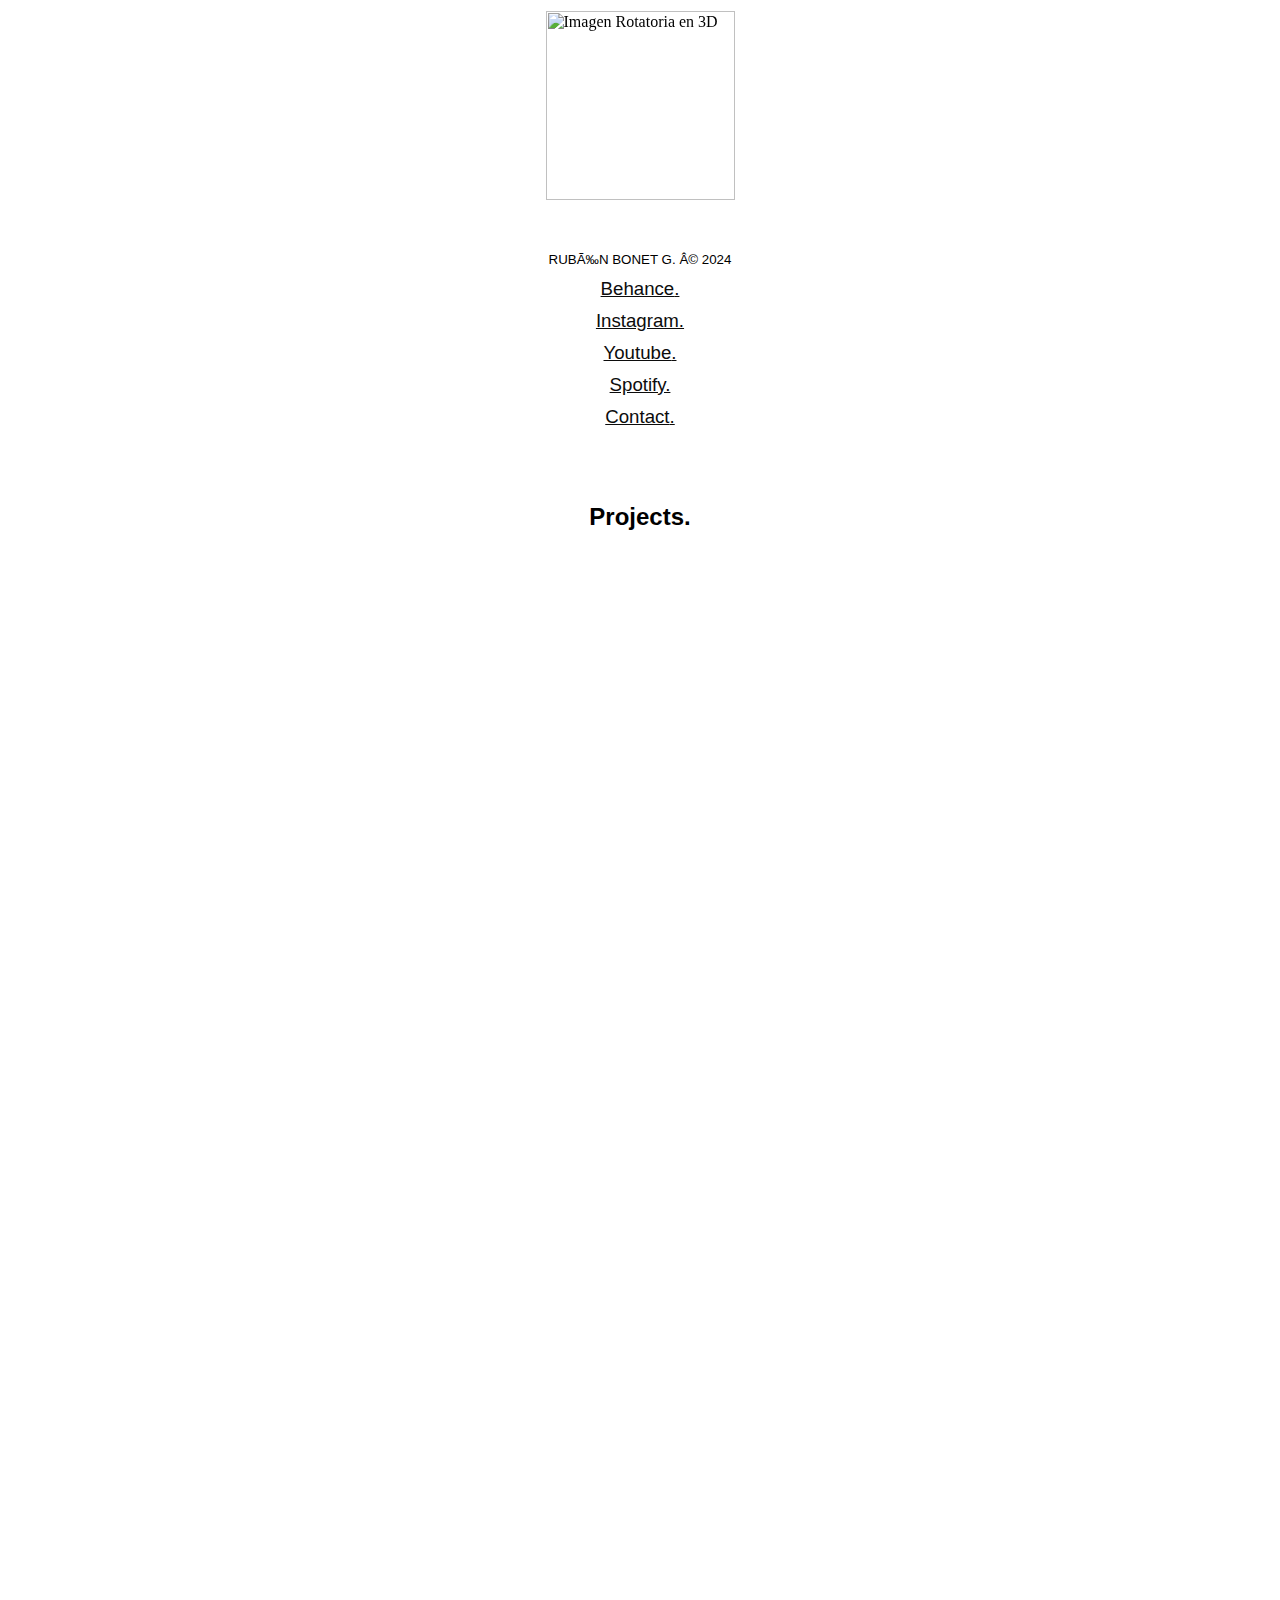
==== index.htm @ 58c03958 "Update index.htm" ====
<html xmlns:v="urn:schemas-microsoft-com:vml" xmlns:o="urn:schemas-microsoft-com:office:office" xmlns:w="urn:schemas-microsoft-com:office:word" xmlns:m="http://schemas.microsoft.com/office/2004/12/omml" xmlns="http://www.w3.org/TR/REC-html40"><head>
<link rel="icon" type="image/x-icon" href="Test%20Web_archivos\r.ico">
<meta http-equiv="Content-Type" content="text/html; charset=windows-1252">
<meta name="ProgId" content="Word.Document">
<meta name="Generator" content="Microsoft Word 15">
<meta name="Originator" content="Microsoft Word 15">
<link rel="File-List" href="Test%20Web_archivos/filelist.xml">
<link rel="Edit-Time-Data" href="Test%20Web_archivos/editdata.mso">
<!--[if !mso]>
<style>
v\:* {behavior:url(#default#VML);}
o\:* {behavior:url(#default#VML);}
w\:* {behavior:url(#default#VML);}
.shape {behavior:url(#default#VML);}
</style>
<![endif]--><!--[if gte mso 9]><xml>
 <o:DocumentProperties>
  <o:Author>Rubén Bonet</o:Author>
  <o:Template>Normal</o:Template>
  <o:LastAuthor>Rubén Bonet</o:LastAuthor>
  <o:Revision>2</o:Revision>
  <o:TotalTime>47</o:TotalTime>
  <o:Created>2024-05-15T09:45:00Z</o:Created>
  <o:LastSaved>2024-05-15T09:45:00Z</o:LastSaved>
  <o:Pages>1</o:Pages>
  <o:Words>61</o:Words>
  <o:Characters>340</o:Characters>
  <o:Lines>2</o:Lines>
  <o:Paragraphs>1</o:Paragraphs>
  <o:CharactersWithSpaces>400</o:CharactersWithSpaces>
  <o:Version>16.00</o:Version>
 </o:DocumentProperties>
 <o:OfficeDocumentSettings>
  <o:AllowPNG/>
 </o:OfficeDocumentSettings>
</xml><![endif]-->
<link rel="themeData" href="Test%20Web_archivos/themedata.thmx">
<link rel="colorSchemeMapping" href="Test%20Web_archivos/colorschememapping.xml">
<!--[if gte mso 9]><xml>
 <w:WordDocument>
  <w:SpellingState>Clean</w:SpellingState>
  <w:GrammarState>Clean</w:GrammarState>
  <w:TrackMoves>false</w:TrackMoves>
  <w:TrackFormatting/>
  <w:HyphenationZone>21</w:HyphenationZone>
  <w:PunctuationKerning/>
  <w:ValidateAgainstSchemas/>
  <w:SaveIfXMLInvalid>false</w:SaveIfXMLInvalid>
  <w:IgnoreMixedContent>false</w:IgnoreMixedContent>
  <w:AlwaysShowPlaceholderText>false</w:AlwaysShowPlaceholderText>
  <w:DoNotPromoteQF/>
  <w:LidThemeOther>ES</w:LidThemeOther>
  <w:LidThemeAsian>JA</w:LidThemeAsian>
  <w:LidThemeComplexScript>X-NONE</w:LidThemeComplexScript>
  <w:Compatibility>
   <w:BreakWrappedTables/>
   <w:SnapToGridInCell/>
   <w:WrapTextWithPunct/>
   <w:UseAsianBreakRules/>
   <w:DontGrowAutofit/>
   <w:SplitPgBreakAndParaMark/>
   <w:EnableOpenTypeKerning/>
   <w:DontFlipMirrorIndents/>
   <w:OverrideTableStyleHps/>
   <w:UseFELayout/>
  </w:Compatibility>
  <m:mathPr>
   <m:mathFont m:val="Cambria Math"/>
   <m:brkBin m:val="before"/>
   <m:brkBinSub m:val="&#45;-"/>
   <m:smallFrac m:val="off"/>
   <m:dispDef/>
   <m:lMargin m:val="0"/>
   <m:rMargin m:val="0"/>
   <m:defJc m:val="centerGroup"/>
   <m:wrapIndent m:val="1440"/>
   <m:intLim m:val="subSup"/>
   <m:naryLim m:val="undOvr"/>
  </m:mathPr></w:WordDocument>
</xml><![endif]--><!--[if gte mso 9]><xml>
 <w:LatentStyles DefLockedState="false" DefUnhideWhenUsed="false"
  DefSemiHidden="false" DefQFormat="false" DefPriority="99"
  LatentStyleCount="376">
  <w:LsdException Locked="false" Priority="0" QFormat="true" Name="Normal"/>
  <w:LsdException Locked="false" Priority="9" QFormat="true" Name="heading 1"/>
  <w:LsdException Locked="false" Priority="9" SemiHidden="true"
   UnhideWhenUsed="true" QFormat="true" Name="heading 2"/>
  <w:LsdException Locked="false" Priority="9" SemiHidden="true"
   UnhideWhenUsed="true" QFormat="true" Name="heading 3"/>
  <w:LsdException Locked="false" Priority="9" SemiHidden="true"
   UnhideWhenUsed="true" QFormat="true" Name="heading 4"/>
  <w:LsdException Locked="false" Priority="9" SemiHidden="true"
   UnhideWhenUsed="true" QFormat="true" Name="heading 5"/>
  <w:LsdException Locked="false" Priority="9" SemiHidden="true"
   UnhideWhenUsed="true" QFormat="true" Name="heading 6"/>
  <w:LsdException Locked="false" Priority="9" SemiHidden="true"
   UnhideWhenUsed="true" QFormat="true" Name="heading 7"/>
  <w:LsdException Locked="false" Priority="9" SemiHidden="true"
   UnhideWhenUsed="true" QFormat="true" Name="heading 8"/>
  <w:LsdException Locked="false" Priority="9" SemiHidden="true"
   UnhideWhenUsed="true" QFormat="true" Name="heading 9"/>
  <w:LsdException Locked="false" SemiHidden="true" UnhideWhenUsed="true"
   Name="index 1"/>
  <w:LsdException Locked="false" SemiHidden="true" UnhideWhenUsed="true"
   Name="index 2"/>
  <w:LsdException Locked="false" SemiHidden="true" UnhideWhenUsed="true"
   Name="index 3"/>
  <w:LsdException Locked="false" SemiHidden="true" UnhideWhenUsed="true"
   Name="index 4"/>
  <w:LsdException Locked="false" SemiHidden="true" UnhideWhenUsed="true"
   Name="index 5"/>
  <w:LsdException Locked="false" SemiHidden="true" UnhideWhenUsed="true"
   Name="index 6"/>
  <w:LsdException Locked="false" SemiHidden="true" UnhideWhenUsed="true"
   Name="index 7"/>
  <w:LsdException Locked="false" SemiHidden="true" UnhideWhenUsed="true"
   Name="index 8"/>
  <w:LsdException Locked="false" SemiHidden="true" UnhideWhenUsed="true"
   Name="index 9"/>
  <w:LsdException Locked="false" Priority="39" SemiHidden="true"
   UnhideWhenUsed="true" Name="toc 1"/>
  <w:LsdException Locked="false" Priority="39" SemiHidden="true"
   UnhideWhenUsed="true" Name="toc 2"/>
  <w:LsdException Locked="false" Priority="39" SemiHidden="true"
   UnhideWhenUsed="true" Name="toc 3"/>
  <w:LsdException Locked="false" Priority="39" SemiHidden="true"
   UnhideWhenUsed="true" Name="toc 4"/>
  <w:LsdException Locked="false" Priority="39" SemiHidden="true"
   UnhideWhenUsed="true" Name="toc 5"/>
  <w:LsdException Locked="false" Priority="39" SemiHidden="true"
   UnhideWhenUsed="true" Name="toc 6"/>
  <w:LsdException Locked="false" Priority="39" SemiHidden="true"
   UnhideWhenUsed="true" Name="toc 7"/>
  <w:LsdException Locked="false" Priority="39" SemiHidden="true"
   UnhideWhenUsed="true" Name="toc 8"/>
  <w:LsdException Locked="false" Priority="39" SemiHidden="true"
   UnhideWhenUsed="true" Name="toc 9"/>
  <w:LsdException Locked="false" SemiHidden="true" UnhideWhenUsed="true"
   Name="Normal Indent"/>
  <w:LsdException Locked="false" SemiHidden="true" UnhideWhenUsed="true"
   Name="footnote text"/>
  <w:LsdException Locked="false" SemiHidden="true" UnhideWhenUsed="true"
   Name="annotation text"/>
  <w:LsdException Locked="false" SemiHidden="true" UnhideWhenUsed="true"
   Name="header"/>
  <w:LsdException Locked="false" SemiHidden="true" UnhideWhenUsed="true"
   Name="footer"/>
  <w:LsdException Locked="false" SemiHidden="true" UnhideWhenUsed="true"
   Name="index heading"/>
  <w:LsdException Locked="false" Priority="35" SemiHidden="true"
   UnhideWhenUsed="true" QFormat="true" Name="caption"/>
  <w:LsdException Locked="false" SemiHidden="true" UnhideWhenUsed="true"
   Name="table of figures"/>
  <w:LsdException Locked="false" SemiHidden="true" UnhideWhenUsed="true"
   Name="envelope address"/>
  <w:LsdException Locked="false" SemiHidden="true" UnhideWhenUsed="true"
   Name="envelope return"/>
  <w:LsdException Locked="false" SemiHidden="true" UnhideWhenUsed="true"
   Name="footnote reference"/>
  <w:LsdException Locked="false" SemiHidden="true" UnhideWhenUsed="true"
   Name="annotation reference"/>
  <w:LsdException Locked="false" SemiHidden="true" UnhideWhenUsed="true"
   Name="line number"/>
  <w:LsdException Locked="false" SemiHidden="true" UnhideWhenUsed="true"
   Name="page number"/>
  <w:LsdException Locked="false" SemiHidden="true" UnhideWhenUsed="true"
   Name="endnote reference"/>
  <w:LsdException Locked="false" SemiHidden="true" UnhideWhenUsed="true"
   Name="endnote text"/>
  <w:LsdException Locked="false" SemiHidden="true" UnhideWhenUsed="true"
   Name="table of authorities"/>
  <w:LsdException Locked="false" SemiHidden="true" UnhideWhenUsed="true"
   Name="macro"/>
  <w:LsdException Locked="false" SemiHidden="true" UnhideWhenUsed="true"
   Name="toa heading"/>
  <w:LsdException Locked="false" SemiHidden="true" UnhideWhenUsed="true"
   Name="List"/>
  <w:LsdException Locked="false" SemiHidden="true" UnhideWhenUsed="true"
   Name="List Bullet"/>
  <w:LsdException Locked="false" SemiHidden="true" UnhideWhenUsed="true"
   Name="List Number"/>
  <w:LsdException Locked="false" SemiHidden="true" UnhideWhenUsed="true"
   Name="List 2"/>
  <w:LsdException Locked="false" SemiHidden="true" UnhideWhenUsed="true"
   Name="List 3"/>
  <w:LsdException Locked="false" SemiHidden="true" UnhideWhenUsed="true"
   Name="List 4"/>
  <w:LsdException Locked="false" SemiHidden="true" UnhideWhenUsed="true"
   Name="List 5"/>
  <w:LsdException Locked="false" SemiHidden="true" UnhideWhenUsed="true"
   Name="List Bullet 2"/>
  <w:LsdException Locked="false" SemiHidden="true" UnhideWhenUsed="true"
   Name="List Bullet 3"/>
  <w:LsdException Locked="false" SemiHidden="true" UnhideWhenUsed="true"
   Name="List Bullet 4"/>
  <w:LsdException Locked="false" SemiHidden="true" UnhideWhenUsed="true"
   Name="List Bullet 5"/>
  <w:LsdException Locked="false" SemiHidden="true" UnhideWhenUsed="true"
   Name="List Number 2"/>
  <w:LsdException Locked="false" SemiHidden="true" UnhideWhenUsed="true"
   Name="List Number 3"/>
  <w:LsdException Locked="false" SemiHidden="true" UnhideWhenUsed="true"
   Name="List Number 4"/>
  <w:LsdException Locked="false" SemiHidden="true" UnhideWhenUsed="true"
   Name="List Number 5"/>
  <w:LsdException Locked="false" Priority="10" QFormat="true" Name="Title"/>
  <w:LsdException Locked="false" SemiHidden="true" UnhideWhenUsed="true"
   Name="Closing"/>
  <w:LsdException Locked="false" SemiHidden="true" UnhideWhenUsed="true"
   Name="Signature"/>
  <w:LsdException Locked="false" Priority="1" SemiHidden="true"
   UnhideWhenUsed="true" Name="Default Paragraph Font"/>
  <w:LsdException Locked="false" SemiHidden="true" UnhideWhenUsed="true"
   Name="Body Text"/>
  <w:LsdException Locked="false" SemiHidden="true" UnhideWhenUsed="true"
   Name="Body Text Indent"/>
  <w:LsdException Locked="false" SemiHidden="true" UnhideWhenUsed="true"
   Name="List Continue"/>
  <w:LsdException Locked="false" SemiHidden="true" UnhideWhenUsed="true"
   Name="List Continue 2"/>
  <w:LsdException Locked="false" SemiHidden="true" UnhideWhenUsed="true"
   Name="List Continue 3"/>
  <w:LsdException Locked="false" SemiHidden="true" UnhideWhenUsed="true"
   Name="List Continue 4"/>
  <w:LsdException Locked="false" SemiHidden="true" UnhideWhenUsed="true"
   Name="List Continue 5"/>
  <w:LsdException Locked="false" SemiHidden="true" UnhideWhenUsed="true"
   Name="Message Header"/>
  <w:LsdException Locked="false" Priority="11" QFormat="true" Name="Subtitle"/>
  <w:LsdException Locked="false" SemiHidden="true" UnhideWhenUsed="true"
   Name="Salutation"/>
  <w:LsdException Locked="false" SemiHidden="true" UnhideWhenUsed="true"
   Name="Date"/>
  <w:LsdException Locked="false" SemiHidden="true" UnhideWhenUsed="true"
   Name="Body Text First Indent"/>
  <w:LsdException Locked="false" SemiHidden="true" UnhideWhenUsed="true"
   Name="Body Text First Indent 2"/>
  <w:LsdException Locked="false" SemiHidden="true" UnhideWhenUsed="true"
   Name="Note Heading"/>
  <w:LsdException Locked="false" SemiHidden="true" UnhideWhenUsed="true"
   Name="Body Text 2"/>
  <w:LsdException Locked="false" SemiHidden="true" UnhideWhenUsed="true"
   Name="Body Text 3"/>
  <w:LsdException Locked="false" SemiHidden="true" UnhideWhenUsed="true"
   Name="Body Text Indent 2"/>
  <w:LsdException Locked="false" SemiHidden="true" UnhideWhenUsed="true"
   Name="Body Text Indent 3"/>
  <w:LsdException Locked="false" SemiHidden="true" UnhideWhenUsed="true"
   Name="Block Text"/>
  <w:LsdException Locked="false" SemiHidden="true" UnhideWhenUsed="true"
   Name="Hyperlink"/>
  <w:LsdException Locked="false" SemiHidden="true" UnhideWhenUsed="true"
   Name="FollowedHyperlink"/>
  <w:LsdException Locked="false" Priority="22" QFormat="true" Name="Strong"/>
  <w:LsdException Locked="false" Priority="20" QFormat="true" Name="Emphasis"/>
  <w:LsdException Locked="false" SemiHidden="true" UnhideWhenUsed="true"
   Name="Document Map"/>
  <w:LsdException Locked="false" SemiHidden="true" UnhideWhenUsed="true"
   Name="Plain Text"/>
  <w:LsdException Locked="false" SemiHidden="true" UnhideWhenUsed="true"
   Name="E-mail Signature"/>
  <w:LsdException Locked="false" SemiHidden="true" UnhideWhenUsed="true"
   Name="HTML Top of Form"/>
  <w:LsdException Locked="false" SemiHidden="true" UnhideWhenUsed="true"
   Name="HTML Bottom of Form"/>
  <w:LsdException Locked="false" SemiHidden="true" UnhideWhenUsed="true"
   Name="Normal (Web)"/>
  <w:LsdException Locked="false" SemiHidden="true" UnhideWhenUsed="true"
   Name="HTML Acronym"/>
  <w:LsdException Locked="false" SemiHidden="true" UnhideWhenUsed="true"
   Name="HTML Address"/>
  <w:LsdException Locked="false" SemiHidden="true" UnhideWhenUsed="true"
   Name="HTML Cite"/>
  <w:LsdException Locked="false" SemiHidden="true" UnhideWhenUsed="true"
   Name="HTML Code"/>
  <w:LsdException Locked="false" SemiHidden="true" UnhideWhenUsed="true"
   Name="HTML Definition"/>
  <w:LsdException Locked="false" SemiHidden="true" UnhideWhenUsed="true"
   Name="HTML Keyboard"/>
  <w:LsdException Locked="false" SemiHidden="true" UnhideWhenUsed="true"
   Name="HTML Preformatted"/>
  <w:LsdException Locked="false" SemiHidden="true" UnhideWhenUsed="true"
   Name="HTML Sample"/>
  <w:LsdException Locked="false" SemiHidden="true" UnhideWhenUsed="true"
   Name="HTML Typewriter"/>
  <w:LsdException Locked="false" SemiHidden="true" UnhideWhenUsed="true"
   Name="HTML Variable"/>
  <w:LsdException Locked="false" SemiHidden="true" UnhideWhenUsed="true"
   Name="Normal Table"/>
  <w:LsdException Locked="false" SemiHidden="true" UnhideWhenUsed="true"
   Name="annotation subject"/>
  <w:LsdException Locked="false" SemiHidden="true" UnhideWhenUsed="true"
   Name="No List"/>
  <w:LsdException Locked="false" SemiHidden="true" UnhideWhenUsed="true"
   Name="Outline List 1"/>
  <w:LsdException Locked="false" SemiHidden="true" UnhideWhenUsed="true"
   Name="Outline List 2"/>
  <w:LsdException Locked="false" SemiHidden="true" UnhideWhenUsed="true"
   Name="Outline List 3"/>
  <w:LsdException Locked="false" SemiHidden="true" UnhideWhenUsed="true"
   Name="Table Simple 1"/>
  <w:LsdException Locked="false" SemiHidden="true" UnhideWhenUsed="true"
   Name="Table Simple 2"/>
  <w:LsdException Locked="false" SemiHidden="true" UnhideWhenUsed="true"
   Name="Table Simple 3"/>
  <w:LsdException Locked="false" SemiHidden="true" UnhideWhenUsed="true"
   Name="Table Classic 1"/>
  <w:LsdException Locked="false" SemiHidden="true" UnhideWhenUsed="true"
   Name="Table Classic 2"/>
  <w:LsdException Locked="false" SemiHidden="true" UnhideWhenUsed="true"
   Name="Table Classic 3"/>
  <w:LsdException Locked="false" SemiHidden="true" UnhideWhenUsed="true"
   Name="Table Classic 4"/>
  <w:LsdException Locked="false" SemiHidden="true" UnhideWhenUsed="true"
   Name="Table Colorful 1"/>
  <w:LsdException Locked="false" SemiHidden="true" UnhideWhenUsed="true"
   Name="Table Colorful 2"/>
  <w:LsdException Locked="false" SemiHidden="true" UnhideWhenUsed="true"
   Name="Table Colorful 3"/>
  <w:LsdException Locked="false" SemiHidden="true" UnhideWhenUsed="true"
   Name="Table Columns 1"/>
  <w:LsdException Locked="false" SemiHidden="true" UnhideWhenUsed="true"
   Name="Table Columns 2"/>
  <w:LsdException Locked="false" SemiHidden="true" UnhideWhenUsed="true"
   Name="Table Columns 3"/>
  <w:LsdException Locked="false" SemiHidden="true" UnhideWhenUsed="true"
   Name="Table Columns 4"/>
  <w:LsdException Locked="false" SemiHidden="true" UnhideWhenUsed="true"
   Name="Table Columns 5"/>
  <w:LsdException Locked="false" SemiHidden="true" UnhideWhenUsed="true"
   Name="Table Grid 1"/>
  <w:LsdException Locked="false" SemiHidden="true" UnhideWhenUsed="true"
   Name="Table Grid 2"/>
  <w:LsdException Locked="false" SemiHidden="true" UnhideWhenUsed="true"
   Name="Table Grid 3"/>
  <w:LsdException Locked="false" SemiHidden="true" UnhideWhenUsed="true"
   Name="Table Grid 4"/>
  <w:LsdException Locked="false" SemiHidden="true" UnhideWhenUsed="true"
   Name="Table Grid 5"/>
  <w:LsdException Locked="false" SemiHidden="true" UnhideWhenUsed="true"
   Name="Table Grid 6"/>
  <w:LsdException Locked="false" SemiHidden="true" UnhideWhenUsed="true"
   Name="Table Grid 7"/>
  <w:LsdException Locked="false" SemiHidden="true" UnhideWhenUsed="true"
   Name="Table Grid 8"/>
  <w:LsdException Locked="false" SemiHidden="true" UnhideWhenUsed="true"
   Name="Table List 1"/>
  <w:LsdException Locked="false" SemiHidden="true" UnhideWhenUsed="true"
   Name="Table List 2"/>
  <w:LsdException Locked="false" SemiHidden="true" UnhideWhenUsed="true"
   Name="Table List 3"/>
  <w:LsdException Locked="false" SemiHidden="true" UnhideWhenUsed="true"
   Name="Table List 4"/>
  <w:LsdException Locked="false" SemiHidden="true" UnhideWhenUsed="true"
   Name="Table List 5"/>
  <w:LsdException Locked="false" SemiHidden="true" UnhideWhenUsed="true"
   Name="Table List 6"/>
  <w:LsdException Locked="false" SemiHidden="true" UnhideWhenUsed="true"
   Name="Table List 7"/>
  <w:LsdException Locked="false" SemiHidden="true" UnhideWhenUsed="true"
   Name="Table List 8"/>
  <w:LsdException Locked="false" SemiHidden="true" UnhideWhenUsed="true"
   Name="Table 3D effects 1"/>
  <w:LsdException Locked="false" SemiHidden="true" UnhideWhenUsed="true"
   Name="Table 3D effects 2"/>
  <w:LsdException Locked="false" SemiHidden="true" UnhideWhenUsed="true"
   Name="Table 3D effects 3"/>
  <w:LsdException Locked="false" SemiHidden="true" UnhideWhenUsed="true"
   Name="Table Contemporary"/>
  <w:LsdException Locked="false" SemiHidden="true" UnhideWhenUsed="true"
   Name="Table Elegant"/>
  <w:LsdException Locked="false" SemiHidden="true" UnhideWhenUsed="true"
   Name="Table Professional"/>
  <w:LsdException Locked="false" SemiHidden="true" UnhideWhenUsed="true"
   Name="Table Subtle 1"/>
  <w:LsdException Locked="false" SemiHidden="true" UnhideWhenUsed="true"
   Name="Table Subtle 2"/>
  <w:LsdException Locked="false" SemiHidden="true" UnhideWhenUsed="true"
   Name="Table Web 1"/>
  <w:LsdException Locked="false" SemiHidden="true" UnhideWhenUsed="true"
   Name="Table Web 2"/>
  <w:LsdException Locked="false" SemiHidden="true" UnhideWhenUsed="true"
   Name="Table Web 3"/>
  <w:LsdException Locked="false" SemiHidden="true" UnhideWhenUsed="true"
   Name="Balloon Text"/>
  <w:LsdException Locked="false" Priority="39" Name="Table Grid"/>
  <w:LsdException Locked="false" SemiHidden="true" UnhideWhenUsed="true"
   Name="Table Theme"/>
  <w:LsdException Locked="false" SemiHidden="true" Name="Placeholder Text"/>
  <w:LsdException Locked="false" Priority="1" QFormat="true" Name="No Spacing"/>
  <w:LsdException Locked="false" Priority="60" Name="Light Shading"/>
  <w:LsdException Locked="false" Priority="61" Name="Light List"/>
  <w:LsdException Locked="false" Priority="62" Name="Light Grid"/>
  <w:LsdException Locked="false" Priority="63" Name="Medium Shading 1"/>
  <w:LsdException Locked="false" Priority="64" Name="Medium Shading 2"/>
  <w:LsdException Locked="false" Priority="65" Name="Medium List 1"/>
  <w:LsdException Locked="false" Priority="66" Name="Medium List 2"/>
  <w:LsdException Locked="false" Priority="67" Name="Medium Grid 1"/>
  <w:LsdException Locked="false" Priority="68" Name="Medium Grid 2"/>
  <w:LsdException Locked="false" Priority="69" Name="Medium Grid 3"/>
  <w:LsdException Locked="false" Priority="70" Name="Dark List"/>
  <w:LsdException Locked="false" Priority="71" Name="Colorful Shading"/>
  <w:LsdException Locked="false" Priority="72" Name="Colorful List"/>
  <w:LsdException Locked="false" Priority="73" Name="Colorful Grid"/>
  <w:LsdException Locked="false" Priority="60" Name="Light Shading Accent 1"/>
  <w:LsdException Locked="false" Priority="61" Name="Light List Accent 1"/>
  <w:LsdException Locked="false" Priority="62" Name="Light Grid Accent 1"/>
  <w:LsdException Locked="false" Priority="63" Name="Medium Shading 1 Accent 1"/>
  <w:LsdException Locked="false" Priority="64" Name="Medium Shading 2 Accent 1"/>
  <w:LsdException Locked="false" Priority="65" Name="Medium List 1 Accent 1"/>
  <w:LsdException Locked="false" SemiHidden="true" Name="Revision"/>
  <w:LsdException Locked="false" Priority="34" QFormat="true"
   Name="List Paragraph"/>
  <w:LsdException Locked="false" Priority="29" QFormat="true" Name="Quote"/>
  <w:LsdException Locked="false" Priority="30" QFormat="true"
   Name="Intense Quote"/>
  <w:LsdException Locked="false" Priority="66" Name="Medium List 2 Accent 1"/>
  <w:LsdException Locked="false" Priority="67" Name="Medium Grid 1 Accent 1"/>
  <w:LsdException Locked="false" Priority="68" Name="Medium Grid 2 Accent 1"/>
  <w:LsdException Locked="false" Priority="69" Name="Medium Grid 3 Accent 1"/>
  <w:LsdException Locked="false" Priority="70" Name="Dark List Accent 1"/>
  <w:LsdException Locked="false" Priority="71" Name="Colorful Shading Accent 1"/>
  <w:LsdException Locked="false" Priority="72" Name="Colorful List Accent 1"/>
  <w:LsdException Locked="false" Priority="73" Name="Colorful Grid Accent 1"/>
  <w:LsdException Locked="false" Priority="60" Name="Light Shading Accent 2"/>
  <w:LsdException Locked="false" Priority="61" Name="Light List Accent 2"/>
  <w:LsdException Locked="false" Priority="62" Name="Light Grid Accent 2"/>
  <w:LsdException Locked="false" Priority="63" Name="Medium Shading 1 Accent 2"/>
  <w:LsdException Locked="false" Priority="64" Name="Medium Shading 2 Accent 2"/>
  <w:LsdException Locked="false" Priority="65" Name="Medium List 1 Accent 2"/>
  <w:LsdException Locked="false" Priority="66" Name="Medium List 2 Accent 2"/>
  <w:LsdException Locked="false" Priority="67" Name="Medium Grid 1 Accent 2"/>
  <w:LsdException Locked="false" Priority="68" Name="Medium Grid 2 Accent 2"/>
  <w:LsdException Locked="false" Priority="69" Name="Medium Grid 3 Accent 2"/>
  <w:LsdException Locked="false" Priority="70" Name="Dark List Accent 2"/>
  <w:LsdException Locked="false" Priority="71" Name="Colorful Shading Accent 2"/>
  <w:LsdException Locked="false" Priority="72" Name="Colorful List Accent 2"/>
  <w:LsdException Locked="false" Priority="73" Name="Colorful Grid Accent 2"/>
  <w:LsdException Locked="false" Priority="60" Name="Light Shading Accent 3"/>
  <w:LsdException Locked="false" Priority="61" Name="Light List Accent 3"/>
  <w:LsdException Locked="false" Priority="62" Name="Light Grid Accent 3"/>
  <w:LsdException Locked="false" Priority="63" Name="Medium Shading 1 Accent 3"/>
  <w:LsdException Locked="false" Priority="64" Name="Medium Shading 2 Accent 3"/>
  <w:LsdException Locked="false" Priority="65" Name="Medium List 1 Accent 3"/>
  <w:LsdException Locked="false" Priority="66" Name="Medium List 2 Accent 3"/>
  <w:LsdException Locked="false" Priority="67" Name="Medium Grid 1 Accent 3"/>
  <w:LsdException Locked="false" Priority="68" Name="Medium Grid 2 Accent 3"/>
  <w:LsdException Locked="false" Priority="69" Name="Medium Grid 3 Accent 3"/>
  <w:LsdException Locked="false" Priority="70" Name="Dark List Accent 3"/>
  <w:LsdException Locked="false" Priority="71" Name="Colorful Shading Accent 3"/>
  <w:LsdException Locked="false" Priority="72" Name="Colorful List Accent 3"/>
  <w:LsdException Locked="false" Priority="73" Name="Colorful Grid Accent 3"/>
  <w:LsdException Locked="false" Priority="60" Name="Light Shading Accent 4"/>
  <w:LsdException Locked="false" Priority="61" Name="Light List Accent 4"/>
  <w:LsdException Locked="false" Priority="62" Name="Light Grid Accent 4"/>
  <w:LsdException Locked="false" Priority="63" Name="Medium Shading 1 Accent 4"/>
  <w:LsdException Locked="false" Priority="64" Name="Medium Shading 2 Accent 4"/>
  <w:LsdException Locked="false" Priority="65" Name="Medium List 1 Accent 4"/>
  <w:LsdException Locked="false" Priority="66" Name="Medium List 2 Accent 4"/>
  <w:LsdException Locked="false" Priority="67" Name="Medium Grid 1 Accent 4"/>
  <w:LsdException Locked="false" Priority="68" Name="Medium Grid 2 Accent 4"/>
  <w:LsdException Locked="false" Priority="69" Name="Medium Grid 3 Accent 4"/>
  <w:LsdException Locked="false" Priority="70" Name="Dark List Accent 4"/>
  <w:LsdException Locked="false" Priority="71" Name="Colorful Shading Accent 4"/>
  <w:LsdException Locked="false" Priority="72" Name="Colorful List Accent 4"/>
  <w:LsdException Locked="false" Priority="73" Name="Colorful Grid Accent 4"/>
  <w:LsdException Locked="false" Priority="60" Name="Light Shading Accent 5"/>
  <w:LsdException Locked="false" Priority="61" Name="Light List Accent 5"/>
  <w:LsdException Locked="false" Priority="62" Name="Light Grid Accent 5"/>
  <w:LsdException Locked="false" Priority="63" Name="Medium Shading 1 Accent 5"/>
  <w:LsdException Locked="false" Priority="64" Name="Medium Shading 2 Accent 5"/>
  <w:LsdException Locked="false" Priority="65" Name="Medium List 1 Accent 5"/>
  <w:LsdException Locked="false" Priority="66" Name="Medium List 2 Accent 5"/>
  <w:LsdException Locked="false" Priority="67" Name="Medium Grid 1 Accent 5"/>
  <w:LsdException Locked="false" Priority="68" Name="Medium Grid 2 Accent 5"/>
  <w:LsdException Locked="false" Priority="69" Name="Medium Grid 3 Accent 5"/>
  <w:LsdException Locked="false" Priority="70" Name="Dark List Accent 5"/>
  <w:LsdException Locked="false" Priority="71" Name="Colorful Shading Accent 5"/>
  <w:LsdException Locked="false" Priority="72" Name="Colorful List Accent 5"/>
  <w:LsdException Locked="false" Priority="73" Name="Colorful Grid Accent 5"/>
  <w:LsdException Locked="false" Priority="60" Name="Light Shading Accent 6"/>
  <w:LsdException Locked="false" Priority="61" Name="Light List Accent 6"/>
  <w:LsdException Locked="false" Priority="62" Name="Light Grid Accent 6"/>
  <w:LsdException Locked="false" Priority="63" Name="Medium Shading 1 Accent 6"/>
  <w:LsdException Locked="false" Priority="64" Name="Medium Shading 2 Accent 6"/>
  <w:LsdException Locked="false" Priority="65" Name="Medium List 1 Accent 6"/>
  <w:LsdException Locked="false" Priority="66" Name="Medium List 2 Accent 6"/>
  <w:LsdException Locked="false" Priority="67" Name="Medium Grid 1 Accent 6"/>
  <w:LsdException Locked="false" Priority="68" Name="Medium Grid 2 Accent 6"/>
  <w:LsdException Locked="false" Priority="69" Name="Medium Grid 3 Accent 6"/>
  <w:LsdException Locked="false" Priority="70" Name="Dark List Accent 6"/>
  <w:LsdException Locked="false" Priority="71" Name="Colorful Shading Accent 6"/>
  <w:LsdException Locked="false" Priority="72" Name="Colorful List Accent 6"/>
  <w:LsdException Locked="false" Priority="73" Name="Colorful Grid Accent 6"/>
  <w:LsdException Locked="false" Priority="19" QFormat="true"
   Name="Subtle Emphasis"/>
  <w:LsdException Locked="false" Priority="21" QFormat="true"
   Name="Intense Emphasis"/>
  <w:LsdException Locked="false" Priority="31" QFormat="true"
   Name="Subtle Reference"/>
  <w:LsdException Locked="false" Priority="32" QFormat="true"
   Name="Intense Reference"/>
  <w:LsdException Locked="false" Priority="33" QFormat="true" Name="Book Title"/>
  <w:LsdException Locked="false" Priority="37" SemiHidden="true"
   UnhideWhenUsed="true" Name="Bibliography"/>
  <w:LsdException Locked="false" Priority="39" SemiHidden="true"
   UnhideWhenUsed="true" QFormat="true" Name="TOC Heading"/>
  <w:LsdException Locked="false" Priority="41" Name="Plain Table 1"/>
  <w:LsdException Locked="false" Priority="42" Name="Plain Table 2"/>
  <w:LsdException Locked="false" Priority="43" Name="Plain Table 3"/>
  <w:LsdException Locked="false" Priority="44" Name="Plain Table 4"/>
  <w:LsdException Locked="false" Priority="45" Name="Plain Table 5"/>
  <w:LsdException Locked="false" Priority="40" Name="Grid Table Light"/>
  <w:LsdException Locked="false" Priority="46" Name="Grid Table 1 Light"/>
  <w:LsdException Locked="false" Priority="47" Name="Grid Table 2"/>
  <w:LsdException Locked="false" Priority="48" Name="Grid Table 3"/>
  <w:LsdException Locked="false" Priority="49" Name="Grid Table 4"/>
  <w:LsdException Locked="false" Priority="50" Name="Grid Table 5 Dark"/>
  <w:LsdException Locked="false" Priority="51" Name="Grid Table 6 Colorful"/>
  <w:LsdException Locked="false" Priority="52" Name="Grid Table 7 Colorful"/>
  <w:LsdException Locked="false" Priority="46"
   Name="Grid Table 1 Light Accent 1"/>
  <w:LsdException Locked="false" Priority="47" Name="Grid Table 2 Accent 1"/>
  <w:LsdException Locked="false" Priority="48" Name="Grid Table 3 Accent 1"/>
  <w:LsdException Locked="false" Priority="49" Name="Grid Table 4 Accent 1"/>
  <w:LsdException Locked="false" Priority="50" Name="Grid Table 5 Dark Accent 1"/>
  <w:LsdException Locked="false" Priority="51"
   Name="Grid Table 6 Colorful Accent 1"/>
  <w:LsdException Locked="false" Priority="52"
   Name="Grid Table 7 Colorful Accent 1"/>
  <w:LsdException Locked="false" Priority="46"
   Name="Grid Table 1 Light Accent 2"/>
  <w:LsdException Locked="false" Priority="47" Name="Grid Table 2 Accent 2"/>
  <w:LsdException Locked="false" Priority="48" Name="Grid Table 3 Accent 2"/>
  <w:LsdException Locked="false" Priority="49" Name="Grid Table 4 Accent 2"/>
  <w:LsdException Locked="false" Priority="50" Name="Grid Table 5 Dark Accent 2"/>
  <w:LsdException Locked="false" Priority="51"
   Name="Grid Table 6 Colorful Accent 2"/>
  <w:LsdException Locked="false" Priority="52"
   Name="Grid Table 7 Colorful Accent 2"/>
  <w:LsdException Locked="false" Priority="46"
   Name="Grid Table 1 Light Accent 3"/>
  <w:LsdException Locked="false" Priority="47" Name="Grid Table 2 Accent 3"/>
  <w:LsdException Locked="false" Priority="48" Name="Grid Table 3 Accent 3"/>
  <w:LsdException Locked="false" Priority="49" Name="Grid Table 4 Accent 3"/>
  <w:LsdException Locked="false" Priority="50" Name="Grid Table 5 Dark Accent 3"/>
  <w:LsdException Locked="false" Priority="51"
   Name="Grid Table 6 Colorful Accent 3"/>
  <w:LsdException Locked="false" Priority="52"
   Name="Grid Table 7 Colorful Accent 3"/>
  <w:LsdException Locked="false" Priority="46"
   Name="Grid Table 1 Light Accent 4"/>
  <w:LsdException Locked="false" Priority="47" Name="Grid Table 2 Accent 4"/>
  <w:LsdException Locked="false" Priority="48" Name="Grid Table 3 Accent 4"/>
  <w:LsdException Locked="false" Priority="49" Name="Grid Table 4 Accent 4"/>
  <w:LsdException Locked="false" Priority="50" Name="Grid Table 5 Dark Accent 4"/>
  <w:LsdException Locked="false" Priority="51"
   Name="Grid Table 6 Colorful Accent 4"/>
  <w:LsdException Locked="false" Priority="52"
   Name="Grid Table 7 Colorful Accent 4"/>
  <w:LsdException Locked="false" Priority="46"
   Name="Grid Table 1 Light Accent 5"/>
  <w:LsdException Locked="false" Priority="47" Name="Grid Table 2 Accent 5"/>
  <w:LsdException Locked="false" Priority="48" Name="Grid Table 3 Accent 5"/>
  <w:LsdException Locked="false" Priority="49" Name="Grid Table 4 Accent 5"/>
  <w:LsdException Locked="false" Priority="50" Name="Grid Table 5 Dark Accent 5"/>
  <w:LsdException Locked="false" Priority="51"
   Name="Grid Table 6 Colorful Accent 5"/>
  <w:LsdException Locked="false" Priority="52"
   Name="Grid Table 7 Colorful Accent 5"/>
  <w:LsdException Locked="false" Priority="46"
   Name="Grid Table 1 Light Accent 6"/>
  <w:LsdException Locked="false" Priority="47" Name="Grid Table 2 Accent 6"/>
  <w:LsdException Locked="false" Priority="48" Name="Grid Table 3 Accent 6"/>
  <w:LsdException Locked="false" Priority="49" Name="Grid Table 4 Accent 6"/>
  <w:LsdException Locked="false" Priority="50" Name="Grid Table 5 Dark Accent 6"/>
  <w:LsdException Locked="false" Priority="51"
   Name="Grid Table 6 Colorful Accent 6"/>
  <w:LsdException Locked="false" Priority="52"
   Name="Grid Table 7 Colorful Accent 6"/>
  <w:LsdException Locked="false" Priority="46" Name="List Table 1 Light"/>
  <w:LsdException Locked="false" Priority="47" Name="List Table 2"/>
  <w:LsdException Locked="false" Priority="48" Name="List Table 3"/>
  <w:LsdException Locked="false" Priority="49" Name="List Table 4"/>
  <w:LsdException Locked="false" Priority="50" Name="List Table 5 Dark"/>
  <w:LsdException Locked="false" Priority="51" Name="List Table 6 Colorful"/>
  <w:LsdException Locked="false" Priority="52" Name="List Table 7 Colorful"/>
  <w:LsdException Locked="false" Priority="46"
   Name="List Table 1 Light Accent 1"/>
  <w:LsdException Locked="false" Priority="47" Name="List Table 2 Accent 1"/>
  <w:LsdException Locked="false" Priority="48" Name="List Table 3 Accent 1"/>
  <w:LsdException Locked="false" Priority="49" Name="List Table 4 Accent 1"/>
  <w:LsdException Locked="false" Priority="50" Name="List Table 5 Dark Accent 1"/>
  <w:LsdException Locked="false" Priority="51"
   Name="List Table 6 Colorful Accent 1"/>
  <w:LsdException Locked="false" Priority="52"
   Name="List Table 7 Colorful Accent 1"/>
  <w:LsdException Locked="false" Priority="46"
   Name="List Table 1 Light Accent 2"/>
  <w:LsdException Locked="false" Priority="47" Name="List Table 2 Accent 2"/>
  <w:LsdException Locked="false" Priority="48" Name="List Table 3 Accent 2"/>
  <w:LsdException Locked="false" Priority="49" Name="List Table 4 Accent 2"/>
  <w:LsdException Locked="false" Priority="50" Name="List Table 5 Dark Accent 2"/>
  <w:LsdException Locked="false" Priority="51"
   Name="List Table 6 Colorful Accent 2"/>
  <w:LsdException Locked="false" Priority="52"
   Name="List Table 7 Colorful Accent 2"/>
  <w:LsdException Locked="false" Priority="46"
   Name="List Table 1 Light Accent 3"/>
  <w:LsdException Locked="false" Priority="47" Name="List Table 2 Accent 3"/>
  <w:LsdException Locked="false" Priority="48" Name="List Table 3 Accent 3"/>
  <w:LsdException Locked="false" Priority="49" Name="List Table 4 Accent 3"/>
  <w:LsdException Locked="false" Priority="50" Name="List Table 5 Dark Accent 3"/>
  <w:LsdException Locked="false" Priority="51"
   Name="List Table 6 Colorful Accent 3"/>
  <w:LsdException Locked="false" Priority="52"
   Name="List Table 7 Colorful Accent 3"/>
  <w:LsdException Locked="false" Priority="46"
   Name="List Table 1 Light Accent 4"/>
  <w:LsdException Locked="false" Priority="47" Name="List Table 2 Accent 4"/>
  <w:LsdException Locked="false" Priority="48" Name="List Table 3 Accent 4"/>
  <w:LsdException Locked="false" Priority="49" Name="List Table 4 Accent 4"/>
  <w:LsdException Locked="false" Priority="50" Name="List Table 5 Dark Accent 4"/>
  <w:LsdException Locked="false" Priority="51"
   Name="List Table 6 Colorful Accent 4"/>
  <w:LsdException Locked="false" Priority="52"
   Name="List Table 7 Colorful Accent 4"/>
  <w:LsdException Locked="false" Priority="46"
   Name="List Table 1 Light Accent 5"/>
  <w:LsdException Locked="false" Priority="47" Name="List Table 2 Accent 5"/>
  <w:LsdException Locked="false" Priority="48" Name="List Table 3 Accent 5"/>
  <w:LsdException Locked="false" Priority="49" Name="List Table 4 Accent 5"/>
  <w:LsdException Locked="false" Priority="50" Name="List Table 5 Dark Accent 5"/>
  <w:LsdException Locked="false" Priority="51"
   Name="List Table 6 Colorful Accent 5"/>
  <w:LsdException Locked="false" Priority="52"
   Name="List Table 7 Colorful Accent 5"/>
  <w:LsdException Locked="false" Priority="46"
   Name="List Table 1 Light Accent 6"/>
  <w:LsdException Locked="false" Priority="47" Name="List Table 2 Accent 6"/>
  <w:LsdException Locked="false" Priority="48" Name="List Table 3 Accent 6"/>
  <w:LsdException Locked="false" Priority="49" Name="List Table 4 Accent 6"/>
  <w:LsdException Locked="false" Priority="50" Name="List Table 5 Dark Accent 6"/>
  <w:LsdException Locked="false" Priority="51"
   Name="List Table 6 Colorful Accent 6"/>
  <w:LsdException Locked="false" Priority="52"
   Name="List Table 7 Colorful Accent 6"/>
  <w:LsdException Locked="false" SemiHidden="true" UnhideWhenUsed="true"
   Name="Mention"/>
  <w:LsdException Locked="false" SemiHidden="true" UnhideWhenUsed="true"
   Name="Smart Hyperlink"/>
  <w:LsdException Locked="false" SemiHidden="true" UnhideWhenUsed="true"
   Name="Hashtag"/>
  <w:LsdException Locked="false" SemiHidden="true" UnhideWhenUsed="true"
   Name="Unresolved Mention"/>
  <w:LsdException Locked="false" SemiHidden="true" UnhideWhenUsed="true"
   Name="Smart Link"/>
 </w:LatentStyles>
</xml><![endif]-->
<style>
<!--
 /* Font Definitions */
 @font-face
	{font-family:"Cambria Math";
	panose-1:2 4 5 3 5 4 6 3 2 4;
	mso-font-charset:0;
	mso-generic-font-family:roman;
	mso-font-pitch:variable;
	mso-font-signature:-536869121 1107305727 33554432 0 415 0;}
@font-face
	{font-family:"Yu Gothic";
	panose-1:2 11 4 0 0 0 0 0 0 0;
	mso-font-alt:\6E38\30B4\30B7\30C3\30AF;
	mso-font-charset:128;
	mso-generic-font-family:swiss;
	mso-font-pitch:variable;
	mso-font-signature:-536870145 717749759 22 0 131231 0;}
@font-face
	{font-family:Aptos;
	mso-font-charset:0;
	mso-generic-font-family:swiss;
	mso-font-pitch:variable;
	mso-font-signature:536871559 3 0 0 415 0;}
@font-face
	{font-family:"\@Yu Gothic";
	panose-1:2 11 4 0 0 0 0 0 0 0;
	mso-font-charset:128;
	mso-generic-font-family:swiss;
	mso-font-pitch:variable;
	mso-font-signature:-536870145 717749759 22 0 131231 0;}
 /* Style Definitions */
 p.MsoNormal, li.MsoNormal, div.MsoNormal
	{mso-style-unhide:no;
	mso-style-qformat:yes;
	mso-style-parent:"";
	margin-top:0cm;
	margin-right:0cm;
	margin-bottom:8.0pt;
	margin-left:0cm;
	line-height:115%;
	mso-pagination:widow-orphan;
	font-size:12.0pt;
	font-family:"Aptos",sans-serif;
	mso-ascii-font-family:Aptos;
	mso-ascii-theme-font:minor-latin;
	mso-fareast-font-family:"Yu Gothic";
	mso-fareast-theme-font:minor-fareast;
	mso-hansi-font-family:Aptos;
	mso-hansi-theme-font:minor-latin;
	mso-bidi-font-family:"Times New Roman";
	mso-bidi-theme-font:minor-bidi;
	mso-font-kerning:1.0pt;
	mso-ligatures:standardcontextual;}
h1
	{mso-style-priority:9;
	mso-style-unhide:no;
	mso-style-qformat:yes;
	mso-style-link:"Título 1 Car";
	mso-style-next:Normal;
	margin-top:18.0pt;
	margin-right:0cm;
	margin-bottom:4.0pt;
	margin-left:0cm;
	line-height:115%;
	mso-pagination:widow-orphan lines-together;
	page-break-after:avoid;
	mso-outline-level:1;
	font-size:20.0pt;
	font-family:"Aptos Display",sans-serif;
	mso-ascii-font-family:"Aptos Display";
	mso-ascii-theme-font:major-latin;
	mso-fareast-font-family:"Yu Gothic Light";
	mso-fareast-theme-font:major-fareast;
	mso-hansi-font-family:"Aptos Display";
	mso-hansi-theme-font:major-latin;
	mso-bidi-font-family:"Times New Roman";
	mso-bidi-theme-font:major-bidi;
	color:black;
	mso-themecolor:accent1;
	mso-themeshade:191;
	mso-font-kerning:1.0pt;
	mso-ligatures:standardcontextual;
	font-weight:normal;}
h2
	{mso-style-noshow:yes;
	mso-style-priority:9;
	mso-style-qformat:yes;
	mso-style-link:"Título 2 Car";
	mso-style-next:Normal;
	margin-top:8.0pt;
	margin-right:0cm;
	margin-bottom:4.0pt;
	margin-left:0cm;
	line-height:115%;
	mso-pagination:widow-orphan lines-together;
	page-break-after:avoid;
	mso-outline-level:2;
	font-size:16.0pt;
	font-family:"Aptos Display",sans-serif;
	mso-ascii-font-family:"Aptos Display";
	mso-ascii-theme-font:major-latin;
	mso-fareast-font-family:"Yu Gothic Light";
	mso-fareast-theme-font:major-fareast;
	mso-hansi-font-family:"Aptos Display";
	mso-hansi-theme-font:major-latin;
	mso-bidi-font-family:"Times New Roman";
	mso-bidi-theme-font:major-bidi;
	color:black;
	mso-themecolor:accent1;
	mso-themeshade:191;
	mso-font-kerning:1.0pt;
	mso-ligatures:standardcontextual;
	font-weight:normal;}
h3
	{mso-style-noshow:yes;
	mso-style-priority:9;
	mso-style-qformat:yes;
	mso-style-link:"Título 3 Car";
	mso-style-next:Normal;
	margin-top:8.0pt;
	margin-right:0cm;
	margin-bottom:4.0pt;
	margin-left:0cm;
	line-height:115%;
	mso-pagination:widow-orphan lines-together;
	page-break-after:avoid;
	mso-outline-level:3;
	font-size:14.0pt;
	font-family:"Aptos",sans-serif;
	mso-ascii-font-family:Aptos;
	mso-ascii-theme-font:minor-latin;
	mso-fareast-font-family:"Yu Gothic Light";
	mso-fareast-theme-font:major-fareast;
	mso-hansi-font-family:Aptos;
	mso-hansi-theme-font:minor-latin;
	mso-bidi-font-family:"Times New Roman";
	mso-bidi-theme-font:major-bidi;
	color:black;
	mso-themecolor:accent1;
	mso-themeshade:191;
	mso-font-kerning:1.0pt;
	mso-ligatures:standardcontextual;
	font-weight:normal;}
h4
	{mso-style-noshow:yes;
	mso-style-priority:9;
	mso-style-qformat:yes;
	mso-style-link:"Título 4 Car";
	mso-style-next:Normal;
	margin-top:4.0pt;
	margin-right:0cm;
	margin-bottom:2.0pt;
	margin-left:0cm;
	line-height:115%;
	mso-pagination:widow-orphan lines-together;
	page-break-after:avoid;
	mso-outline-level:4;
	font-size:12.0pt;
	font-family:"Aptos",sans-serif;
	mso-ascii-font-family:Aptos;
	mso-ascii-theme-font:minor-latin;
	mso-fareast-font-family:"Yu Gothic Light";
	mso-fareast-theme-font:major-fareast;
	mso-hansi-font-family:Aptos;
	mso-hansi-theme-font:minor-latin;
	mso-bidi-font-family:"Times New Roman";
	mso-bidi-theme-font:major-bidi;
	color:black;
	mso-themecolor:accent1;
	mso-themeshade:191;
	mso-font-kerning:1.0pt;
	mso-ligatures:standardcontextual;
	font-weight:normal;
	font-style:italic;}
h5
	{mso-style-noshow:yes;
	mso-style-priority:9;
	mso-style-qformat:yes;
	mso-style-link:"Título 5 Car";
	mso-style-next:Normal;
	margin-top:4.0pt;
	margin-right:0cm;
	margin-bottom:2.0pt;
	margin-left:0cm;
	line-height:115%;
	mso-pagination:widow-orphan lines-together;
	page-break-after:avoid;
	mso-outline-level:5;
	font-size:12.0pt;
	font-family:"Aptos",sans-serif;
	mso-ascii-font-family:Aptos;
	mso-ascii-theme-font:minor-latin;
	mso-fareast-font-family:"Yu Gothic Light";
	mso-fareast-theme-font:major-fareast;
	mso-hansi-font-family:Aptos;
	mso-hansi-theme-font:minor-latin;
	mso-bidi-font-family:"Times New Roman";
	mso-bidi-theme-font:major-bidi;
	color:black;
	mso-themecolor:accent1;
	mso-themeshade:191;
	mso-font-kerning:1.0pt;
	mso-ligatures:standardcontextual;
	font-weight:normal;}
h6
	{mso-style-noshow:yes;
	mso-style-priority:9;
	mso-style-qformat:yes;
	mso-style-link:"Título 6 Car";
	mso-style-next:Normal;
	margin-top:2.0pt;
	margin-right:0cm;
	margin-bottom:0cm;
	margin-left:0cm;
	line-height:115%;
	mso-pagination:widow-orphan lines-together;
	page-break-after:avoid;
	mso-outline-level:6;
	font-size:12.0pt;
	font-family:"Aptos",sans-serif;
	mso-ascii-font-family:Aptos;
	mso-ascii-theme-font:minor-latin;
	mso-fareast-font-family:"Yu Gothic Light";
	mso-fareast-theme-font:major-fareast;
	mso-hansi-font-family:Aptos;
	mso-hansi-theme-font:minor-latin;
	mso-bidi-font-family:"Times New Roman";
	mso-bidi-theme-font:major-bidi;
	color:#595959;
	mso-themecolor:text1;
	mso-themetint:166;
	mso-font-kerning:1.0pt;
	mso-ligatures:standardcontextual;
	font-weight:normal;
	font-style:italic;}
p.MsoHeading7, li.MsoHeading7, div.MsoHeading7
	{mso-style-noshow:yes;
	mso-style-priority:9;
	mso-style-qformat:yes;
	mso-style-link:"Título 7 Car";
	mso-style-next:Normal;
	margin-top:2.0pt;
	margin-right:0cm;
	margin-bottom:0cm;
	margin-left:0cm;
	line-height:115%;
	mso-pagination:widow-orphan lines-together;
	page-break-after:avoid;
	mso-outline-level:7;
	font-size:12.0pt;
	font-family:"Aptos",sans-serif;
	mso-ascii-font-family:Aptos;
	mso-ascii-theme-font:minor-latin;
	mso-fareast-font-family:"Yu Gothic Light";
	mso-fareast-theme-font:major-fareast;
	mso-hansi-font-family:Aptos;
	mso-hansi-theme-font:minor-latin;
	mso-bidi-font-family:"Times New Roman";
	mso-bidi-theme-font:major-bidi;
	color:#595959;
	mso-themecolor:text1;
	mso-themetint:166;
	mso-font-kerning:1.0pt;
	mso-ligatures:standardcontextual;}
p.MsoHeading8, li.MsoHeading8, div.MsoHeading8
	{mso-style-noshow:yes;
	mso-style-priority:9;
	mso-style-qformat:yes;
	mso-style-link:"Título 8 Car";
	mso-style-next:Normal;
	margin:0cm;
	line-height:115%;
	mso-pagination:widow-orphan lines-together;
	page-break-after:avoid;
	mso-outline-level:8;
	font-size:12.0pt;
	font-family:"Aptos",sans-serif;
	mso-ascii-font-family:Aptos;
	mso-ascii-theme-font:minor-latin;
	mso-fareast-font-family:"Yu Gothic Light";
	mso-fareast-theme-font:major-fareast;
	mso-hansi-font-family:Aptos;
	mso-hansi-theme-font:minor-latin;
	mso-bidi-font-family:"Times New Roman";
	mso-bidi-theme-font:major-bidi;
	color:#272727;
	mso-themecolor:text1;
	mso-themetint:216;
	mso-font-kerning:1.0pt;
	mso-ligatures:standardcontextual;
	font-style:italic;}
p.MsoHeading9, li.MsoHeading9, div.MsoHeading9
	{mso-style-noshow:yes;
	mso-style-priority:9;
	mso-style-qformat:yes;
	mso-style-link:"Título 9 Car";
	mso-style-next:Normal;
	margin:0cm;
	line-height:115%;
	mso-pagination:widow-orphan lines-together;
	page-break-after:avoid;
	mso-outline-level:9;
	font-size:12.0pt;
	font-family:"Aptos",sans-serif;
	mso-ascii-font-family:Aptos;
	mso-ascii-theme-font:minor-latin;
	mso-fareast-font-family:"Yu Gothic Light";
	mso-fareast-theme-font:major-fareast;
	mso-hansi-font-family:Aptos;
	mso-hansi-theme-font:minor-latin;
	mso-bidi-font-family:"Times New Roman";
	mso-bidi-theme-font:major-bidi;
	color:#272727;
	mso-themecolor:text1;
	mso-themetint:216;
	mso-font-kerning:1.0pt;
	mso-ligatures:standardcontextual;}
p.MsoTitle, li.MsoTitle, div.MsoTitle
	{mso-style-priority:10;
	mso-style-unhide:no;
	mso-style-qformat:yes;
	mso-style-link:"Título Car";
	mso-style-next:Normal;
	margin-top:0cm;
	margin-right:0cm;
	margin-bottom:4.0pt;
	margin-left:0cm;
	mso-add-space:auto;
	mso-pagination:widow-orphan;
	font-size:28.0pt;
	font-family:"Aptos Display",sans-serif;
	mso-ascii-font-family:"Aptos Display";
	mso-ascii-theme-font:major-latin;
	mso-fareast-font-family:"Yu Gothic Light";
	mso-fareast-theme-font:major-fareast;
	mso-hansi-font-family:"Aptos Display";
	mso-hansi-theme-font:major-latin;
	mso-bidi-font-family:"Times New Roman";
	mso-bidi-theme-font:major-bidi;
	letter-spacing:-.5pt;
	mso-font-kerning:14.0pt;
	mso-ligatures:standardcontextual;}
p.MsoTitleCxSpFirst, li.MsoTitleCxSpFirst, div.MsoTitleCxSpFirst
	{mso-style-priority:10;
	mso-style-unhide:no;
	mso-style-qformat:yes;
	mso-style-link:"Título Car";
	mso-style-next:Normal;
	mso-style-type:export-only;
	margin:0cm;
	mso-add-space:auto;
	mso-pagination:widow-orphan;
	font-size:28.0pt;
	font-family:"Aptos Display",sans-serif;
	mso-ascii-font-family:"Aptos Display";
	mso-ascii-theme-font:major-latin;
	mso-fareast-font-family:"Yu Gothic Light";
	mso-fareast-theme-font:major-fareast;
	mso-hansi-font-family:"Aptos Display";
	mso-hansi-theme-font:major-latin;
	mso-bidi-font-family:"Times New Roman";
	mso-bidi-theme-font:major-bidi;
	letter-spacing:-.5pt;
	mso-font-kerning:14.0pt;
	mso-ligatures:standardcontextual;}
p.MsoTitleCxSpMiddle, li.MsoTitleCxSpMiddle, div.MsoTitleCxSpMiddle
	{mso-style-priority:10;
	mso-style-unhide:no;
	mso-style-qformat:yes;
	mso-style-link:"Título Car";
	mso-style-next:Normal;
	mso-style-type:export-only;
	margin:0cm;
	mso-add-space:auto;
	mso-pagination:widow-orphan;
	font-size:28.0pt;
	font-family:"Aptos Display",sans-serif;
	mso-ascii-font-family:"Aptos Display";
	mso-ascii-theme-font:major-latin;
	mso-fareast-font-family:"Yu Gothic Light";
	mso-fareast-theme-font:major-fareast;
	mso-hansi-font-family:"Aptos Display";
	mso-hansi-theme-font:major-latin;
	mso-bidi-font-family:"Times New Roman";
	mso-bidi-theme-font:major-bidi;
	letter-spacing:-.5pt;
	mso-font-kerning:14.0pt;
	mso-ligatures:standardcontextual;}
p.MsoTitleCxSpLast, li.MsoTitleCxSpLast, div.MsoTitleCxSpLast
	{mso-style-priority:10;
	mso-style-unhide:no;
	mso-style-qformat:yes;
	mso-style-link:"Título Car";
	mso-style-next:Normal;
	mso-style-type:export-only;
	margin-top:0cm;
	margin-right:0cm;
	margin-bottom:4.0pt;
	margin-left:0cm;
	mso-add-space:auto;
	mso-pagination:widow-orphan;
	font-size:28.0pt;
	font-family:"Aptos Display",sans-serif;
	mso-ascii-font-family:"Aptos Display";
	mso-ascii-theme-font:major-latin;
	mso-fareast-font-family:"Yu Gothic Light";
	mso-fareast-theme-font:major-fareast;
	mso-hansi-font-family:"Aptos Display";
	mso-hansi-theme-font:major-latin;
	mso-bidi-font-family:"Times New Roman";
	mso-bidi-theme-font:major-bidi;
	letter-spacing:-.5pt;
	mso-font-kerning:14.0pt;
	mso-ligatures:standardcontextual;}
p.MsoSubtitle, li.MsoSubtitle, div.MsoSubtitle
	{mso-style-priority:11;
	mso-style-unhide:no;
	mso-style-qformat:yes;
	mso-style-link:"Subtítulo Car";
	mso-style-next:Normal;
	margin-top:0cm;
	margin-right:0cm;
	margin-bottom:8.0pt;
	margin-left:0cm;
	line-height:115%;
	mso-pagination:widow-orphan;
	font-size:14.0pt;
	font-family:"Aptos",sans-serif;
	mso-ascii-font-family:Aptos;
	mso-ascii-theme-font:minor-latin;
	mso-fareast-font-family:"Yu Gothic Light";
	mso-fareast-theme-font:major-fareast;
	mso-hansi-font-family:Aptos;
	mso-hansi-theme-font:minor-latin;
	mso-bidi-font-family:"Times New Roman";
	mso-bidi-theme-font:major-bidi;
	color:#595959;
	mso-themecolor:text1;
	mso-themetint:166;
	letter-spacing:.75pt;
	mso-font-kerning:1.0pt;
	mso-ligatures:standardcontextual;}
a:link, span.MsoHyperlink
	{mso-style-priority:99;
	color:#0C0C0C;
	mso-themecolor:hyperlink;
	text-decoration:underline;
	text-underline:single;}
a:visited, span.MsoHyperlinkFollowed
	{mso-style-noshow:yes;
	mso-style-priority:99;
	color:#3F3F3F;
	mso-themecolor:followedhyperlink;
	text-decoration:underline;
	text-underline:single;}
p.MsoListParagraph, li.MsoListParagraph, div.MsoListParagraph
	{mso-style-priority:34;
	mso-style-unhide:no;
	mso-style-qformat:yes;
	margin-top:0cm;
	margin-right:0cm;
	margin-bottom:8.0pt;
	margin-left:36.0pt;
	mso-add-space:auto;
	line-height:115%;
	mso-pagination:widow-orphan;
	font-size:12.0pt;
	font-family:"Aptos",sans-serif;
	mso-ascii-font-family:Aptos;
	mso-ascii-theme-font:minor-latin;
	mso-fareast-font-family:"Yu Gothic";
	mso-fareast-theme-font:minor-fareast;
	mso-hansi-font-family:Aptos;
	mso-hansi-theme-font:minor-latin;
	mso-bidi-font-family:"Times New Roman";
	mso-bidi-theme-font:minor-bidi;
	mso-font-kerning:1.0pt;
	mso-ligatures:standardcontextual;}
p.MsoListParagraphCxSpFirst, li.MsoListParagraphCxSpFirst, div.MsoListParagraphCxSpFirst
	{mso-style-priority:34;
	mso-style-unhide:no;
	mso-style-qformat:yes;
	mso-style-type:export-only;
	margin-top:0cm;
	margin-right:0cm;
	margin-bottom:0cm;
	margin-left:36.0pt;
	mso-add-space:auto;
	line-height:115%;
	mso-pagination:widow-orphan;
	font-size:12.0pt;
	font-family:"Aptos",sans-serif;
	mso-ascii-font-family:Aptos;
	mso-ascii-theme-font:minor-latin;
	mso-fareast-font-family:"Yu Gothic";
	mso-fareast-theme-font:minor-fareast;
	mso-hansi-font-family:Aptos;
	mso-hansi-theme-font:minor-latin;
	mso-bidi-font-family:"Times New Roman";
	mso-bidi-theme-font:minor-bidi;
	mso-font-kerning:1.0pt;
	mso-ligatures:standardcontextual;}
p.MsoListParagraphCxSpMiddle, li.MsoListParagraphCxSpMiddle, div.MsoListParagraphCxSpMiddle
	{mso-style-priority:34;
	mso-style-unhide:no;
	mso-style-qformat:yes;
	mso-style-type:export-only;
	margin-top:0cm;
	margin-right:0cm;
	margin-bottom:0cm;
	margin-left:36.0pt;
	mso-add-space:auto;
	line-height:115%;
	mso-pagination:widow-orphan;
	font-size:12.0pt;
	font-family:"Aptos",sans-serif;
	mso-ascii-font-family:Aptos;
	mso-ascii-theme-font:minor-latin;
	mso-fareast-font-family:"Yu Gothic";
	mso-fareast-theme-font:minor-fareast;
	mso-hansi-font-family:Aptos;
	mso-hansi-theme-font:minor-latin;
	mso-bidi-font-family:"Times New Roman";
	mso-bidi-theme-font:minor-bidi;
	mso-font-kerning:1.0pt;
	mso-ligatures:standardcontextual;}
p.MsoListParagraphCxSpLast, li.MsoListParagraphCxSpLast, div.MsoListParagraphCxSpLast
	{mso-style-priority:34;
	mso-style-unhide:no;
	mso-style-qformat:yes;
	mso-style-type:export-only;
	margin-top:0cm;
	margin-right:0cm;
	margin-bottom:8.0pt;
	margin-left:36.0pt;
	mso-add-space:auto;
	line-height:115%;
	mso-pagination:widow-orphan;
	font-size:12.0pt;
	font-family:"Aptos",sans-serif;
	mso-ascii-font-family:Aptos;
	mso-ascii-theme-font:minor-latin;
	mso-fareast-font-family:"Yu Gothic";
	mso-fareast-theme-font:minor-fareast;
	mso-hansi-font-family:Aptos;
	mso-hansi-theme-font:minor-latin;
	mso-bidi-font-family:"Times New Roman";
	mso-bidi-theme-font:minor-bidi;
	mso-font-kerning:1.0pt;
	mso-ligatures:standardcontextual;}
p.MsoQuote, li.MsoQuote, div.MsoQuote
	{mso-style-priority:29;
	mso-style-unhide:no;
	mso-style-qformat:yes;
	mso-style-link:"Cita Car";
	mso-style-next:Normal;
	margin-top:8.0pt;
	margin-right:0cm;
	margin-bottom:8.0pt;
	margin-left:0cm;
	text-align:center;
	line-height:115%;
	mso-pagination:widow-orphan;
	font-size:12.0pt;
	font-family:"Aptos",sans-serif;
	mso-ascii-font-family:Aptos;
	mso-ascii-theme-font:minor-latin;
	mso-fareast-font-family:"Yu Gothic";
	mso-fareast-theme-font:minor-fareast;
	mso-hansi-font-family:Aptos;
	mso-hansi-theme-font:minor-latin;
	mso-bidi-font-family:"Times New Roman";
	mso-bidi-theme-font:minor-bidi;
	color:#404040;
	mso-themecolor:text1;
	mso-themetint:191;
	mso-font-kerning:1.0pt;
	mso-ligatures:standardcontextual;
	font-style:italic;}
p.MsoIntenseQuote, li.MsoIntenseQuote, div.MsoIntenseQuote
	{mso-style-priority:30;
	mso-style-unhide:no;
	mso-style-qformat:yes;
	mso-style-link:"Cita destacada Car";
	mso-style-next:Normal;
	margin-top:18.0pt;
	margin-right:43.2pt;
	margin-bottom:18.0pt;
	margin-left:43.2pt;
	text-align:center;
	line-height:115%;
	mso-pagination:widow-orphan;
	border:none;
	mso-border-top-alt:solid black .5pt;
	mso-border-top-themecolor:accent1;
	mso-border-top-themeshade:191;
	mso-border-bottom-alt:solid black .5pt;
	mso-border-bottom-themecolor:accent1;
	mso-border-bottom-themeshade:191;
	padding:0cm;
	mso-padding-alt:10.0pt 0cm 10.0pt 0cm;
	font-size:12.0pt;
	font-family:"Aptos",sans-serif;
	mso-ascii-font-family:Aptos;
	mso-ascii-theme-font:minor-latin;
	mso-fareast-font-family:"Yu Gothic";
	mso-fareast-theme-font:minor-fareast;
	mso-hansi-font-family:Aptos;
	mso-hansi-theme-font:minor-latin;
	mso-bidi-font-family:"Times New Roman";
	mso-bidi-theme-font:minor-bidi;
	color:black;
	mso-themecolor:accent1;
	mso-themeshade:191;
	mso-font-kerning:1.0pt;
	mso-ligatures:standardcontextual;
	font-style:italic;}
span.MsoIntenseEmphasis
	{mso-style-priority:21;
	mso-style-unhide:no;
	mso-style-qformat:yes;
	color:black;
	mso-themecolor:accent1;
	mso-themeshade:191;
	font-style:italic;}
span.MsoIntenseReference
	{mso-style-priority:32;
	mso-style-unhide:no;
	mso-style-qformat:yes;
	font-variant:small-caps;
	color:black;
	mso-themecolor:accent1;
	mso-themeshade:191;
	letter-spacing:.25pt;
	font-weight:bold;}
span.Ttulo1Car
	{mso-style-name:"Título 1 Car";
	mso-style-priority:9;
	mso-style-unhide:no;
	mso-style-locked:yes;
	mso-style-link:"Título 1";
	mso-ansi-font-size:20.0pt;
	mso-bidi-font-size:20.0pt;
	font-family:"Aptos Display",sans-serif;
	mso-ascii-font-family:"Aptos Display";
	mso-ascii-theme-font:major-latin;
	mso-fareast-font-family:"Yu Gothic Light";
	mso-fareast-theme-font:major-fareast;
	mso-hansi-font-family:"Aptos Display";
	mso-hansi-theme-font:major-latin;
	mso-bidi-font-family:"Times New Roman";
	mso-bidi-theme-font:major-bidi;
	color:black;
	mso-themecolor:accent1;
	mso-themeshade:191;}
span.Ttulo2Car
	{mso-style-name:"Título 2 Car";
	mso-style-noshow:yes;
	mso-style-priority:9;
	mso-style-unhide:no;
	mso-style-locked:yes;
	mso-style-link:"Título 2";
	mso-ansi-font-size:16.0pt;
	mso-bidi-font-size:16.0pt;
	font-family:"Aptos Display",sans-serif;
	mso-ascii-font-family:"Aptos Display";
	mso-ascii-theme-font:major-latin;
	mso-fareast-font-family:"Yu Gothic Light";
	mso-fareast-theme-font:major-fareast;
	mso-hansi-font-family:"Aptos Display";
	mso-hansi-theme-font:major-latin;
	mso-bidi-font-family:"Times New Roman";
	mso-bidi-theme-font:major-bidi;
	color:black;
	mso-themecolor:accent1;
	mso-themeshade:191;}
span.Ttulo3Car
	{mso-style-name:"Título 3 Car";
	mso-style-noshow:yes;
	mso-style-priority:9;
	mso-style-unhide:no;
	mso-style-locked:yes;
	mso-style-link:"Título 3";
	mso-ansi-font-size:14.0pt;
	mso-bidi-font-size:14.0pt;
	font-family:"Yu Gothic Light",sans-serif;
	mso-fareast-font-family:"Yu Gothic Light";
	mso-fareast-theme-font:major-fareast;
	mso-bidi-font-family:"Times New Roman";
	mso-bidi-theme-font:major-bidi;
	color:black;
	mso-themecolor:accent1;
	mso-themeshade:191;}
span.Ttulo4Car
	{mso-style-name:"Título 4 Car";
	mso-style-noshow:yes;
	mso-style-priority:9;
	mso-style-unhide:no;
	mso-style-locked:yes;
	mso-style-link:"Título 4";
	font-family:"Yu Gothic Light",sans-serif;
	mso-fareast-font-family:"Yu Gothic Light";
	mso-fareast-theme-font:major-fareast;
	mso-bidi-font-family:"Times New Roman";
	mso-bidi-theme-font:major-bidi;
	color:black;
	mso-themecolor:accent1;
	mso-themeshade:191;
	font-style:italic;}
span.Ttulo5Car
	{mso-style-name:"Título 5 Car";
	mso-style-noshow:yes;
	mso-style-priority:9;
	mso-style-unhide:no;
	mso-style-locked:yes;
	mso-style-link:"Título 5";
	font-family:"Yu Gothic Light",sans-serif;
	mso-fareast-font-family:"Yu Gothic Light";
	mso-fareast-theme-font:major-fareast;
	mso-bidi-font-family:"Times New Roman";
	mso-bidi-theme-font:major-bidi;
	color:black;
	mso-themecolor:accent1;
	mso-themeshade:191;}
span.Ttulo6Car
	{mso-style-name:"Título 6 Car";
	mso-style-noshow:yes;
	mso-style-priority:9;
	mso-style-unhide:no;
	mso-style-locked:yes;
	mso-style-link:"Título 6";
	font-family:"Yu Gothic Light",sans-serif;
	mso-fareast-font-family:"Yu Gothic Light";
	mso-fareast-theme-font:major-fareast;
	mso-bidi-font-family:"Times New Roman";
	mso-bidi-theme-font:major-bidi;
	color:#595959;
	mso-themecolor:text1;
	mso-themetint:166;
	font-style:italic;}
span.Ttulo7Car
	{mso-style-name:"Título 7 Car";
	mso-style-noshow:yes;
	mso-style-priority:9;
	mso-style-unhide:no;
	mso-style-locked:yes;
	mso-style-link:"Título 7";
	font-family:"Yu Gothic Light",sans-serif;
	mso-fareast-font-family:"Yu Gothic Light";
	mso-fareast-theme-font:major-fareast;
	mso-bidi-font-family:"Times New Roman";
	mso-bidi-theme-font:major-bidi;
	color:#595959;
	mso-themecolor:text1;
	mso-themetint:166;}
span.Ttulo8Car
	{mso-style-name:"Título 8 Car";
	mso-style-noshow:yes;
	mso-style-priority:9;
	mso-style-unhide:no;
	mso-style-locked:yes;
	mso-style-link:"Título 8";
	font-family:"Yu Gothic Light",sans-serif;
	mso-fareast-font-family:"Yu Gothic Light";
	mso-fareast-theme-font:major-fareast;
	mso-bidi-font-family:"Times New Roman";
	mso-bidi-theme-font:major-bidi;
	color:#272727;
	mso-themecolor:text1;
	mso-themetint:216;
	font-style:italic;}
span.Ttulo9Car
	{mso-style-name:"Título 9 Car";
	mso-style-noshow:yes;
	mso-style-priority:9;
	mso-style-unhide:no;
	mso-style-locked:yes;
	mso-style-link:"Título 9";
	font-family:"Yu Gothic Light",sans-serif;
	mso-fareast-font-family:"Yu Gothic Light";
	mso-fareast-theme-font:major-fareast;
	mso-bidi-font-family:"Times New Roman";
	mso-bidi-theme-font:major-bidi;
	color:#272727;
	mso-themecolor:text1;
	mso-themetint:216;}
span.TtuloCar
	{mso-style-name:"Título Car";
	mso-style-priority:10;
	mso-style-unhide:no;
	mso-style-locked:yes;
	mso-style-link:Título;
	mso-ansi-font-size:28.0pt;
	mso-bidi-font-size:28.0pt;
	font-family:"Aptos Display",sans-serif;
	mso-ascii-font-family:"Aptos Display";
	mso-ascii-theme-font:major-latin;
	mso-fareast-font-family:"Yu Gothic Light";
	mso-fareast-theme-font:major-fareast;
	mso-hansi-font-family:"Aptos Display";
	mso-hansi-theme-font:major-latin;
	mso-bidi-font-family:"Times New Roman";
	mso-bidi-theme-font:major-bidi;
	letter-spacing:-.5pt;
	mso-font-kerning:14.0pt;}
span.SubttuloCar
	{mso-style-name:"Subtítulo Car";
	mso-style-priority:11;
	mso-style-unhide:no;
	mso-style-locked:yes;
	mso-style-link:Subtítulo;
	mso-ansi-font-size:14.0pt;
	mso-bidi-font-size:14.0pt;
	font-family:"Yu Gothic Light",sans-serif;
	mso-fareast-font-family:"Yu Gothic Light";
	mso-fareast-theme-font:major-fareast;
	mso-bidi-font-family:"Times New Roman";
	mso-bidi-theme-font:major-bidi;
	color:#595959;
	mso-themecolor:text1;
	mso-themetint:166;
	letter-spacing:.75pt;}
span.CitaCar
	{mso-style-name:"Cita Car";
	mso-style-priority:29;
	mso-style-unhide:no;
	mso-style-locked:yes;
	mso-style-link:Cita;
	color:#404040;
	mso-themecolor:text1;
	mso-themetint:191;
	font-style:italic;}
span.CitadestacadaCar
	{mso-style-name:"Cita destacada Car";
	mso-style-priority:30;
	mso-style-unhide:no;
	mso-style-locked:yes;
	mso-style-link:"Cita destacada";
	color:black;
	mso-themecolor:accent1;
	mso-themeshade:191;
	font-style:italic;}
span.SpellE
	{mso-style-name:"";
	mso-spl-e:yes;}
.MsoChpDefault
	{mso-style-type:export-only;
	mso-default-props:yes;
	font-size:12.0pt;
	mso-ansi-font-size:12.0pt;
	mso-bidi-font-size:12.0pt;
	mso-ascii-font-family:Aptos;
	mso-ascii-theme-font:minor-latin;
	mso-fareast-font-family:"Yu Gothic";
	mso-fareast-theme-font:minor-fareast;
	mso-hansi-font-family:Aptos;
	mso-hansi-theme-font:minor-latin;
	mso-bidi-font-family:"Times New Roman";
	mso-bidi-theme-font:minor-bidi;}
.MsoPapDefault
	{mso-style-type:export-only;
	margin-bottom:8.0pt;
	line-height:115%;}
@page WordSection1
	{size:595.3pt 841.9pt;
	margin:70.85pt 3.0cm 70.85pt 3.0cm;
	mso-header-margin:35.4pt;
	mso-footer-margin:35.4pt;
	mso-paper-source:0;}
div.WordSection1
	{page:WordSection1;}
-->
</style>
<!--[if gte mso 10]>
<style>
 /* Style Definitions */
 table.MsoNormalTable
	{mso-style-name:"Tabla normal";
	mso-tstyle-rowband-size:0;
	mso-tstyle-colband-size:0;
	mso-style-noshow:yes;
	mso-style-priority:99;
	mso-style-parent:"";
	mso-padding-alt:0cm 5.4pt 0cm 5.4pt;
	mso-para-margin-top:0cm;
	mso-para-margin-right:0cm;
	mso-para-margin-bottom:8.0pt;
	mso-para-margin-left:0cm;
	line-height:115%;
	mso-pagination:widow-orphan;
	font-size:12.0pt;
	font-family:"Aptos",sans-serif;
	mso-ascii-font-family:Aptos;
	mso-ascii-theme-font:minor-latin;
	mso-hansi-font-family:Aptos;
	mso-hansi-theme-font:minor-latin;
	mso-font-kerning:1.0pt;
	mso-ligatures:standardcontextual;}
</style>
<![endif]--><!--[if gte mso 9]><xml>
 <o:shapedefaults v:ext="edit" spidmax="1026"/>
</xml><![endif]--><!--[if gte mso 9]><xml>
 <o:shapelayout v:ext="edit">
  <o:idmap v:ext="edit" data="1"/>
 </o:shapelayout></xml><![endif]-->
</head>

<body lang="ES" link="#0C0C0C" vlink="#3F3F3F" style="tab-interval:35.4pt;
word-wrap:break-word">

<div class="WordSection1">

<p class="MsoNormal" align="center" style="text-align:center"><span style="mso-no-proof:yes"><!--[if gte vml 1]><v:shapetype id="_x0000_t75"
 coordsize="21600,21600" o:spt="75" o:preferrelative="t" path="m@4@5l@4@11@9@11@9@5xe"
 filled="f" stroked="f">
 <v:stroke joinstyle="miter"/>
 <v:formulas>
  <v:f eqn="if lineDrawn pixelLineWidth 0"/>
  <v:f eqn="sum @0 1 0"/>
  <v:f eqn="sum 0 0 @1"/>
  <v:f eqn="prod @2 1 2"/>
  <v:f eqn="prod @3 21600 pixelWidth"/>
  <v:f eqn="prod @3 21600 pixelHeight"/>
  <v:f eqn="sum @0 0 1"/>
  <v:f eqn="prod @6 1 2"/>
  <v:f eqn="prod @7 21600 pixelWidth"/>
  <v:f eqn="sum @8 21600 0"/>
  <v:f eqn="prod @7 21600 pixelHeight"/>
  <v:f eqn="sum @10 21600 0"/>
 </v:formulas>
 <v:path o:extrusionok="f" gradientshapeok="t" o:connecttype="rect"/>
 <o:lock v:ext="edit" aspectratio="t"/>
</v:shapetype><v:shape id="Imagen_x0020_1" o:spid="_x0000_i1025" type="#_x0000_t75"
 style='width:464.25pt;height:103.5pt;visibility:visible;mso-wrap-style:square'>
 <v:imagedata src="Test%20Web_archivos/image001.png" o:title=""/>
</v:shape><![endif]--><!--[if !vml]-->


<meta charset="UTF-8">
<meta name="viewport" content="width=device-width, initial-scale=1.0">
<title>Rubén Bonet G.</title>
<style>
    body, html {
        height: 50%;
        margin: 0;
        padding: 0;
    }

    .contenedor {
        display: flex;
        justify-content: center;
        align-items: flex-start;
        height: 100%;
        perspective: 1000px; /* Perspectiva para efecto 3D */
    }

    .imagen-rotatoria {
        width: 189px; /* Ancho de la imagen */
        height: 189px; /* Alto de la imagen */
        position: relative;
        transform-style: preserve-3d;
        animation: rotar 15s linear infinite; /* Cambia el valor de 15s para ajustar la velocidad de rotación */
    }

    .imagen-rotatoria img {
        width: 100%;
        height: 100%;
    }

    @keyframes rotar {
        0% {
            transform: rotateY(0deg);
        }
        100% {
            transform: rotateY(360deg);
        }
    }
</style>


    </span></p><div class="contenedor">
        <div class="imagen-rotatoria">
            <img src="Test%20Web_archivos/image010.png" alt="Imagen Rotatoria en 3D">
        </div>
    </div>


<!--[endif]--><p></p>

<p class="MsoNormal" align="center" style="text-align:center"><span style="font-size:10.0pt;line-height:115%">RUBÉN BONET G. © 2024<o:p></o:p></span></p>

<p class="MsoNormal" align="center" style="text-align:center"><span style="font-size:14.0pt;line-height:115%"><a href="https://www.behance.net/rubnbonet"><span class="SpellE">Behance</span>.</a><o:p></o:p></span></p>

<p class="MsoNormal" align="center" style="text-align:center"><span style="font-size:14.0pt;line-height:115%"><a href="http://instagram.com/lovebloom.dot">Instagram.</a><o:p></o:p></span></p>

<p class="MsoNormal" align="center" style="text-align:center"><span style="font-size:14.0pt;line-height:115%"><a href="https://www.youtube.com/channel/UCjvk1Mq25RZlr0u9kWq1NdA"><span class="SpellE">Youtube</span>.</a><o:p></o:p></span></p>

<p class="MsoNormal" align="center" style="text-align:center"><span style="font-size:14.0pt;line-height:115%"><a href="https://open.spotify.com/show/5iMgr4YexWxNigshbfnQH7">Spotify.</a><o:p></o:p></span></p>

<p class="MsoNormal" align="center" style="text-align:center"><span style="font-size:14.0pt;line-height:115%"><a href="mailto:rubenbonet.design@outlook.com"><span class="SpellE">Contact</span>.</a><o:p></o:p></span></p>

<p class="MsoNormal" align="center" style="text-align:center"><span style="font-size:14.0pt;line-height:115%"><o:p>&nbsp;</o:p></span></p>

<p class="MsoNormal" align="center" style="text-align:center"><span style="font-size:14.0pt;line-height:115%"><o:p>&nbsp;</o:p></span></p>

<p class="MsoNormal" align="center" style="text-align:center"><span class="SpellE"><b><span style="font-size:18.0pt;line-height:115%">Projects</span></b></span><b><span style="font-size:18.0pt;line-height:115%">.<o:p></o:p></span></b></p>

<p class="MsoNormal" align="center" style="text-align:center"><b><span style="font-size:18.0pt;line-height:115%"><o:p>&nbsp;</o:p></span></b></p>

<p class="MsoNormal" align="center" style="text-align:center"><b><span style="font-size:18.0pt;line-height:115%"><iframe src="https://www.behance.net/embed/project/146319537?ilo0=1" height="316" width="404" allowfullscreen="" lazyload="" frameborder="0" allow="clipboard-write" refererpolicy="strict-origin-when-cross-origin"></iframe></span></b></p>

<p class="MsoNormal" align="center" style="text-align:center"><b><span style="font-size:18.0pt;line-height:115%"><o:p>&nbsp;</o:p></span></b></p>

<p class="MsoNormal" align="center" style="text-align:center"><b><span style="font-size:18.0pt;line-height:115%"><iframe src="https://www.behance.net/embed/project/181154701?ilo0=1" height="316" width="404" allowfullscreen="" lazyload="" frameborder="0" allow="clipboard-write" refererpolicy="strict-origin-when-cross-origin"></iframe></span></b></p>

<p class="MsoNormal" align="center" style="text-align:center"><b><span style="font-size:18.0pt;line-height:115%"><o:p>&nbsp;</o:p></span></b></p>

<p class="MsoNormal" align="center" style="text-align:center"><b><span style="font-size:18.0pt;line-height:115%"><iframe src="https://www.behance.net/embed/project/164972837?ilo0=1" height="316" width="404" allowfullscreen="" lazyload="" frameborder="0" allow="clipboard-write" refererpolicy="strict-origin-when-cross-origin"></iframe></span></b></p>

<p class="MsoNormal" align="center" style="text-align:center"><b><span style="font-size:18.0pt;line-height:115%"><o:p>&nbsp;</o:p></span></b></p>

<p class="MsoNormal" align="center" style="text-align:center"><b><span style="font-size:18.0pt;line-height:115%"><iframe src="https://www.behance.net/embed/project/191977069?ilo0=1" height="316" width="404" allowfullscreen="" lazyload="" frameborder="0" allow="clipboard-write" refererpolicy="strict-origin-when-cross-origin"></iframe></span></b></p>

<p class="MsoNormal" align="center" style="text-align:center"><b><span style="font-size:18.0pt;line-height:115%"><o:p>&nbsp;</o:p></span></b></p>

<p class="MsoNormal" align="center" style="text-align:center"><b><span style="font-size:18.0pt;line-height:115%"><o:p>&nbsp;</o:p></span></b></p>

<p class="MsoNormal" align="center" style="text-align:center"><b><span style="font-size:18.0pt;line-height:115%"><o:p>&nbsp;</o:p></span></b></p>

<p class="MsoNormal" align="center" style="text-align:center"><b><span style="font-size:18.0pt;line-height:115%"><o:p>&nbsp;</o:p></span></b></p>

<p class="MsoNormal" align="center" style="text-align:center"><b><span style="font-size:18.0pt;line-height:115%"><o:p>&nbsp;</o:p></span></b></p>

<p class="MsoNormal" align="center" style="text-align:center"><b><span style="font-size:18.0pt;line-height:115%"><o:p>&nbsp;</o:p></span></b></p>

<p class="MsoNormal" align="center" style="text-align:center"><b><span style="font-size:18.0pt;line-height:115%"><o:p>&nbsp;</o:p></span></b></p>



<p class="MsoNormal" align="center" style="text-align:center"><b><span style="font-size:18.0pt;line-height:115%"><o:p>&nbsp;</o:p></span></b></p>

<p class="MsoNormal" align="center" style="text-align:center"><b><span style="font-size:18.0pt;line-height:115%"><o:p>&nbsp;</o:p></span></b></p>

<p class="MsoNormal" align="center" style="text-align:center"><span class="SpellE"><b><span style="font-size:18.0pt;line-height:115%">My</span></b></span><b><span style="font-size:18.0pt;line-height:115%"> <span class="SpellE">books</span>.<o:p></o:p></span></b></p><p class="MsoNormal" align="center" style="text-align:center"><b><span style="font-size:18.0pt;line-height:115%"><o:p>&nbsp;</o:p></span></b></p><p class="MsoNormal" align="center" style="text-align:center"><iframe type="text/html" sandbox="allow-scripts allow-same-origin allow-popups" width="250" height="418" frameborder="0" allowfullscreen="" style="max-width:100%" src="https://leer.amazon.es/kp/card?asin=B0CXYJ72MZ&amp;preview=newtab&amp;linkCode=kpe&amp;ref_=cm_sw_r_kb_dp_WY7RYCZYC17WE7X17CDP&amp;hideBuy=true&amp;hideShare=true"></iframe></p>
<p class="MsoNormal" align="center" style="text-align:center"><b><span style="font-size:18.0pt;line-height:115%"><o:p>&nbsp;</o:p></span></b></p></div>




</body></html>
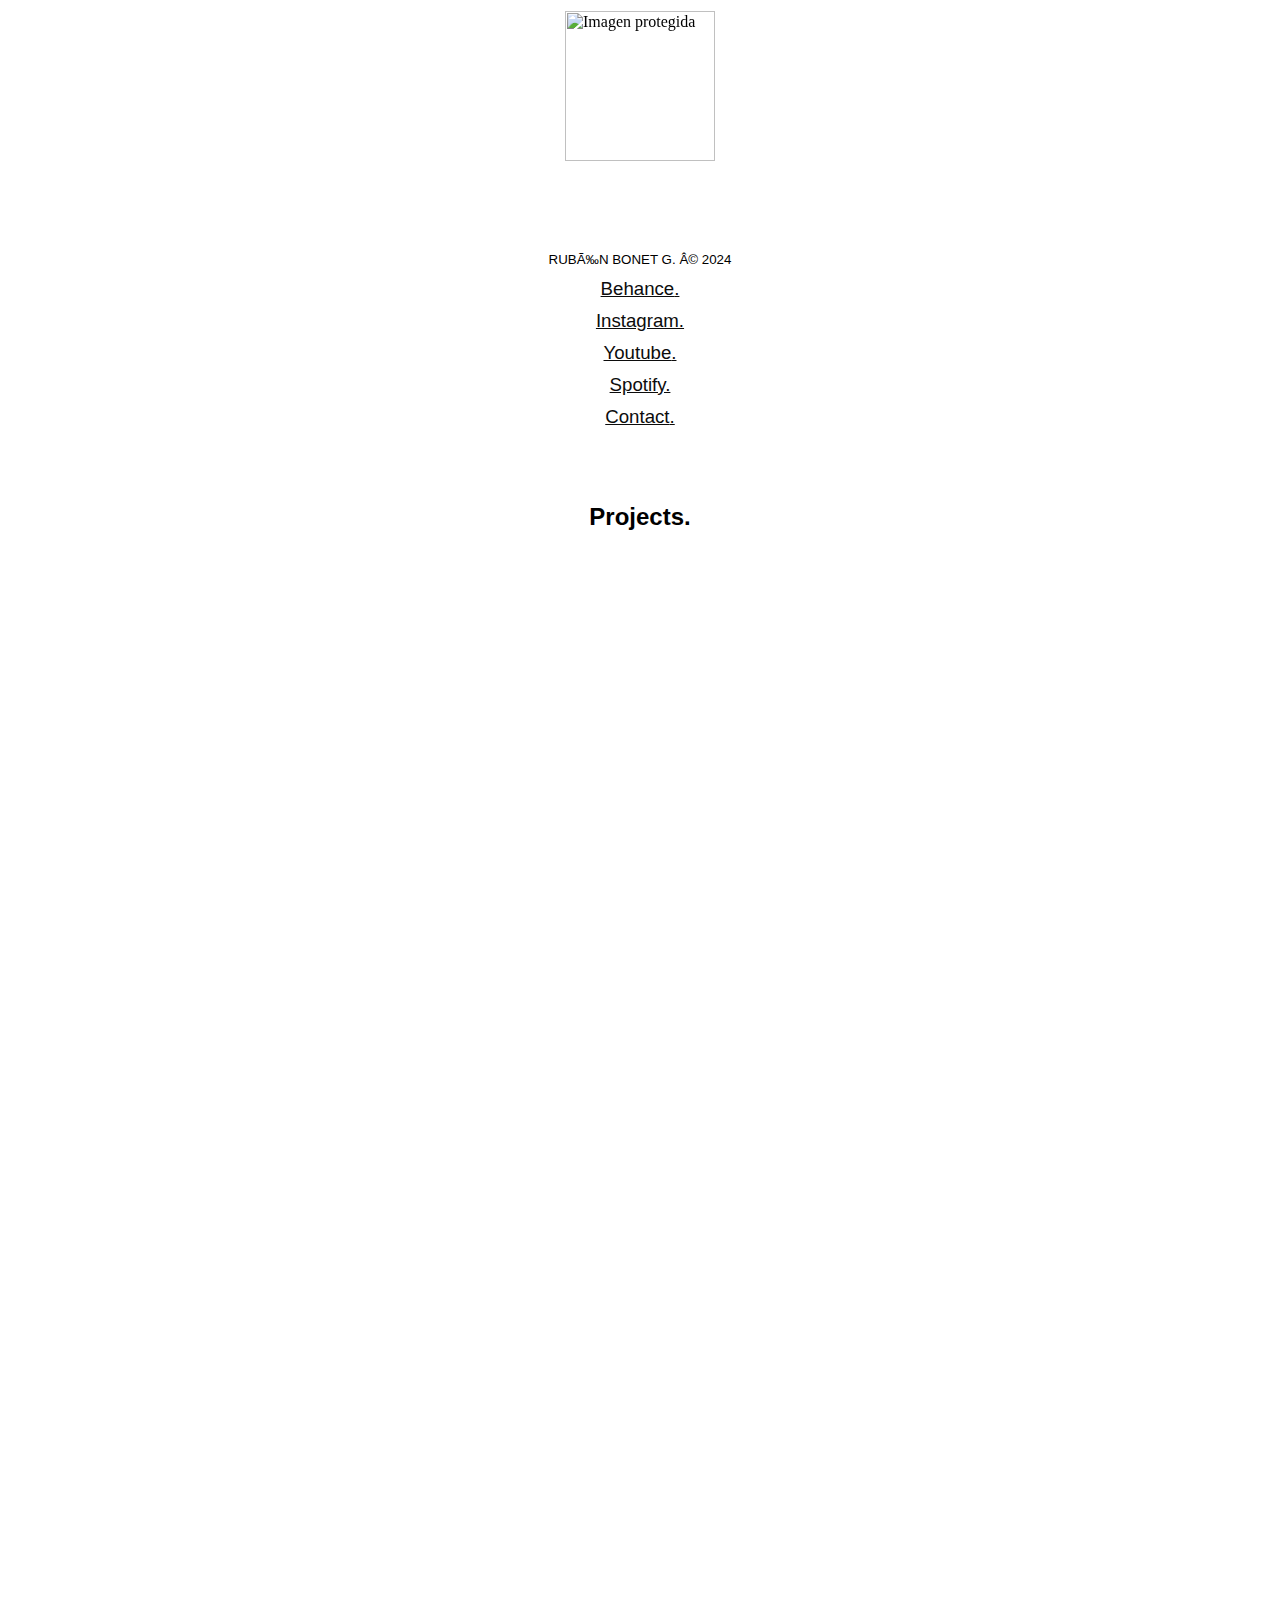
==== commit c1948b5b: "Update index.htm" ====
--- a/index.htm
+++ b/index.htm
@@ -1,663 +1,4 @@
-<html xmlns:v="urn:schemas-microsoft-com:vml" xmlns:o="urn:schemas-microsoft-com:office:office" xmlns:w="urn:schemas-microsoft-com:office:word" xmlns:m="http://schemas.microsoft.com/office/2004/12/omml" xmlns="http://www.w3.org/TR/REC-html40"><head>
-<link rel="icon" type="image/x-icon" href="Test%20Web_archivos\r.ico">
-<meta http-equiv="Content-Type" content="text/html; charset=windows-1252">
-<meta name="ProgId" content="Word.Document">
-<meta name="Generator" content="Microsoft Word 15">
-<meta name="Originator" content="Microsoft Word 15">
-<link rel="File-List" href="Test%20Web_archivos/filelist.xml">
-<link rel="Edit-Time-Data" href="Test%20Web_archivos/editdata.mso">
-<!--[if !mso]>
-<style>
-v\:* {behavior:url(#default#VML);}
-o\:* {behavior:url(#default#VML);}
-w\:* {behavior:url(#default#VML);}
-.shape {behavior:url(#default#VML);}
-</style>
-<![endif]--><!--[if gte mso 9]><xml>
- <o:DocumentProperties>
-  <o:Author>Rubén Bonet</o:Author>
-  <o:Template>Normal</o:Template>
-  <o:LastAuthor>Rubén Bonet</o:LastAuthor>
-  <o:Revision>2</o:Revision>
-  <o:TotalTime>47</o:TotalTime>
-  <o:Created>2024-05-15T09:45:00Z</o:Created>
-  <o:LastSaved>2024-05-15T09:45:00Z</o:LastSaved>
-  <o:Pages>1</o:Pages>
-  <o:Words>61</o:Words>
-  <o:Characters>340</o:Characters>
-  <o:Lines>2</o:Lines>
-  <o:Paragraphs>1</o:Paragraphs>
-  <o:CharactersWithSpaces>400</o:CharactersWithSpaces>
-  <o:Version>16.00</o:Version>
- </o:DocumentProperties>
- <o:OfficeDocumentSettings>
-  <o:AllowPNG/>
- </o:OfficeDocumentSettings>
-</xml><![endif]-->
-<link rel="themeData" href="Test%20Web_archivos/themedata.thmx">
-<link rel="colorSchemeMapping" href="Test%20Web_archivos/colorschememapping.xml">
-<!--[if gte mso 9]><xml>
- <w:WordDocument>
-  <w:SpellingState>Clean</w:SpellingState>
-  <w:GrammarState>Clean</w:GrammarState>
-  <w:TrackMoves>false</w:TrackMoves>
-  <w:TrackFormatting/>
-  <w:HyphenationZone>21</w:HyphenationZone>
-  <w:PunctuationKerning/>
-  <w:ValidateAgainstSchemas/>
-  <w:SaveIfXMLInvalid>false</w:SaveIfXMLInvalid>
-  <w:IgnoreMixedContent>false</w:IgnoreMixedContent>
-  <w:AlwaysShowPlaceholderText>false</w:AlwaysShowPlaceholderText>
-  <w:DoNotPromoteQF/>
-  <w:LidThemeOther>ES</w:LidThemeOther>
-  <w:LidThemeAsian>JA</w:LidThemeAsian>
-  <w:LidThemeComplexScript>X-NONE</w:LidThemeComplexScript>
-  <w:Compatibility>
-   <w:BreakWrappedTables/>
-   <w:SnapToGridInCell/>
-   <w:WrapTextWithPunct/>
-   <w:UseAsianBreakRules/>
-   <w:DontGrowAutofit/>
-   <w:SplitPgBreakAndParaMark/>
-   <w:EnableOpenTypeKerning/>
-   <w:DontFlipMirrorIndents/>
-   <w:OverrideTableStyleHps/>
-   <w:UseFELayout/>
-  </w:Compatibility>
-  <m:mathPr>
-   <m:mathFont m:val="Cambria Math"/>
-   <m:brkBin m:val="before"/>
-   <m:brkBinSub m:val="&#45;-"/>
-   <m:smallFrac m:val="off"/>
-   <m:dispDef/>
-   <m:lMargin m:val="0"/>
-   <m:rMargin m:val="0"/>
-   <m:defJc m:val="centerGroup"/>
-   <m:wrapIndent m:val="1440"/>
-   <m:intLim m:val="subSup"/>
-   <m:naryLim m:val="undOvr"/>
-  </m:mathPr></w:WordDocument>
-</xml><![endif]--><!--[if gte mso 9]><xml>
- <w:LatentStyles DefLockedState="false" DefUnhideWhenUsed="false"
-  DefSemiHidden="false" DefQFormat="false" DefPriority="99"
-  LatentStyleCount="376">
-  <w:LsdException Locked="false" Priority="0" QFormat="true" Name="Normal"/>
-  <w:LsdException Locked="false" Priority="9" QFormat="true" Name="heading 1"/>
-  <w:LsdException Locked="false" Priority="9" SemiHidden="true"
-   UnhideWhenUsed="true" QFormat="true" Name="heading 2"/>
-  <w:LsdException Locked="false" Priority="9" SemiHidden="true"
-   UnhideWhenUsed="true" QFormat="true" Name="heading 3"/>
-  <w:LsdException Locked="false" Priority="9" SemiHidden="true"
-   UnhideWhenUsed="true" QFormat="true" Name="heading 4"/>
-  <w:LsdException Locked="false" Priority="9" SemiHidden="true"
-   UnhideWhenUsed="true" QFormat="true" Name="heading 5"/>
-  <w:LsdException Locked="false" Priority="9" SemiHidden="true"
-   UnhideWhenUsed="true" QFormat="true" Name="heading 6"/>
-  <w:LsdException Locked="false" Priority="9" SemiHidden="true"
-   UnhideWhenUsed="true" QFormat="true" Name="heading 7"/>
-  <w:LsdException Locked="false" Priority="9" SemiHidden="true"
-   UnhideWhenUsed="true" QFormat="true" Name="heading 8"/>
-  <w:LsdException Locked="false" Priority="9" SemiHidden="true"
-   UnhideWhenUsed="true" QFormat="true" Name="heading 9"/>
-  <w:LsdException Locked="false" SemiHidden="true" UnhideWhenUsed="true"
-   Name="index 1"/>
-  <w:LsdException Locked="false" SemiHidden="true" UnhideWhenUsed="true"
-   Name="index 2"/>
-  <w:LsdException Locked="false" SemiHidden="true" UnhideWhenUsed="true"
-   Name="index 3"/>
-  <w:LsdException Locked="false" SemiHidden="true" UnhideWhenUsed="true"
-   Name="index 4"/>
-  <w:LsdException Locked="false" SemiHidden="true" UnhideWhenUsed="true"
-   Name="index 5"/>
-  <w:LsdException Locked="false" SemiHidden="true" UnhideWhenUsed="true"
-   Name="index 6"/>
-  <w:LsdException Locked="false" SemiHidden="true" UnhideWhenUsed="true"
-   Name="index 7"/>
-  <w:LsdException Locked="false" SemiHidden="true" UnhideWhenUsed="true"
-   Name="index 8"/>
-  <w:LsdException Locked="false" SemiHidden="true" UnhideWhenUsed="true"
-   Name="index 9"/>
-  <w:LsdException Locked="false" Priority="39" SemiHidden="true"
-   UnhideWhenUsed="true" Name="toc 1"/>
-  <w:LsdException Locked="false" Priority="39" SemiHidden="true"
-   UnhideWhenUsed="true" Name="toc 2"/>
-  <w:LsdException Locked="false" Priority="39" SemiHidden="true"
-   UnhideWhenUsed="true" Name="toc 3"/>
-  <w:LsdException Locked="false" Priority="39" SemiHidden="true"
-   UnhideWhenUsed="true" Name="toc 4"/>
-  <w:LsdException Locked="false" Priority="39" SemiHidden="true"
-   UnhideWhenUsed="true" Name="toc 5"/>
-  <w:LsdException Locked="false" Priority="39" SemiHidden="true"
-   UnhideWhenUsed="true" Name="toc 6"/>
-  <w:LsdException Locked="false" Priority="39" SemiHidden="true"
-   UnhideWhenUsed="true" Name="toc 7"/>
-  <w:LsdException Locked="false" Priority="39" SemiHidden="true"
-   UnhideWhenUsed="true" Name="toc 8"/>
-  <w:LsdException Locked="false" Priority="39" SemiHidden="true"
-   UnhideWhenUsed="true" Name="toc 9"/>
-  <w:LsdException Locked="false" SemiHidden="true" UnhideWhenUsed="true"
-   Name="Normal Indent"/>
-  <w:LsdException Locked="false" SemiHidden="true" UnhideWhenUsed="true"
-   Name="footnote text"/>
-  <w:LsdException Locked="false" SemiHidden="true" UnhideWhenUsed="true"
-   Name="annotation text"/>
-  <w:LsdException Locked="false" SemiHidden="true" UnhideWhenUsed="true"
-   Name="header"/>
-  <w:LsdException Locked="false" SemiHidden="true" UnhideWhenUsed="true"
-   Name="footer"/>
-  <w:LsdException Locked="false" SemiHidden="true" UnhideWhenUsed="true"
-   Name="index heading"/>
-  <w:LsdException Locked="false" Priority="35" SemiHidden="true"
-   UnhideWhenUsed="true" QFormat="true" Name="caption"/>
-  <w:LsdException Locked="false" SemiHidden="true" UnhideWhenUsed="true"
-   Name="table of figures"/>
-  <w:LsdException Locked="false" SemiHidden="true" UnhideWhenUsed="true"
-   Name="envelope address"/>
-  <w:LsdException Locked="false" SemiHidden="true" UnhideWhenUsed="true"
-   Name="envelope return"/>
-  <w:LsdException Locked="false" SemiHidden="true" UnhideWhenUsed="true"
-   Name="footnote reference"/>
-  <w:LsdException Locked="false" SemiHidden="true" UnhideWhenUsed="true"
-   Name="annotation reference"/>
-  <w:LsdException Locked="false" SemiHidden="true" UnhideWhenUsed="true"
-   Name="line number"/>
-  <w:LsdException Locked="false" SemiHidden="true" UnhideWhenUsed="true"
-   Name="page number"/>
-  <w:LsdException Locked="false" SemiHidden="true" UnhideWhenUsed="true"
-   Name="endnote reference"/>
-  <w:LsdException Locked="false" SemiHidden="true" UnhideWhenUsed="true"
-   Name="endnote text"/>
-  <w:LsdException Locked="false" SemiHidden="true" UnhideWhenUsed="true"
-   Name="table of authorities"/>
-  <w:LsdException Locked="false" SemiHidden="true" UnhideWhenUsed="true"
-   Name="macro"/>
-  <w:LsdException Locked="false" SemiHidden="true" UnhideWhenUsed="true"
-   Name="toa heading"/>
-  <w:LsdException Locked="false" SemiHidden="true" UnhideWhenUsed="true"
-   Name="List"/>
-  <w:LsdException Locked="false" SemiHidden="true" UnhideWhenUsed="true"
-   Name="List Bullet"/>
-  <w:LsdException Locked="false" SemiHidden="true" UnhideWhenUsed="true"
-   Name="List Number"/>
-  <w:LsdException Locked="false" SemiHidden="true" UnhideWhenUsed="true"
-   Name="List 2"/>
-  <w:LsdException Locked="false" SemiHidden="true" UnhideWhenUsed="true"
-   Name="List 3"/>
-  <w:LsdException Locked="false" SemiHidden="true" UnhideWhenUsed="true"
-   Name="List 4"/>
-  <w:LsdException Locked="false" SemiHidden="true" UnhideWhenUsed="true"
-   Name="List 5"/>
-  <w:LsdException Locked="false" SemiHidden="true" UnhideWhenUsed="true"
-   Name="List Bullet 2"/>
-  <w:LsdException Locked="false" SemiHidden="true" UnhideWhenUsed="true"
-   Name="List Bullet 3"/>
-  <w:LsdException Locked="false" SemiHidden="true" UnhideWhenUsed="true"
-   Name="List Bullet 4"/>
-  <w:LsdException Locked="false" SemiHidden="true" UnhideWhenUsed="true"
-   Name="List Bullet 5"/>
-  <w:LsdException Locked="false" SemiHidden="true" UnhideWhenUsed="true"
-   Name="List Number 2"/>
-  <w:LsdException Locked="false" SemiHidden="true" UnhideWhenUsed="true"
-   Name="List Number 3"/>
-  <w:LsdException Locked="false" SemiHidden="true" UnhideWhenUsed="true"
-   Name="List Number 4"/>
-  <w:LsdException Locked="false" SemiHidden="true" UnhideWhenUsed="true"
-   Name="List Number 5"/>
-  <w:LsdException Locked="false" Priority="10" QFormat="true" Name="Title"/>
-  <w:LsdException Locked="false" SemiHidden="true" UnhideWhenUsed="true"
-   Name="Closing"/>
-  <w:LsdException Locked="false" SemiHidden="true" UnhideWhenUsed="true"
-   Name="Signature"/>
-  <w:LsdException Locked="false" Priority="1" SemiHidden="true"
-   UnhideWhenUsed="true" Name="Default Paragraph Font"/>
-  <w:LsdException Locked="false" SemiHidden="true" UnhideWhenUsed="true"
-   Name="Body Text"/>
-  <w:LsdException Locked="false" SemiHidden="true" UnhideWhenUsed="true"
-   Name="Body Text Indent"/>
-  <w:LsdException Locked="false" SemiHidden="true" UnhideWhenUsed="true"
-   Name="List Continue"/>
-  <w:LsdException Locked="false" SemiHidden="true" UnhideWhenUsed="true"
-   Name="List Continue 2"/>
-  <w:LsdException Locked="false" SemiHidden="true" UnhideWhenUsed="true"
-   Name="List Continue 3"/>
-  <w:LsdException Locked="false" SemiHidden="true" UnhideWhenUsed="true"
-   Name="List Continue 4"/>
-  <w:LsdException Locked="false" SemiHidden="true" UnhideWhenUsed="true"
-   Name="List Continue 5"/>
-  <w:LsdException Locked="false" SemiHidden="true" UnhideWhenUsed="true"
-   Name="Message Header"/>
-  <w:LsdException Locked="false" Priority="11" QFormat="true" Name="Subtitle"/>
-  <w:LsdException Locked="false" SemiHidden="true" UnhideWhenUsed="true"
-   Name="Salutation"/>
-  <w:LsdException Locked="false" SemiHidden="true" UnhideWhenUsed="true"
-   Name="Date"/>
-  <w:LsdException Locked="false" SemiHidden="true" UnhideWhenUsed="true"
-   Name="Body Text First Indent"/>
-  <w:LsdException Locked="false" SemiHidden="true" UnhideWhenUsed="true"
-   Name="Body Text First Indent 2"/>
-  <w:LsdException Locked="false" SemiHidden="true" UnhideWhenUsed="true"
-   Name="Note Heading"/>
-  <w:LsdException Locked="false" SemiHidden="true" UnhideWhenUsed="true"
-   Name="Body Text 2"/>
-  <w:LsdException Locked="false" SemiHidden="true" UnhideWhenUsed="true"
-   Name="Body Text 3"/>
-  <w:LsdException Locked="false" SemiHidden="true" UnhideWhenUsed="true"
-   Name="Body Text Indent 2"/>
-  <w:LsdException Locked="false" SemiHidden="true" UnhideWhenUsed="true"
-   Name="Body Text Indent 3"/>
-  <w:LsdException Locked="false" SemiHidden="true" UnhideWhenUsed="true"
-   Name="Block Text"/>
-  <w:LsdException Locked="false" SemiHidden="true" UnhideWhenUsed="true"
-   Name="Hyperlink"/>
-  <w:LsdException Locked="false" SemiHidden="true" UnhideWhenUsed="true"
-   Name="FollowedHyperlink"/>
-  <w:LsdException Locked="false" Priority="22" QFormat="true" Name="Strong"/>
-  <w:LsdException Locked="false" Priority="20" QFormat="true" Name="Emphasis"/>
-  <w:LsdException Locked="false" SemiHidden="true" UnhideWhenUsed="true"
-   Name="Document Map"/>
-  <w:LsdException Locked="false" SemiHidden="true" UnhideWhenUsed="true"
-   Name="Plain Text"/>
-  <w:LsdException Locked="false" SemiHidden="true" UnhideWhenUsed="true"
-   Name="E-mail Signature"/>
-  <w:LsdException Locked="false" SemiHidden="true" UnhideWhenUsed="true"
-   Name="HTML Top of Form"/>
-  <w:LsdException Locked="false" SemiHidden="true" UnhideWhenUsed="true"
-   Name="HTML Bottom of Form"/>
-  <w:LsdException Locked="false" SemiHidden="true" UnhideWhenUsed="true"
-   Name="Normal (Web)"/>
-  <w:LsdException Locked="false" SemiHidden="true" UnhideWhenUsed="true"
-   Name="HTML Acronym"/>
-  <w:LsdException Locked="false" SemiHidden="true" UnhideWhenUsed="true"
-   Name="HTML Address"/>
-  <w:LsdException Locked="false" SemiHidden="true" UnhideWhenUsed="true"
-   Name="HTML Cite"/>
-  <w:LsdException Locked="false" SemiHidden="true" UnhideWhenUsed="true"
-   Name="HTML Code"/>
-  <w:LsdException Locked="false" SemiHidden="true" UnhideWhenUsed="true"
-   Name="HTML Definition"/>
-  <w:LsdException Locked="false" SemiHidden="true" UnhideWhenUsed="true"
-   Name="HTML Keyboard"/>
-  <w:LsdException Locked="false" SemiHidden="true" UnhideWhenUsed="true"
-   Name="HTML Preformatted"/>
-  <w:LsdException Locked="false" SemiHidden="true" UnhideWhenUsed="true"
-   Name="HTML Sample"/>
-  <w:LsdException Locked="false" SemiHidden="true" UnhideWhenUsed="true"
-   Name="HTML Typewriter"/>
-  <w:LsdException Locked="false" SemiHidden="true" UnhideWhenUsed="true"
-   Name="HTML Variable"/>
-  <w:LsdException Locked="false" SemiHidden="true" UnhideWhenUsed="true"
-   Name="Normal Table"/>
-  <w:LsdException Locked="false" SemiHidden="true" UnhideWhenUsed="true"
-   Name="annotation subject"/>
-  <w:LsdException Locked="false" SemiHidden="true" UnhideWhenUsed="true"
-   Name="No List"/>
-  <w:LsdException Locked="false" SemiHidden="true" UnhideWhenUsed="true"
-   Name="Outline List 1"/>
-  <w:LsdException Locked="false" SemiHidden="true" UnhideWhenUsed="true"
-   Name="Outline List 2"/>
-  <w:LsdException Locked="false" SemiHidden="true" UnhideWhenUsed="true"
-   Name="Outline List 3"/>
-  <w:LsdException Locked="false" SemiHidden="true" UnhideWhenUsed="true"
-   Name="Table Simple 1"/>
-  <w:LsdException Locked="false" SemiHidden="true" UnhideWhenUsed="true"
-   Name="Table Simple 2"/>
-  <w:LsdException Locked="false" SemiHidden="true" UnhideWhenUsed="true"
-   Name="Table Simple 3"/>
-  <w:LsdException Locked="false" SemiHidden="true" UnhideWhenUsed="true"
-   Name="Table Classic 1"/>
-  <w:LsdException Locked="false" SemiHidden="true" UnhideWhenUsed="true"
-   Name="Table Classic 2"/>
-  <w:LsdException Locked="false" SemiHidden="true" UnhideWhenUsed="true"
-   Name="Table Classic 3"/>
-  <w:LsdException Locked="false" SemiHidden="true" UnhideWhenUsed="true"
-   Name="Table Classic 4"/>
-  <w:LsdException Locked="false" SemiHidden="true" UnhideWhenUsed="true"
-   Name="Table Colorful 1"/>
-  <w:LsdException Locked="false" SemiHidden="true" UnhideWhenUsed="true"
-   Name="Table Colorful 2"/>
-  <w:LsdException Locked="false" SemiHidden="true" UnhideWhenUsed="true"
-   Name="Table Colorful 3"/>
-  <w:LsdException Locked="false" SemiHidden="true" UnhideWhenUsed="true"
-   Name="Table Columns 1"/>
-  <w:LsdException Locked="false" SemiHidden="true" UnhideWhenUsed="true"
-   Name="Table Columns 2"/>
-  <w:LsdException Locked="false" SemiHidden="true" UnhideWhenUsed="true"
-   Name="Table Columns 3"/>
-  <w:LsdException Locked="false" SemiHidden="true" UnhideWhenUsed="true"
-   Name="Table Columns 4"/>
-  <w:LsdException Locked="false" SemiHidden="true" UnhideWhenUsed="true"
-   Name="Table Columns 5"/>
-  <w:LsdException Locked="false" SemiHidden="true" UnhideWhenUsed="true"
-   Name="Table Grid 1"/>
-  <w:LsdException Locked="false" SemiHidden="true" UnhideWhenUsed="true"
-   Name="Table Grid 2"/>
-  <w:LsdException Locked="false" SemiHidden="true" UnhideWhenUsed="true"
-   Name="Table Grid 3"/>
-  <w:LsdException Locked="false" SemiHidden="true" UnhideWhenUsed="true"
-   Name="Table Grid 4"/>
-  <w:LsdException Locked="false" SemiHidden="true" UnhideWhenUsed="true"
-   Name="Table Grid 5"/>
-  <w:LsdException Locked="false" SemiHidden="true" UnhideWhenUsed="true"
-   Name="Table Grid 6"/>
-  <w:LsdException Locked="false" SemiHidden="true" UnhideWhenUsed="true"
-   Name="Table Grid 7"/>
-  <w:LsdException Locked="false" SemiHidden="true" UnhideWhenUsed="true"
-   Name="Table Grid 8"/>
-  <w:LsdException Locked="false" SemiHidden="true" UnhideWhenUsed="true"
-   Name="Table List 1"/>
-  <w:LsdException Locked="false" SemiHidden="true" UnhideWhenUsed="true"
-   Name="Table List 2"/>
-  <w:LsdException Locked="false" SemiHidden="true" UnhideWhenUsed="true"
-   Name="Table List 3"/>
-  <w:LsdException Locked="false" SemiHidden="true" UnhideWhenUsed="true"
-   Name="Table List 4"/>
-  <w:LsdException Locked="false" SemiHidden="true" UnhideWhenUsed="true"
-   Name="Table List 5"/>
-  <w:LsdException Locked="false" SemiHidden="true" UnhideWhenUsed="true"
-   Name="Table List 6"/>
-  <w:LsdException Locked="false" SemiHidden="true" UnhideWhenUsed="true"
-   Name="Table List 7"/>
-  <w:LsdException Locked="false" SemiHidden="true" UnhideWhenUsed="true"
-   Name="Table List 8"/>
-  <w:LsdException Locked="false" SemiHidden="true" UnhideWhenUsed="true"
-   Name="Table 3D effects 1"/>
-  <w:LsdException Locked="false" SemiHidden="true" UnhideWhenUsed="true"
-   Name="Table 3D effects 2"/>
-  <w:LsdException Locked="false" SemiHidden="true" UnhideWhenUsed="true"
-   Name="Table 3D effects 3"/>
-  <w:LsdException Locked="false" SemiHidden="true" UnhideWhenUsed="true"
-   Name="Table Contemporary"/>
-  <w:LsdException Locked="false" SemiHidden="true" UnhideWhenUsed="true"
-   Name="Table Elegant"/>
-  <w:LsdException Locked="false" SemiHidden="true" UnhideWhenUsed="true"
-   Name="Table Professional"/>
-  <w:LsdException Locked="false" SemiHidden="true" UnhideWhenUsed="true"
-   Name="Table Subtle 1"/>
-  <w:LsdException Locked="false" SemiHidden="true" UnhideWhenUsed="true"
-   Name="Table Subtle 2"/>
-  <w:LsdException Locked="false" SemiHidden="true" UnhideWhenUsed="true"
-   Name="Table Web 1"/>
-  <w:LsdException Locked="false" SemiHidden="true" UnhideWhenUsed="true"
-   Name="Table Web 2"/>
-  <w:LsdException Locked="false" SemiHidden="true" UnhideWhenUsed="true"
-   Name="Table Web 3"/>
-  <w:LsdException Locked="false" SemiHidden="true" UnhideWhenUsed="true"
-   Name="Balloon Text"/>
-  <w:LsdException Locked="false" Priority="39" Name="Table Grid"/>
-  <w:LsdException Locked="false" SemiHidden="true" UnhideWhenUsed="true"
-   Name="Table Theme"/>
-  <w:LsdException Locked="false" SemiHidden="true" Name="Placeholder Text"/>
-  <w:LsdException Locked="false" Priority="1" QFormat="true" Name="No Spacing"/>
-  <w:LsdException Locked="false" Priority="60" Name="Light Shading"/>
-  <w:LsdException Locked="false" Priority="61" Name="Light List"/>
-  <w:LsdException Locked="false" Priority="62" Name="Light Grid"/>
-  <w:LsdException Locked="false" Priority="63" Name="Medium Shading 1"/>
-  <w:LsdException Locked="false" Priority="64" Name="Medium Shading 2"/>
-  <w:LsdException Locked="false" Priority="65" Name="Medium List 1"/>
-  <w:LsdException Locked="false" Priority="66" Name="Medium List 2"/>
-  <w:LsdException Locked="false" Priority="67" Name="Medium Grid 1"/>
-  <w:LsdException Locked="false" Priority="68" Name="Medium Grid 2"/>
-  <w:LsdException Locked="false" Priority="69" Name="Medium Grid 3"/>
-  <w:LsdException Locked="false" Priority="70" Name="Dark List"/>
-  <w:LsdException Locked="false" Priority="71" Name="Colorful Shading"/>
-  <w:LsdException Locked="false" Priority="72" Name="Colorful List"/>
-  <w:LsdException Locked="false" Priority="73" Name="Colorful Grid"/>
-  <w:LsdException Locked="false" Priority="60" Name="Light Shading Accent 1"/>
-  <w:LsdException Locked="false" Priority="61" Name="Light List Accent 1"/>
-  <w:LsdException Locked="false" Priority="62" Name="Light Grid Accent 1"/>
-  <w:LsdException Locked="false" Priority="63" Name="Medium Shading 1 Accent 1"/>
-  <w:LsdException Locked="false" Priority="64" Name="Medium Shading 2 Accent 1"/>
-  <w:LsdException Locked="false" Priority="65" Name="Medium List 1 Accent 1"/>
-  <w:LsdException Locked="false" SemiHidden="true" Name="Revision"/>
-  <w:LsdException Locked="false" Priority="34" QFormat="true"
-   Name="List Paragraph"/>
-  <w:LsdException Locked="false" Priority="29" QFormat="true" Name="Quote"/>
-  <w:LsdException Locked="false" Priority="30" QFormat="true"
-   Name="Intense Quote"/>
-  <w:LsdException Locked="false" Priority="66" Name="Medium List 2 Accent 1"/>
-  <w:LsdException Locked="false" Priority="67" Name="Medium Grid 1 Accent 1"/>
-  <w:LsdException Locked="false" Priority="68" Name="Medium Grid 2 Accent 1"/>
-  <w:LsdException Locked="false" Priority="69" Name="Medium Grid 3 Accent 1"/>
-  <w:LsdException Locked="false" Priority="70" Name="Dark List Accent 1"/>
-  <w:LsdException Locked="false" Priority="71" Name="Colorful Shading Accent 1"/>
-  <w:LsdException Locked="false" Priority="72" Name="Colorful List Accent 1"/>
-  <w:LsdException Locked="false" Priority="73" Name="Colorful Grid Accent 1"/>
-  <w:LsdException Locked="false" Priority="60" Name="Light Shading Accent 2"/>
-  <w:LsdException Locked="false" Priority="61" Name="Light List Accent 2"/>
-  <w:LsdException Locked="false" Priority="62" Name="Light Grid Accent 2"/>
-  <w:LsdException Locked="false" Priority="63" Name="Medium Shading 1 Accent 2"/>
-  <w:LsdException Locked="false" Priority="64" Name="Medium Shading 2 Accent 2"/>
-  <w:LsdException Locked="false" Priority="65" Name="Medium List 1 Accent 2"/>
-  <w:LsdException Locked="false" Priority="66" Name="Medium List 2 Accent 2"/>
-  <w:LsdException Locked="false" Priority="67" Name="Medium Grid 1 Accent 2"/>
-  <w:LsdException Locked="false" Priority="68" Name="Medium Grid 2 Accent 2"/>
-  <w:LsdException Locked="false" Priority="69" Name="Medium Grid 3 Accent 2"/>
-  <w:LsdException Locked="false" Priority="70" Name="Dark List Accent 2"/>
-  <w:LsdException Locked="false" Priority="71" Name="Colorful Shading Accent 2"/>
-  <w:LsdException Locked="false" Priority="72" Name="Colorful List Accent 2"/>
-  <w:LsdException Locked="false" Priority="73" Name="Colorful Grid Accent 2"/>
-  <w:LsdException Locked="false" Priority="60" Name="Light Shading Accent 3"/>
-  <w:LsdException Locked="false" Priority="61" Name="Light List Accent 3"/>
-  <w:LsdException Locked="false" Priority="62" Name="Light Grid Accent 3"/>
-  <w:LsdException Locked="false" Priority="63" Name="Medium Shading 1 Accent 3"/>
-  <w:LsdException Locked="false" Priority="64" Name="Medium Shading 2 Accent 3"/>
-  <w:LsdException Locked="false" Priority="65" Name="Medium List 1 Accent 3"/>
-  <w:LsdException Locked="false" Priority="66" Name="Medium List 2 Accent 3"/>
-  <w:LsdException Locked="false" Priority="67" Name="Medium Grid 1 Accent 3"/>
-  <w:LsdException Locked="false" Priority="68" Name="Medium Grid 2 Accent 3"/>
-  <w:LsdException Locked="false" Priority="69" Name="Medium Grid 3 Accent 3"/>
-  <w:LsdException Locked="false" Priority="70" Name="Dark List Accent 3"/>
-  <w:LsdException Locked="false" Priority="71" Name="Colorful Shading Accent 3"/>
-  <w:LsdException Locked="false" Priority="72" Name="Colorful List Accent 3"/>
-  <w:LsdException Locked="false" Priority="73" Name="Colorful Grid Accent 3"/>
-  <w:LsdException Locked="false" Priority="60" Name="Light Shading Accent 4"/>
-  <w:LsdException Locked="false" Priority="61" Name="Light List Accent 4"/>
-  <w:LsdException Locked="false" Priority="62" Name="Light Grid Accent 4"/>
-  <w:LsdException Locked="false" Priority="63" Name="Medium Shading 1 Accent 4"/>
-  <w:LsdException Locked="false" Priority="64" Name="Medium Shading 2 Accent 4"/>
-  <w:LsdException Locked="false" Priority="65" Name="Medium List 1 Accent 4"/>
-  <w:LsdException Locked="false" Priority="66" Name="Medium List 2 Accent 4"/>
-  <w:LsdException Locked="false" Priority="67" Name="Medium Grid 1 Accent 4"/>
-  <w:LsdException Locked="false" Priority="68" Name="Medium Grid 2 Accent 4"/>
-  <w:LsdException Locked="false" Priority="69" Name="Medium Grid 3 Accent 4"/>
-  <w:LsdException Locked="false" Priority="70" Name="Dark List Accent 4"/>
-  <w:LsdException Locked="false" Priority="71" Name="Colorful Shading Accent 4"/>
-  <w:LsdException Locked="false" Priority="72" Name="Colorful List Accent 4"/>
-  <w:LsdException Locked="false" Priority="73" Name="Colorful Grid Accent 4"/>
-  <w:LsdException Locked="false" Priority="60" Name="Light Shading Accent 5"/>
-  <w:LsdException Locked="false" Priority="61" Name="Light List Accent 5"/>
-  <w:LsdException Locked="false" Priority="62" Name="Light Grid Accent 5"/>
-  <w:LsdException Locked="false" Priority="63" Name="Medium Shading 1 Accent 5"/>
-  <w:LsdException Locked="false" Priority="64" Name="Medium Shading 2 Accent 5"/>
-  <w:LsdException Locked="false" Priority="65" Name="Medium List 1 Accent 5"/>
-  <w:LsdException Locked="false" Priority="66" Name="Medium List 2 Accent 5"/>
-  <w:LsdException Locked="false" Priority="67" Name="Medium Grid 1 Accent 5"/>
-  <w:LsdException Locked="false" Priority="68" Name="Medium Grid 2 Accent 5"/>
-  <w:LsdException Locked="false" Priority="69" Name="Medium Grid 3 Accent 5"/>
-  <w:LsdException Locked="false" Priority="70" Name="Dark List Accent 5"/>
-  <w:LsdException Locked="false" Priority="71" Name="Colorful Shading Accent 5"/>
-  <w:LsdException Locked="false" Priority="72" Name="Colorful List Accent 5"/>
-  <w:LsdException Locked="false" Priority="73" Name="Colorful Grid Accent 5"/>
-  <w:LsdException Locked="false" Priority="60" Name="Light Shading Accent 6"/>
-  <w:LsdException Locked="false" Priority="61" Name="Light List Accent 6"/>
-  <w:LsdException Locked="false" Priority="62" Name="Light Grid Accent 6"/>
-  <w:LsdException Locked="false" Priority="63" Name="Medium Shading 1 Accent 6"/>
-  <w:LsdException Locked="false" Priority="64" Name="Medium Shading 2 Accent 6"/>
-  <w:LsdException Locked="false" Priority="65" Name="Medium List 1 Accent 6"/>
-  <w:LsdException Locked="false" Priority="66" Name="Medium List 2 Accent 6"/>
-  <w:LsdException Locked="false" Priority="67" Name="Medium Grid 1 Accent 6"/>
-  <w:LsdException Locked="false" Priority="68" Name="Medium Grid 2 Accent 6"/>
-  <w:LsdException Locked="false" Priority="69" Name="Medium Grid 3 Accent 6"/>
-  <w:LsdException Locked="false" Priority="70" Name="Dark List Accent 6"/>
-  <w:LsdException Locked="false" Priority="71" Name="Colorful Shading Accent 6"/>
-  <w:LsdException Locked="false" Priority="72" Name="Colorful List Accent 6"/>
-  <w:LsdException Locked="false" Priority="73" Name="Colorful Grid Accent 6"/>
-  <w:LsdException Locked="false" Priority="19" QFormat="true"
-   Name="Subtle Emphasis"/>
-  <w:LsdException Locked="false" Priority="21" QFormat="true"
-   Name="Intense Emphasis"/>
-  <w:LsdException Locked="false" Priority="31" QFormat="true"
-   Name="Subtle Reference"/>
-  <w:LsdException Locked="false" Priority="32" QFormat="true"
-   Name="Intense Reference"/>
-  <w:LsdException Locked="false" Priority="33" QFormat="true" Name="Book Title"/>
-  <w:LsdException Locked="false" Priority="37" SemiHidden="true"
-   UnhideWhenUsed="true" Name="Bibliography"/>
-  <w:LsdException Locked="false" Priority="39" SemiHidden="true"
-   UnhideWhenUsed="true" QFormat="true" Name="TOC Heading"/>
-  <w:LsdException Locked="false" Priority="41" Name="Plain Table 1"/>
-  <w:LsdException Locked="false" Priority="42" Name="Plain Table 2"/>
-  <w:LsdException Locked="false" Priority="43" Name="Plain Table 3"/>
-  <w:LsdException Locked="false" Priority="44" Name="Plain Table 4"/>
-  <w:LsdException Locked="false" Priority="45" Name="Plain Table 5"/>
-  <w:LsdException Locked="false" Priority="40" Name="Grid Table Light"/>
-  <w:LsdException Locked="false" Priority="46" Name="Grid Table 1 Light"/>
-  <w:LsdException Locked="false" Priority="47" Name="Grid Table 2"/>
-  <w:LsdException Locked="false" Priority="48" Name="Grid Table 3"/>
-  <w:LsdException Locked="false" Priority="49" Name="Grid Table 4"/>
-  <w:LsdException Locked="false" Priority="50" Name="Grid Table 5 Dark"/>
-  <w:LsdException Locked="false" Priority="51" Name="Grid Table 6 Colorful"/>
-  <w:LsdException Locked="false" Priority="52" Name="Grid Table 7 Colorful"/>
-  <w:LsdException Locked="false" Priority="46"
-   Name="Grid Table 1 Light Accent 1"/>
-  <w:LsdException Locked="false" Priority="47" Name="Grid Table 2 Accent 1"/>
-  <w:LsdException Locked="false" Priority="48" Name="Grid Table 3 Accent 1"/>
-  <w:LsdException Locked="false" Priority="49" Name="Grid Table 4 Accent 1"/>
-  <w:LsdException Locked="false" Priority="50" Name="Grid Table 5 Dark Accent 1"/>
-  <w:LsdException Locked="false" Priority="51"
-   Name="Grid Table 6 Colorful Accent 1"/>
-  <w:LsdException Locked="false" Priority="52"
-   Name="Grid Table 7 Colorful Accent 1"/>
-  <w:LsdException Locked="false" Priority="46"
-   Name="Grid Table 1 Light Accent 2"/>
-  <w:LsdException Locked="false" Priority="47" Name="Grid Table 2 Accent 2"/>
-  <w:LsdException Locked="false" Priority="48" Name="Grid Table 3 Accent 2"/>
-  <w:LsdException Locked="false" Priority="49" Name="Grid Table 4 Accent 2"/>
-  <w:LsdException Locked="false" Priority="50" Name="Grid Table 5 Dark Accent 2"/>
-  <w:LsdException Locked="false" Priority="51"
-   Name="Grid Table 6 Colorful Accent 2"/>
-  <w:LsdException Locked="false" Priority="52"
-   Name="Grid Table 7 Colorful Accent 2"/>
-  <w:LsdException Locked="false" Priority="46"
-   Name="Grid Table 1 Light Accent 3"/>
-  <w:LsdException Locked="false" Priority="47" Name="Grid Table 2 Accent 3"/>
-  <w:LsdException Locked="false" Priority="48" Name="Grid Table 3 Accent 3"/>
-  <w:LsdException Locked="false" Priority="49" Name="Grid Table 4 Accent 3"/>
-  <w:LsdException Locked="false" Priority="50" Name="Grid Table 5 Dark Accent 3"/>
-  <w:LsdException Locked="false" Priority="51"
-   Name="Grid Table 6 Colorful Accent 3"/>
-  <w:LsdException Locked="false" Priority="52"
-   Name="Grid Table 7 Colorful Accent 3"/>
-  <w:LsdException Locked="false" Priority="46"
-   Name="Grid Table 1 Light Accent 4"/>
-  <w:LsdException Locked="false" Priority="47" Name="Grid Table 2 Accent 4"/>
-  <w:LsdException Locked="false" Priority="48" Name="Grid Table 3 Accent 4"/>
-  <w:LsdException Locked="false" Priority="49" Name="Grid Table 4 Accent 4"/>
-  <w:LsdException Locked="false" Priority="50" Name="Grid Table 5 Dark Accent 4"/>
-  <w:LsdException Locked="false" Priority="51"
-   Name="Grid Table 6 Colorful Accent 4"/>
-  <w:LsdException Locked="false" Priority="52"
-   Name="Grid Table 7 Colorful Accent 4"/>
-  <w:LsdException Locked="false" Priority="46"
-   Name="Grid Table 1 Light Accent 5"/>
-  <w:LsdException Locked="false" Priority="47" Name="Grid Table 2 Accent 5"/>
-  <w:LsdException Locked="false" Priority="48" Name="Grid Table 3 Accent 5"/>
-  <w:LsdException Locked="false" Priority="49" Name="Grid Table 4 Accent 5"/>
-  <w:LsdException Locked="false" Priority="50" Name="Grid Table 5 Dark Accent 5"/>
-  <w:LsdException Locked="false" Priority="51"
-   Name="Grid Table 6 Colorful Accent 5"/>
-  <w:LsdException Locked="false" Priority="52"
-   Name="Grid Table 7 Colorful Accent 5"/>
-  <w:LsdException Locked="false" Priority="46"
-   Name="Grid Table 1 Light Accent 6"/>
-  <w:LsdException Locked="false" Priority="47" Name="Grid Table 2 Accent 6"/>
-  <w:LsdException Locked="false" Priority="48" Name="Grid Table 3 Accent 6"/>
-  <w:LsdException Locked="false" Priority="49" Name="Grid Table 4 Accent 6"/>
-  <w:LsdException Locked="false" Priority="50" Name="Grid Table 5 Dark Accent 6"/>
-  <w:LsdException Locked="false" Priority="51"
-   Name="Grid Table 6 Colorful Accent 6"/>
-  <w:LsdException Locked="false" Priority="52"
-   Name="Grid Table 7 Colorful Accent 6"/>
-  <w:LsdException Locked="false" Priority="46" Name="List Table 1 Light"/>
-  <w:LsdException Locked="false" Priority="47" Name="List Table 2"/>
-  <w:LsdException Locked="false" Priority="48" Name="List Table 3"/>
-  <w:LsdException Locked="false" Priority="49" Name="List Table 4"/>
-  <w:LsdException Locked="false" Priority="50" Name="List Table 5 Dark"/>
-  <w:LsdException Locked="false" Priority="51" Name="List Table 6 Colorful"/>
-  <w:LsdException Locked="false" Priority="52" Name="List Table 7 Colorful"/>
-  <w:LsdException Locked="false" Priority="46"
-   Name="List Table 1 Light Accent 1"/>
-  <w:LsdException Locked="false" Priority="47" Name="List Table 2 Accent 1"/>
-  <w:LsdException Locked="false" Priority="48" Name="List Table 3 Accent 1"/>
-  <w:LsdException Locked="false" Priority="49" Name="List Table 4 Accent 1"/>
-  <w:LsdException Locked="false" Priority="50" Name="List Table 5 Dark Accent 1"/>
-  <w:LsdException Locked="false" Priority="51"
-   Name="List Table 6 Colorful Accent 1"/>
-  <w:LsdException Locked="false" Priority="52"
-   Name="List Table 7 Colorful Accent 1"/>
-  <w:LsdException Locked="false" Priority="46"
-   Name="List Table 1 Light Accent 2"/>
-  <w:LsdException Locked="false" Priority="47" Name="List Table 2 Accent 2"/>
-  <w:LsdException Locked="false" Priority="48" Name="List Table 3 Accent 2"/>
-  <w:LsdException Locked="false" Priority="49" Name="List Table 4 Accent 2"/>
-  <w:LsdException Locked="false" Priority="50" Name="List Table 5 Dark Accent 2"/>
-  <w:LsdException Locked="false" Priority="51"
-   Name="List Table 6 Colorful Accent 2"/>
-  <w:LsdException Locked="false" Priority="52"
-   Name="List Table 7 Colorful Accent 2"/>
-  <w:LsdException Locked="false" Priority="46"
-   Name="List Table 1 Light Accent 3"/>
-  <w:LsdException Locked="false" Priority="47" Name="List Table 2 Accent 3"/>
-  <w:LsdException Locked="false" Priority="48" Name="List Table 3 Accent 3"/>
-  <w:LsdException Locked="false" Priority="49" Name="List Table 4 Accent 3"/>
-  <w:LsdException Locked="false" Priority="50" Name="List Table 5 Dark Accent 3"/>
-  <w:LsdException Locked="false" Priority="51"
-   Name="List Table 6 Colorful Accent 3"/>
-  <w:LsdException Locked="false" Priority="52"
-   Name="List Table 7 Colorful Accent 3"/>
-  <w:LsdException Locked="false" Priority="46"
-   Name="List Table 1 Light Accent 4"/>
-  <w:LsdException Locked="false" Priority="47" Name="List Table 2 Accent 4"/>
-  <w:LsdException Locked="false" Priority="48" Name="List Table 3 Accent 4"/>
-  <w:LsdException Locked="false" Priority="49" Name="List Table 4 Accent 4"/>
-  <w:LsdException Locked="false" Priority="50" Name="List Table 5 Dark Accent 4"/>
-  <w:LsdException Locked="false" Priority="51"
-   Name="List Table 6 Colorful Accent 4"/>
-  <w:LsdException Locked="false" Priority="52"
-   Name="List Table 7 Colorful Accent 4"/>
-  <w:LsdException Locked="false" Priority="46"
-   Name="List Table 1 Light Accent 5"/>
-  <w:LsdException Locked="false" Priority="47" Name="List Table 2 Accent 5"/>
-  <w:LsdException Locked="false" Priority="48" Name="List Table 3 Accent 5"/>
-  <w:LsdException Locked="false" Priority="49" Name="List Table 4 Accent 5"/>
-  <w:LsdException Locked="false" Priority="50" Name="List Table 5 Dark Accent 5"/>
-  <w:LsdException Locked="false" Priority="51"
-   Name="List Table 6 Colorful Accent 5"/>
-  <w:LsdException Locked="false" Priority="52"
-   Name="List Table 7 Colorful Accent 5"/>
-  <w:LsdException Locked="false" Priority="46"
-   Name="List Table 1 Light Accent 6"/>
-  <w:LsdException Locked="false" Priority="47" Name="List Table 2 Accent 6"/>
-  <w:LsdException Locked="false" Priority="48" Name="List Table 3 Accent 6"/>
-  <w:LsdException Locked="false" Priority="49" Name="List Table 4 Accent 6"/>
-  <w:LsdException Locked="false" Priority="50" Name="List Table 5 Dark Accent 6"/>
-  <w:LsdException Locked="false" Priority="51"
-   Name="List Table 6 Colorful Accent 6"/>
-  <w:LsdException Locked="false" Priority="52"
-   Name="List Table 7 Colorful Accent 6"/>
-  <w:LsdException Locked="false" SemiHidden="true" UnhideWhenUsed="true"
-   Name="Mention"/>
-  <w:LsdException Locked="false" SemiHidden="true" UnhideWhenUsed="true"
-   Name="Smart Hyperlink"/>
-  <w:LsdException Locked="false" SemiHidden="true" UnhideWhenUsed="true"
-   Name="Hashtag"/>
-  <w:LsdException Locked="false" SemiHidden="true" UnhideWhenUsed="true"
-   Name="Unresolved Mention"/>
-  <w:LsdException Locked="false" SemiHidden="true" UnhideWhenUsed="true"
-   Name="Smart Link"/>
- </w:LatentStyles>
-</xml><![endif]-->
-<style>
+<html><head><style>
 <!--
  /* Font Definitions */
  @font-face
@@ -1615,8 +956,8 @@
     }
 
     .imagen-rotatoria {
-        width: 189px; /* Ancho de la imagen */
-        height: 189px; /* Alto de la imagen */
+        width: 150px; /* Ancho de la imagen */
+        height: 150px; /* Alto de la imagen */
         position: relative;
         transform-style: preserve-3d;
         animation: rotar 15s linear infinite; /* Cambia el valor de 15s para ajustar la velocidad de rotación */
@@ -1640,7 +981,37 @@
 
     </span></p><div class="contenedor">
         <div class="imagen-rotatoria">
-            <img src="Test%20Web_archivos/image010.png" alt="Imagen Rotatoria en 3D">
+            
+
+
+
+  <meta charset="UTF-8">
+  <meta name="viewport" content="width=device-width, initial-scale=1.0">
+  <title>Protección de Imagen</title>
+  <style>
+    /* Estilos para deshabilitar selección y arrastre de la imagen */
+    .protected-image {
+      user-drag: none;
+      user-select: none;
+      -webkit-user-drag: none;
+      -webkit-user-select: none;
+      -moz-user-select: none;
+      -ms-user-select: none;
+    }
+  </style>
+  <script>
+    // Deshabilitar el clic derecho en toda la página
+    document.addEventListener('contextmenu', function(e) {
+      e.preventDefault();
+    }, false);
+  </script>
+
+
+  
+  <img src="Test%20Web_archivos/image010.png" alt="Imagen protegida" class="protected-image">
+
+
+
         </div>
     </div>
 
@@ -1667,7 +1038,8 @@
 
 <p class="MsoNormal" align="center" style="text-align:center"><b><span style="font-size:18.0pt;line-height:115%"><o:p>&nbsp;</o:p></span></b></p>
 
-<p class="MsoNormal" align="center" style="text-align:center"><b><span style="font-size:18.0pt;line-height:115%"><iframe src="https://www.behance.net/embed/project/146319537?ilo0=1" height="316" width="404" allowfullscreen="" lazyload="" frameborder="0" allow="clipboard-write" refererpolicy="strict-origin-when-cross-origin"></iframe></span></b></p>
+<p class="MsoNormal" align="center" style="text-align:center"><b><span style="font-size:18.0pt;line-height:115%"><iframe src="https://www.behance.net/embed/project/199574459?ilo0=1" height="316" width="404" allowfullscreen="" lazyload="" frameborder="0" allow="clipboard-write" refererpolicy="strict-origin-when-cross-origin"></iframe>
+</span></b></p><p class="MsoNormal" align="center" style="text-align:center"><b><span style="font-size:18.0pt;line-height:115%"><o:p>&nbsp;</o:p></span></b></p><p class="MsoNormal" align="center" style="text-align:center"><b><span style="font-size:18.0pt;line-height:115%"><iframe src="https://www.behance.net/embed/project/146319537?ilo0=1" height="316" width="404" allowfullscreen="" lazyload="" frameborder="0" allow="clipboard-write" refererpolicy="strict-origin-when-cross-origin"></iframe></span></b></p>
 
 <p class="MsoNormal" align="center" style="text-align:center"><b><span style="font-size:18.0pt;line-height:115%"><o:p>&nbsp;</o:p></span></b></p>
 
@@ -1689,20 +1061,32 @@
 
 <p class="MsoNormal" align="center" style="text-align:center"><b><span style="font-size:18.0pt;line-height:115%"><o:p>&nbsp;</o:p></span></b></p>
 
-<p class="MsoNormal" align="center" style="text-align:center"><b><span style="font-size:18.0pt;line-height:115%"><o:p>&nbsp;</o:p></span></b></p>
-
-<p class="MsoNormal" align="center" style="text-align:center"><b><span style="font-size:18.0pt;line-height:115%"><o:p>&nbsp;</o:p></span></b></p>
-
-<p class="MsoNormal" align="center" style="text-align:center"><b><span style="font-size:18.0pt;line-height:115%"><o:p>&nbsp;</o:p></span></b></p>
-
-
-
-<p class="MsoNormal" align="center" style="text-align:center"><b><span style="font-size:18.0pt;line-height:115%"><o:p>&nbsp;</o:p></span></b></p>
-
-<p class="MsoNormal" align="center" style="text-align:center"><b><span style="font-size:18.0pt;line-height:115%"><o:p>&nbsp;</o:p></span></b></p>
-
-<p class="MsoNormal" align="center" style="text-align:center"><span class="SpellE"><b><span style="font-size:18.0pt;line-height:115%">My</span></b></span><b><span style="font-size:18.0pt;line-height:115%"> <span class="SpellE">books</span>.<o:p></o:p></span></b></p><p class="MsoNormal" align="center" style="text-align:center"><b><span style="font-size:18.0pt;line-height:115%"><o:p>&nbsp;</o:p></span></b></p><p class="MsoNormal" align="center" style="text-align:center"><iframe type="text/html" sandbox="allow-scripts allow-same-origin allow-popups" width="250" height="418" frameborder="0" allowfullscreen="" style="max-width:100%" src="https://leer.amazon.es/kp/card?asin=B0CXYJ72MZ&amp;preview=newtab&amp;linkCode=kpe&amp;ref_=cm_sw_r_kb_dp_WY7RYCZYC17WE7X17CDP&amp;hideBuy=true&amp;hideShare=true"></iframe></p>
-<p class="MsoNormal" align="center" style="text-align:center"><b><span style="font-size:18.0pt;line-height:115%"><o:p>&nbsp;</o:p></span></b></p></div>
+
+
+
+
+
+
+
+
+
+
+
+
+
+</div>
+
+
+
+
+  
+  <div class="image-container">
+    
+    
+  </div>
+
+
+
 
 
 
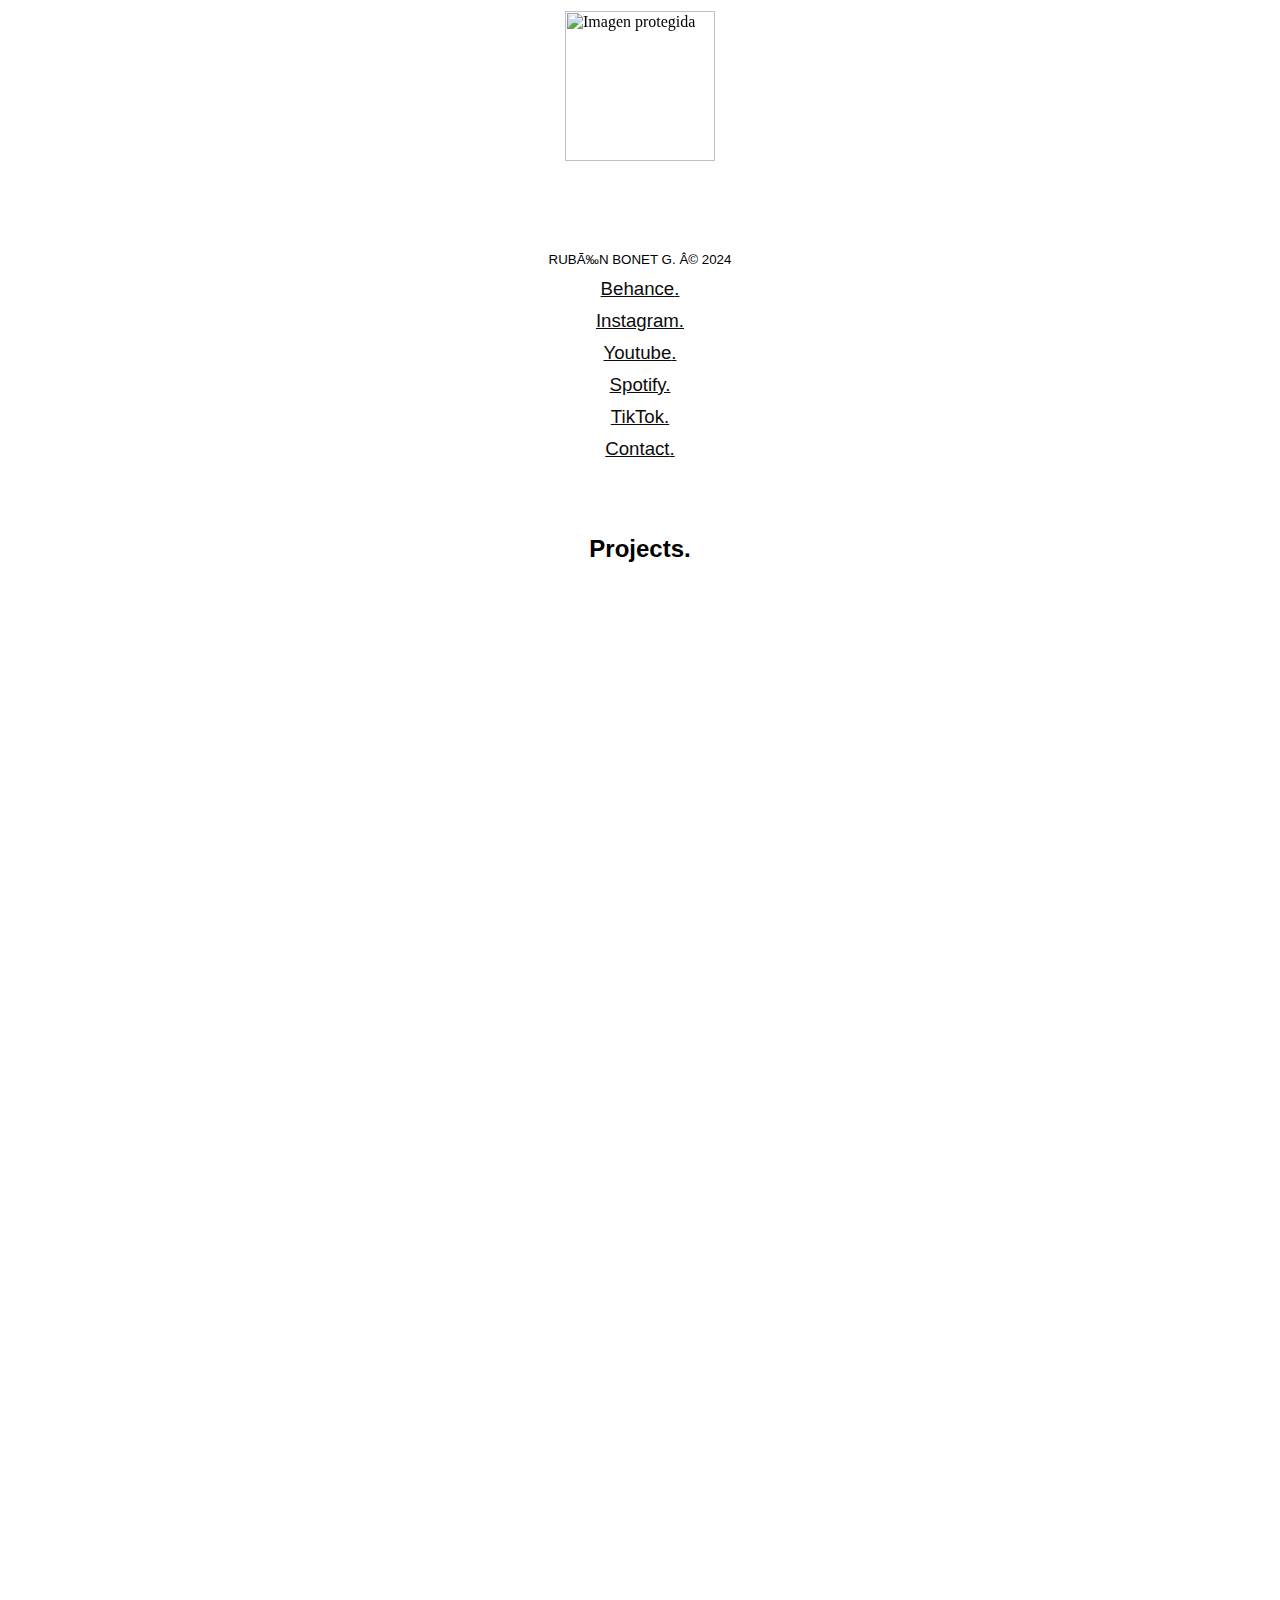
==== commit 25cada07: "Update index.htm" ====
--- a/index.htm
+++ b/index.htm
@@ -1,5 +1,7 @@
 <html><head><style>
 <!--
+<link rel="icon" href="src="Test%20Web_archivos/r.ico" type="image/x-icon">
+
  /* Font Definitions */
  @font-face
 	{font-family:"Cambria Math";
@@ -1028,7 +1030,7 @@
 
 <p class="MsoNormal" align="center" style="text-align:center"><span style="font-size:14.0pt;line-height:115%"><a href="https://open.spotify.com/show/5iMgr4YexWxNigshbfnQH7">Spotify.</a><o:p></o:p></span></p>
 
-<p class="MsoNormal" align="center" style="text-align:center"><span style="font-size:14.0pt;line-height:115%"><a href="mailto:rubenbonet.design@outlook.com"><span class="SpellE">Contact</span>.</a><o:p></o:p></span></p>
+<p class="MsoNormal" align="center" style="text-align:center"><span style="font-size:14.0pt;line-height:115%"><a href="https://www.tiktok.com/@therenb/">TikTok.</a><o:p></o:p></span></p><p class="MsoNormal" align="center" style="text-align:center"><span style="font-size:14.0pt;line-height:115%"><a href="mailto:rubenbonet.design@outlook.com"><span class="SpellE">Contact</span>.</a><o:p></o:p></span></p>
 
 <p class="MsoNormal" align="center" style="text-align:center"><span style="font-size:14.0pt;line-height:115%"><o:p>&nbsp;</o:p></span></p>
 
@@ -1090,5 +1092,4 @@
 
 
 
-
 </body></html>
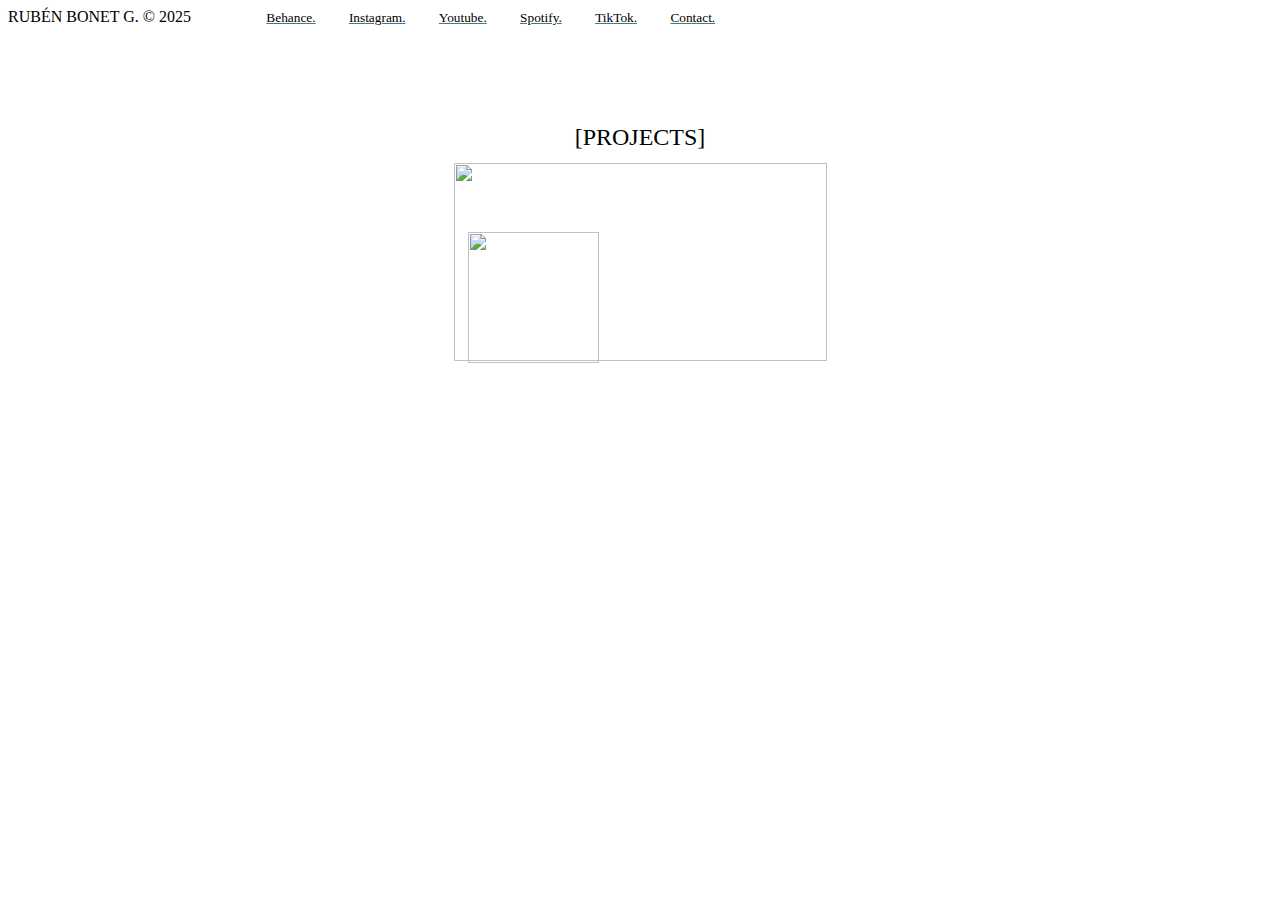
==== commit 76f8d74c: "Add files via upload" ====
--- a/index.htm
+++ b/index.htm
@@ -1,7 +1,665 @@
-<html><head><style>
+<html xmlns:v="urn:schemas-microsoft-com:vml"
+xmlns:o="urn:schemas-microsoft-com:office:office"
+xmlns:w="urn:schemas-microsoft-com:office:word"
+xmlns:m="http://schemas.microsoft.com/office/2004/12/omml"
+xmlns="http://www.w3.org/TR/REC-html40">
+
+<head>
+<meta http-equiv=Content-Type content="text/html; charset=windows-1252">
+<meta name=ProgId content=Word.Document>
+<meta name=Generator content="Microsoft Word 15">
+<meta name=Originator content="Microsoft Word 15">
+<link rel=File-List href="index_archivos/filelist.xml">
+<link rel=Edit-Time-Data href="index_archivos/editdata.mso">
+<!--[if !mso]>
+<style>
+v\:* {behavior:url(#default#VML);}
+o\:* {behavior:url(#default#VML);}
+w\:* {behavior:url(#default#VML);}
+.shape {behavior:url(#default#VML);}
+</style>
+<![endif]--><!--[if gte mso 9]><xml>
+ <o:DocumentProperties>
+  <o:Author>Rub�n Bonet</o:Author>
+  <o:LastAuthor>Rub�n Bonet</o:LastAuthor>
+  <o:Revision>2</o:Revision>
+  <o:TotalTime>31</o:TotalTime>
+  <o:Created>2025-04-17T11:41:00Z</o:Created>
+  <o:LastSaved>2025-04-17T11:41:00Z</o:LastSaved>
+  <o:Pages>1</o:Pages>
+  <o:Words>76</o:Words>
+  <o:Characters>424</o:Characters>
+  <o:Lines>3</o:Lines>
+  <o:Paragraphs>1</o:Paragraphs>
+  <o:CharactersWithSpaces>499</o:CharactersWithSpaces>
+  <o:Version>16.00</o:Version>
+ </o:DocumentProperties>
+ <o:OfficeDocumentSettings>
+  <o:AllowPNG/>
+ </o:OfficeDocumentSettings>
+</xml><![endif]-->
+<link rel=themeData href="index_archivos/themedata.thmx">
+<link rel=colorSchemeMapping href="index_archivos/colorschememapping.xml">
+<!--[if gte mso 9]><xml>
+ <w:WordDocument>
+  <w:TrackMoves>false</w:TrackMoves>
+  <w:TrackFormatting/>
+  <w:HyphenationZone>21</w:HyphenationZone>
+  <w:PunctuationKerning/>
+  <w:ValidateAgainstSchemas/>
+  <w:SaveIfXMLInvalid>false</w:SaveIfXMLInvalid>
+  <w:IgnoreMixedContent>false</w:IgnoreMixedContent>
+  <w:AlwaysShowPlaceholderText>false</w:AlwaysShowPlaceholderText>
+  <w:DoNotPromoteQF/>
+  <w:LidThemeOther>ES</w:LidThemeOther>
+  <w:LidThemeAsian>X-NONE</w:LidThemeAsian>
+  <w:LidThemeComplexScript>X-NONE</w:LidThemeComplexScript>
+  <w:Compatibility>
+   <w:BreakWrappedTables/>
+   <w:SnapToGridInCell/>
+   <w:WrapTextWithPunct/>
+   <w:UseAsianBreakRules/>
+   <w:DontGrowAutofit/>
+   <w:SplitPgBreakAndParaMark/>
+   <w:EnableOpenTypeKerning/>
+   <w:DontFlipMirrorIndents/>
+   <w:OverrideTableStyleHps/>
+  </w:Compatibility>
+  <m:mathPr>
+   <m:mathFont m:val="Cambria Math"/>
+   <m:brkBin m:val="before"/>
+   <m:brkBinSub m:val="&#45;-"/>
+   <m:smallFrac m:val="off"/>
+   <m:dispDef/>
+   <m:lMargin m:val="0"/>
+   <m:rMargin m:val="0"/>
+   <m:defJc m:val="centerGroup"/>
+   <m:wrapIndent m:val="1440"/>
+   <m:intLim m:val="subSup"/>
+   <m:naryLim m:val="undOvr"/>
+  </m:mathPr></w:WordDocument>
+</xml><![endif]--><!--[if gte mso 9]><xml>
+ <w:LatentStyles DefLockedState="false" DefUnhideWhenUsed="false"
+  DefSemiHidden="false" DefQFormat="false" DefPriority="99"
+  LatentStyleCount="376">
+  <w:LsdException Locked="false" Priority="0" QFormat="true" Name="Normal"/>
+  <w:LsdException Locked="false" Priority="9" QFormat="true" Name="heading 1"/>
+  <w:LsdException Locked="false" Priority="9" SemiHidden="true"
+   UnhideWhenUsed="true" QFormat="true" Name="heading 2"/>
+  <w:LsdException Locked="false" Priority="9" SemiHidden="true"
+   UnhideWhenUsed="true" QFormat="true" Name="heading 3"/>
+  <w:LsdException Locked="false" Priority="9" SemiHidden="true"
+   UnhideWhenUsed="true" QFormat="true" Name="heading 4"/>
+  <w:LsdException Locked="false" Priority="9" SemiHidden="true"
+   UnhideWhenUsed="true" QFormat="true" Name="heading 5"/>
+  <w:LsdException Locked="false" Priority="9" SemiHidden="true"
+   UnhideWhenUsed="true" QFormat="true" Name="heading 6"/>
+  <w:LsdException Locked="false" Priority="9" SemiHidden="true"
+   UnhideWhenUsed="true" QFormat="true" Name="heading 7"/>
+  <w:LsdException Locked="false" Priority="9" SemiHidden="true"
+   UnhideWhenUsed="true" QFormat="true" Name="heading 8"/>
+  <w:LsdException Locked="false" Priority="9" SemiHidden="true"
+   UnhideWhenUsed="true" QFormat="true" Name="heading 9"/>
+  <w:LsdException Locked="false" SemiHidden="true" UnhideWhenUsed="true"
+   Name="index 1"/>
+  <w:LsdException Locked="false" SemiHidden="true" UnhideWhenUsed="true"
+   Name="index 2"/>
+  <w:LsdException Locked="false" SemiHidden="true" UnhideWhenUsed="true"
+   Name="index 3"/>
+  <w:LsdException Locked="false" SemiHidden="true" UnhideWhenUsed="true"
+   Name="index 4"/>
+  <w:LsdException Locked="false" SemiHidden="true" UnhideWhenUsed="true"
+   Name="index 5"/>
+  <w:LsdException Locked="false" SemiHidden="true" UnhideWhenUsed="true"
+   Name="index 6"/>
+  <w:LsdException Locked="false" SemiHidden="true" UnhideWhenUsed="true"
+   Name="index 7"/>
+  <w:LsdException Locked="false" SemiHidden="true" UnhideWhenUsed="true"
+   Name="index 8"/>
+  <w:LsdException Locked="false" SemiHidden="true" UnhideWhenUsed="true"
+   Name="index 9"/>
+  <w:LsdException Locked="false" Priority="39" SemiHidden="true"
+   UnhideWhenUsed="true" Name="toc 1"/>
+  <w:LsdException Locked="false" Priority="39" SemiHidden="true"
+   UnhideWhenUsed="true" Name="toc 2"/>
+  <w:LsdException Locked="false" Priority="39" SemiHidden="true"
+   UnhideWhenUsed="true" Name="toc 3"/>
+  <w:LsdException Locked="false" Priority="39" SemiHidden="true"
+   UnhideWhenUsed="true" Name="toc 4"/>
+  <w:LsdException Locked="false" Priority="39" SemiHidden="true"
+   UnhideWhenUsed="true" Name="toc 5"/>
+  <w:LsdException Locked="false" Priority="39" SemiHidden="true"
+   UnhideWhenUsed="true" Name="toc 6"/>
+  <w:LsdException Locked="false" Priority="39" SemiHidden="true"
+   UnhideWhenUsed="true" Name="toc 7"/>
+  <w:LsdException Locked="false" Priority="39" SemiHidden="true"
+   UnhideWhenUsed="true" Name="toc 8"/>
+  <w:LsdException Locked="false" Priority="39" SemiHidden="true"
+   UnhideWhenUsed="true" Name="toc 9"/>
+  <w:LsdException Locked="false" SemiHidden="true" UnhideWhenUsed="true"
+   Name="Normal Indent"/>
+  <w:LsdException Locked="false" SemiHidden="true" UnhideWhenUsed="true"
+   Name="footnote text"/>
+  <w:LsdException Locked="false" SemiHidden="true" UnhideWhenUsed="true"
+   Name="annotation text"/>
+  <w:LsdException Locked="false" SemiHidden="true" UnhideWhenUsed="true"
+   Name="header"/>
+  <w:LsdException Locked="false" SemiHidden="true" UnhideWhenUsed="true"
+   Name="footer"/>
+  <w:LsdException Locked="false" SemiHidden="true" UnhideWhenUsed="true"
+   Name="index heading"/>
+  <w:LsdException Locked="false" Priority="35" SemiHidden="true"
+   UnhideWhenUsed="true" QFormat="true" Name="caption"/>
+  <w:LsdException Locked="false" SemiHidden="true" UnhideWhenUsed="true"
+   Name="table of figures"/>
+  <w:LsdException Locked="false" SemiHidden="true" UnhideWhenUsed="true"
+   Name="envelope address"/>
+  <w:LsdException Locked="false" SemiHidden="true" UnhideWhenUsed="true"
+   Name="envelope return"/>
+  <w:LsdException Locked="false" SemiHidden="true" UnhideWhenUsed="true"
+   Name="footnote reference"/>
+  <w:LsdException Locked="false" SemiHidden="true" UnhideWhenUsed="true"
+   Name="annotation reference"/>
+  <w:LsdException Locked="false" SemiHidden="true" UnhideWhenUsed="true"
+   Name="line number"/>
+  <w:LsdException Locked="false" SemiHidden="true" UnhideWhenUsed="true"
+   Name="page number"/>
+  <w:LsdException Locked="false" SemiHidden="true" UnhideWhenUsed="true"
+   Name="endnote reference"/>
+  <w:LsdException Locked="false" SemiHidden="true" UnhideWhenUsed="true"
+   Name="endnote text"/>
+  <w:LsdException Locked="false" SemiHidden="true" UnhideWhenUsed="true"
+   Name="table of authorities"/>
+  <w:LsdException Locked="false" SemiHidden="true" UnhideWhenUsed="true"
+   Name="macro"/>
+  <w:LsdException Locked="false" SemiHidden="true" UnhideWhenUsed="true"
+   Name="toa heading"/>
+  <w:LsdException Locked="false" SemiHidden="true" UnhideWhenUsed="true"
+   Name="List"/>
+  <w:LsdException Locked="false" SemiHidden="true" UnhideWhenUsed="true"
+   Name="List Bullet"/>
+  <w:LsdException Locked="false" SemiHidden="true" UnhideWhenUsed="true"
+   Name="List Number"/>
+  <w:LsdException Locked="false" SemiHidden="true" UnhideWhenUsed="true"
+   Name="List 2"/>
+  <w:LsdException Locked="false" SemiHidden="true" UnhideWhenUsed="true"
+   Name="List 3"/>
+  <w:LsdException Locked="false" SemiHidden="true" UnhideWhenUsed="true"
+   Name="List 4"/>
+  <w:LsdException Locked="false" SemiHidden="true" UnhideWhenUsed="true"
+   Name="List 5"/>
+  <w:LsdException Locked="false" SemiHidden="true" UnhideWhenUsed="true"
+   Name="List Bullet 2"/>
+  <w:LsdException Locked="false" SemiHidden="true" UnhideWhenUsed="true"
+   Name="List Bullet 3"/>
+  <w:LsdException Locked="false" SemiHidden="true" UnhideWhenUsed="true"
+   Name="List Bullet 4"/>
+  <w:LsdException Locked="false" SemiHidden="true" UnhideWhenUsed="true"
+   Name="List Bullet 5"/>
+  <w:LsdException Locked="false" SemiHidden="true" UnhideWhenUsed="true"
+   Name="List Number 2"/>
+  <w:LsdException Locked="false" SemiHidden="true" UnhideWhenUsed="true"
+   Name="List Number 3"/>
+  <w:LsdException Locked="false" SemiHidden="true" UnhideWhenUsed="true"
+   Name="List Number 4"/>
+  <w:LsdException Locked="false" SemiHidden="true" UnhideWhenUsed="true"
+   Name="List Number 5"/>
+  <w:LsdException Locked="false" Priority="10" QFormat="true" Name="Title"/>
+  <w:LsdException Locked="false" SemiHidden="true" UnhideWhenUsed="true"
+   Name="Closing"/>
+  <w:LsdException Locked="false" SemiHidden="true" UnhideWhenUsed="true"
+   Name="Signature"/>
+  <w:LsdException Locked="false" Priority="1" SemiHidden="true"
+   UnhideWhenUsed="true" Name="Default Paragraph Font"/>
+  <w:LsdException Locked="false" SemiHidden="true" UnhideWhenUsed="true"
+   Name="Body Text"/>
+  <w:LsdException Locked="false" SemiHidden="true" UnhideWhenUsed="true"
+   Name="Body Text Indent"/>
+  <w:LsdException Locked="false" SemiHidden="true" UnhideWhenUsed="true"
+   Name="List Continue"/>
+  <w:LsdException Locked="false" SemiHidden="true" UnhideWhenUsed="true"
+   Name="List Continue 2"/>
+  <w:LsdException Locked="false" SemiHidden="true" UnhideWhenUsed="true"
+   Name="List Continue 3"/>
+  <w:LsdException Locked="false" SemiHidden="true" UnhideWhenUsed="true"
+   Name="List Continue 4"/>
+  <w:LsdException Locked="false" SemiHidden="true" UnhideWhenUsed="true"
+   Name="List Continue 5"/>
+  <w:LsdException Locked="false" SemiHidden="true" UnhideWhenUsed="true"
+   Name="Message Header"/>
+  <w:LsdException Locked="false" Priority="11" QFormat="true" Name="Subtitle"/>
+  <w:LsdException Locked="false" SemiHidden="true" UnhideWhenUsed="true"
+   Name="Salutation"/>
+  <w:LsdException Locked="false" SemiHidden="true" UnhideWhenUsed="true"
+   Name="Date"/>
+  <w:LsdException Locked="false" SemiHidden="true" UnhideWhenUsed="true"
+   Name="Body Text First Indent"/>
+  <w:LsdException Locked="false" SemiHidden="true" UnhideWhenUsed="true"
+   Name="Body Text First Indent 2"/>
+  <w:LsdException Locked="false" SemiHidden="true" UnhideWhenUsed="true"
+   Name="Note Heading"/>
+  <w:LsdException Locked="false" SemiHidden="true" UnhideWhenUsed="true"
+   Name="Body Text 2"/>
+  <w:LsdException Locked="false" SemiHidden="true" UnhideWhenUsed="true"
+   Name="Body Text 3"/>
+  <w:LsdException Locked="false" SemiHidden="true" UnhideWhenUsed="true"
+   Name="Body Text Indent 2"/>
+  <w:LsdException Locked="false" SemiHidden="true" UnhideWhenUsed="true"
+   Name="Body Text Indent 3"/>
+  <w:LsdException Locked="false" SemiHidden="true" UnhideWhenUsed="true"
+   Name="Block Text"/>
+  <w:LsdException Locked="false" SemiHidden="true" UnhideWhenUsed="true"
+   Name="Hyperlink"/>
+  <w:LsdException Locked="false" SemiHidden="true" UnhideWhenUsed="true"
+   Name="FollowedHyperlink"/>
+  <w:LsdException Locked="false" Priority="22" QFormat="true" Name="Strong"/>
+  <w:LsdException Locked="false" Priority="20" QFormat="true" Name="Emphasis"/>
+  <w:LsdException Locked="false" SemiHidden="true" UnhideWhenUsed="true"
+   Name="Document Map"/>
+  <w:LsdException Locked="false" SemiHidden="true" UnhideWhenUsed="true"
+   Name="Plain Text"/>
+  <w:LsdException Locked="false" SemiHidden="true" UnhideWhenUsed="true"
+   Name="E-mail Signature"/>
+  <w:LsdException Locked="false" SemiHidden="true" UnhideWhenUsed="true"
+   Name="HTML Top of Form"/>
+  <w:LsdException Locked="false" SemiHidden="true" UnhideWhenUsed="true"
+   Name="HTML Bottom of Form"/>
+  <w:LsdException Locked="false" SemiHidden="true" UnhideWhenUsed="true"
+   Name="Normal (Web)"/>
+  <w:LsdException Locked="false" SemiHidden="true" UnhideWhenUsed="true"
+   Name="HTML Acronym"/>
+  <w:LsdException Locked="false" SemiHidden="true" UnhideWhenUsed="true"
+   Name="HTML Address"/>
+  <w:LsdException Locked="false" SemiHidden="true" UnhideWhenUsed="true"
+   Name="HTML Cite"/>
+  <w:LsdException Locked="false" SemiHidden="true" UnhideWhenUsed="true"
+   Name="HTML Code"/>
+  <w:LsdException Locked="false" SemiHidden="true" UnhideWhenUsed="true"
+   Name="HTML Definition"/>
+  <w:LsdException Locked="false" SemiHidden="true" UnhideWhenUsed="true"
+   Name="HTML Keyboard"/>
+  <w:LsdException Locked="false" SemiHidden="true" UnhideWhenUsed="true"
+   Name="HTML Preformatted"/>
+  <w:LsdException Locked="false" SemiHidden="true" UnhideWhenUsed="true"
+   Name="HTML Sample"/>
+  <w:LsdException Locked="false" SemiHidden="true" UnhideWhenUsed="true"
+   Name="HTML Typewriter"/>
+  <w:LsdException Locked="false" SemiHidden="true" UnhideWhenUsed="true"
+   Name="HTML Variable"/>
+  <w:LsdException Locked="false" SemiHidden="true" UnhideWhenUsed="true"
+   Name="Normal Table"/>
+  <w:LsdException Locked="false" SemiHidden="true" UnhideWhenUsed="true"
+   Name="annotation subject"/>
+  <w:LsdException Locked="false" SemiHidden="true" UnhideWhenUsed="true"
+   Name="No List"/>
+  <w:LsdException Locked="false" SemiHidden="true" UnhideWhenUsed="true"
+   Name="Outline List 1"/>
+  <w:LsdException Locked="false" SemiHidden="true" UnhideWhenUsed="true"
+   Name="Outline List 2"/>
+  <w:LsdException Locked="false" SemiHidden="true" UnhideWhenUsed="true"
+   Name="Outline List 3"/>
+  <w:LsdException Locked="false" SemiHidden="true" UnhideWhenUsed="true"
+   Name="Table Simple 1"/>
+  <w:LsdException Locked="false" SemiHidden="true" UnhideWhenUsed="true"
+   Name="Table Simple 2"/>
+  <w:LsdException Locked="false" SemiHidden="true" UnhideWhenUsed="true"
+   Name="Table Simple 3"/>
+  <w:LsdException Locked="false" SemiHidden="true" UnhideWhenUsed="true"
+   Name="Table Classic 1"/>
+  <w:LsdException Locked="false" SemiHidden="true" UnhideWhenUsed="true"
+   Name="Table Classic 2"/>
+  <w:LsdException Locked="false" SemiHidden="true" UnhideWhenUsed="true"
+   Name="Table Classic 3"/>
+  <w:LsdException Locked="false" SemiHidden="true" UnhideWhenUsed="true"
+   Name="Table Classic 4"/>
+  <w:LsdException Locked="false" SemiHidden="true" UnhideWhenUsed="true"
+   Name="Table Colorful 1"/>
+  <w:LsdException Locked="false" SemiHidden="true" UnhideWhenUsed="true"
+   Name="Table Colorful 2"/>
+  <w:LsdException Locked="false" SemiHidden="true" UnhideWhenUsed="true"
+   Name="Table Colorful 3"/>
+  <w:LsdException Locked="false" SemiHidden="true" UnhideWhenUsed="true"
+   Name="Table Columns 1"/>
+  <w:LsdException Locked="false" SemiHidden="true" UnhideWhenUsed="true"
+   Name="Table Columns 2"/>
+  <w:LsdException Locked="false" SemiHidden="true" UnhideWhenUsed="true"
+   Name="Table Columns 3"/>
+  <w:LsdException Locked="false" SemiHidden="true" UnhideWhenUsed="true"
+   Name="Table Columns 4"/>
+  <w:LsdException Locked="false" SemiHidden="true" UnhideWhenUsed="true"
+   Name="Table Columns 5"/>
+  <w:LsdException Locked="false" SemiHidden="true" UnhideWhenUsed="true"
+   Name="Table Grid 1"/>
+  <w:LsdException Locked="false" SemiHidden="true" UnhideWhenUsed="true"
+   Name="Table Grid 2"/>
+  <w:LsdException Locked="false" SemiHidden="true" UnhideWhenUsed="true"
+   Name="Table Grid 3"/>
+  <w:LsdException Locked="false" SemiHidden="true" UnhideWhenUsed="true"
+   Name="Table Grid 4"/>
+  <w:LsdException Locked="false" SemiHidden="true" UnhideWhenUsed="true"
+   Name="Table Grid 5"/>
+  <w:LsdException Locked="false" SemiHidden="true" UnhideWhenUsed="true"
+   Name="Table Grid 6"/>
+  <w:LsdException Locked="false" SemiHidden="true" UnhideWhenUsed="true"
+   Name="Table Grid 7"/>
+  <w:LsdException Locked="false" SemiHidden="true" UnhideWhenUsed="true"
+   Name="Table Grid 8"/>
+  <w:LsdException Locked="false" SemiHidden="true" UnhideWhenUsed="true"
+   Name="Table List 1"/>
+  <w:LsdException Locked="false" SemiHidden="true" UnhideWhenUsed="true"
+   Name="Table List 2"/>
+  <w:LsdException Locked="false" SemiHidden="true" UnhideWhenUsed="true"
+   Name="Table List 3"/>
+  <w:LsdException Locked="false" SemiHidden="true" UnhideWhenUsed="true"
+   Name="Table List 4"/>
+  <w:LsdException Locked="false" SemiHidden="true" UnhideWhenUsed="true"
+   Name="Table List 5"/>
+  <w:LsdException Locked="false" SemiHidden="true" UnhideWhenUsed="true"
+   Name="Table List 6"/>
+  <w:LsdException Locked="false" SemiHidden="true" UnhideWhenUsed="true"
+   Name="Table List 7"/>
+  <w:LsdException Locked="false" SemiHidden="true" UnhideWhenUsed="true"
+   Name="Table List 8"/>
+  <w:LsdException Locked="false" SemiHidden="true" UnhideWhenUsed="true"
+   Name="Table 3D effects 1"/>
+  <w:LsdException Locked="false" SemiHidden="true" UnhideWhenUsed="true"
+   Name="Table 3D effects 2"/>
+  <w:LsdException Locked="false" SemiHidden="true" UnhideWhenUsed="true"
+   Name="Table 3D effects 3"/>
+  <w:LsdException Locked="false" SemiHidden="true" UnhideWhenUsed="true"
+   Name="Table Contemporary"/>
+  <w:LsdException Locked="false" SemiHidden="true" UnhideWhenUsed="true"
+   Name="Table Elegant"/>
+  <w:LsdException Locked="false" SemiHidden="true" UnhideWhenUsed="true"
+   Name="Table Professional"/>
+  <w:LsdException Locked="false" SemiHidden="true" UnhideWhenUsed="true"
+   Name="Table Subtle 1"/>
+  <w:LsdException Locked="false" SemiHidden="true" UnhideWhenUsed="true"
+   Name="Table Subtle 2"/>
+  <w:LsdException Locked="false" SemiHidden="true" UnhideWhenUsed="true"
+   Name="Table Web 1"/>
+  <w:LsdException Locked="false" SemiHidden="true" UnhideWhenUsed="true"
+   Name="Table Web 2"/>
+  <w:LsdException Locked="false" SemiHidden="true" UnhideWhenUsed="true"
+   Name="Table Web 3"/>
+  <w:LsdException Locked="false" SemiHidden="true" UnhideWhenUsed="true"
+   Name="Balloon Text"/>
+  <w:LsdException Locked="false" Priority="39" Name="Table Grid"/>
+  <w:LsdException Locked="false" SemiHidden="true" UnhideWhenUsed="true"
+   Name="Table Theme"/>
+  <w:LsdException Locked="false" SemiHidden="true" Name="Placeholder Text"/>
+  <w:LsdException Locked="false" Priority="1" QFormat="true" Name="No Spacing"/>
+  <w:LsdException Locked="false" Priority="60" Name="Light Shading"/>
+  <w:LsdException Locked="false" Priority="61" Name="Light List"/>
+  <w:LsdException Locked="false" Priority="62" Name="Light Grid"/>
+  <w:LsdException Locked="false" Priority="63" Name="Medium Shading 1"/>
+  <w:LsdException Locked="false" Priority="64" Name="Medium Shading 2"/>
+  <w:LsdException Locked="false" Priority="65" Name="Medium List 1"/>
+  <w:LsdException Locked="false" Priority="66" Name="Medium List 2"/>
+  <w:LsdException Locked="false" Priority="67" Name="Medium Grid 1"/>
+  <w:LsdException Locked="false" Priority="68" Name="Medium Grid 2"/>
+  <w:LsdException Locked="false" Priority="69" Name="Medium Grid 3"/>
+  <w:LsdException Locked="false" Priority="70" Name="Dark List"/>
+  <w:LsdException Locked="false" Priority="71" Name="Colorful Shading"/>
+  <w:LsdException Locked="false" Priority="72" Name="Colorful List"/>
+  <w:LsdException Locked="false" Priority="73" Name="Colorful Grid"/>
+  <w:LsdException Locked="false" Priority="60" Name="Light Shading Accent 1"/>
+  <w:LsdException Locked="false" Priority="61" Name="Light List Accent 1"/>
+  <w:LsdException Locked="false" Priority="62" Name="Light Grid Accent 1"/>
+  <w:LsdException Locked="false" Priority="63" Name="Medium Shading 1 Accent 1"/>
+  <w:LsdException Locked="false" Priority="64" Name="Medium Shading 2 Accent 1"/>
+  <w:LsdException Locked="false" Priority="65" Name="Medium List 1 Accent 1"/>
+  <w:LsdException Locked="false" SemiHidden="true" Name="Revision"/>
+  <w:LsdException Locked="false" Priority="34" QFormat="true"
+   Name="List Paragraph"/>
+  <w:LsdException Locked="false" Priority="29" QFormat="true" Name="Quote"/>
+  <w:LsdException Locked="false" Priority="30" QFormat="true"
+   Name="Intense Quote"/>
+  <w:LsdException Locked="false" Priority="66" Name="Medium List 2 Accent 1"/>
+  <w:LsdException Locked="false" Priority="67" Name="Medium Grid 1 Accent 1"/>
+  <w:LsdException Locked="false" Priority="68" Name="Medium Grid 2 Accent 1"/>
+  <w:LsdException Locked="false" Priority="69" Name="Medium Grid 3 Accent 1"/>
+  <w:LsdException Locked="false" Priority="70" Name="Dark List Accent 1"/>
+  <w:LsdException Locked="false" Priority="71" Name="Colorful Shading Accent 1"/>
+  <w:LsdException Locked="false" Priority="72" Name="Colorful List Accent 1"/>
+  <w:LsdException Locked="false" Priority="73" Name="Colorful Grid Accent 1"/>
+  <w:LsdException Locked="false" Priority="60" Name="Light Shading Accent 2"/>
+  <w:LsdException Locked="false" Priority="61" Name="Light List Accent 2"/>
+  <w:LsdException Locked="false" Priority="62" Name="Light Grid Accent 2"/>
+  <w:LsdException Locked="false" Priority="63" Name="Medium Shading 1 Accent 2"/>
+  <w:LsdException Locked="false" Priority="64" Name="Medium Shading 2 Accent 2"/>
+  <w:LsdException Locked="false" Priority="65" Name="Medium List 1 Accent 2"/>
+  <w:LsdException Locked="false" Priority="66" Name="Medium List 2 Accent 2"/>
+  <w:LsdException Locked="false" Priority="67" Name="Medium Grid 1 Accent 2"/>
+  <w:LsdException Locked="false" Priority="68" Name="Medium Grid 2 Accent 2"/>
+  <w:LsdException Locked="false" Priority="69" Name="Medium Grid 3 Accent 2"/>
+  <w:LsdException Locked="false" Priority="70" Name="Dark List Accent 2"/>
+  <w:LsdException Locked="false" Priority="71" Name="Colorful Shading Accent 2"/>
+  <w:LsdException Locked="false" Priority="72" Name="Colorful List Accent 2"/>
+  <w:LsdException Locked="false" Priority="73" Name="Colorful Grid Accent 2"/>
+  <w:LsdException Locked="false" Priority="60" Name="Light Shading Accent 3"/>
+  <w:LsdException Locked="false" Priority="61" Name="Light List Accent 3"/>
+  <w:LsdException Locked="false" Priority="62" Name="Light Grid Accent 3"/>
+  <w:LsdException Locked="false" Priority="63" Name="Medium Shading 1 Accent 3"/>
+  <w:LsdException Locked="false" Priority="64" Name="Medium Shading 2 Accent 3"/>
+  <w:LsdException Locked="false" Priority="65" Name="Medium List 1 Accent 3"/>
+  <w:LsdException Locked="false" Priority="66" Name="Medium List 2 Accent 3"/>
+  <w:LsdException Locked="false" Priority="67" Name="Medium Grid 1 Accent 3"/>
+  <w:LsdException Locked="false" Priority="68" Name="Medium Grid 2 Accent 3"/>
+  <w:LsdException Locked="false" Priority="69" Name="Medium Grid 3 Accent 3"/>
+  <w:LsdException Locked="false" Priority="70" Name="Dark List Accent 3"/>
+  <w:LsdException Locked="false" Priority="71" Name="Colorful Shading Accent 3"/>
+  <w:LsdException Locked="false" Priority="72" Name="Colorful List Accent 3"/>
+  <w:LsdException Locked="false" Priority="73" Name="Colorful Grid Accent 3"/>
+  <w:LsdException Locked="false" Priority="60" Name="Light Shading Accent 4"/>
+  <w:LsdException Locked="false" Priority="61" Name="Light List Accent 4"/>
+  <w:LsdException Locked="false" Priority="62" Name="Light Grid Accent 4"/>
+  <w:LsdException Locked="false" Priority="63" Name="Medium Shading 1 Accent 4"/>
+  <w:LsdException Locked="false" Priority="64" Name="Medium Shading 2 Accent 4"/>
+  <w:LsdException Locked="false" Priority="65" Name="Medium List 1 Accent 4"/>
+  <w:LsdException Locked="false" Priority="66" Name="Medium List 2 Accent 4"/>
+  <w:LsdException Locked="false" Priority="67" Name="Medium Grid 1 Accent 4"/>
+  <w:LsdException Locked="false" Priority="68" Name="Medium Grid 2 Accent 4"/>
+  <w:LsdException Locked="false" Priority="69" Name="Medium Grid 3 Accent 4"/>
+  <w:LsdException Locked="false" Priority="70" Name="Dark List Accent 4"/>
+  <w:LsdException Locked="false" Priority="71" Name="Colorful Shading Accent 4"/>
+  <w:LsdException Locked="false" Priority="72" Name="Colorful List Accent 4"/>
+  <w:LsdException Locked="false" Priority="73" Name="Colorful Grid Accent 4"/>
+  <w:LsdException Locked="false" Priority="60" Name="Light Shading Accent 5"/>
+  <w:LsdException Locked="false" Priority="61" Name="Light List Accent 5"/>
+  <w:LsdException Locked="false" Priority="62" Name="Light Grid Accent 5"/>
+  <w:LsdException Locked="false" Priority="63" Name="Medium Shading 1 Accent 5"/>
+  <w:LsdException Locked="false" Priority="64" Name="Medium Shading 2 Accent 5"/>
+  <w:LsdException Locked="false" Priority="65" Name="Medium List 1 Accent 5"/>
+  <w:LsdException Locked="false" Priority="66" Name="Medium List 2 Accent 5"/>
+  <w:LsdException Locked="false" Priority="67" Name="Medium Grid 1 Accent 5"/>
+  <w:LsdException Locked="false" Priority="68" Name="Medium Grid 2 Accent 5"/>
+  <w:LsdException Locked="false" Priority="69" Name="Medium Grid 3 Accent 5"/>
+  <w:LsdException Locked="false" Priority="70" Name="Dark List Accent 5"/>
+  <w:LsdException Locked="false" Priority="71" Name="Colorful Shading Accent 5"/>
+  <w:LsdException Locked="false" Priority="72" Name="Colorful List Accent 5"/>
+  <w:LsdException Locked="false" Priority="73" Name="Colorful Grid Accent 5"/>
+  <w:LsdException Locked="false" Priority="60" Name="Light Shading Accent 6"/>
+  <w:LsdException Locked="false" Priority="61" Name="Light List Accent 6"/>
+  <w:LsdException Locked="false" Priority="62" Name="Light Grid Accent 6"/>
+  <w:LsdException Locked="false" Priority="63" Name="Medium Shading 1 Accent 6"/>
+  <w:LsdException Locked="false" Priority="64" Name="Medium Shading 2 Accent 6"/>
+  <w:LsdException Locked="false" Priority="65" Name="Medium List 1 Accent 6"/>
+  <w:LsdException Locked="false" Priority="66" Name="Medium List 2 Accent 6"/>
+  <w:LsdException Locked="false" Priority="67" Name="Medium Grid 1 Accent 6"/>
+  <w:LsdException Locked="false" Priority="68" Name="Medium Grid 2 Accent 6"/>
+  <w:LsdException Locked="false" Priority="69" Name="Medium Grid 3 Accent 6"/>
+  <w:LsdException Locked="false" Priority="70" Name="Dark List Accent 6"/>
+  <w:LsdException Locked="false" Priority="71" Name="Colorful Shading Accent 6"/>
+  <w:LsdException Locked="false" Priority="72" Name="Colorful List Accent 6"/>
+  <w:LsdException Locked="false" Priority="73" Name="Colorful Grid Accent 6"/>
+  <w:LsdException Locked="false" Priority="19" QFormat="true"
+   Name="Subtle Emphasis"/>
+  <w:LsdException Locked="false" Priority="21" QFormat="true"
+   Name="Intense Emphasis"/>
+  <w:LsdException Locked="false" Priority="31" QFormat="true"
+   Name="Subtle Reference"/>
+  <w:LsdException Locked="false" Priority="32" QFormat="true"
+   Name="Intense Reference"/>
+  <w:LsdException Locked="false" Priority="33" QFormat="true" Name="Book Title"/>
+  <w:LsdException Locked="false" Priority="37" SemiHidden="true"
+   UnhideWhenUsed="true" Name="Bibliography"/>
+  <w:LsdException Locked="false" Priority="39" SemiHidden="true"
+   UnhideWhenUsed="true" QFormat="true" Name="TOC Heading"/>
+  <w:LsdException Locked="false" Priority="41" Name="Plain Table 1"/>
+  <w:LsdException Locked="false" Priority="42" Name="Plain Table 2"/>
+  <w:LsdException Locked="false" Priority="43" Name="Plain Table 3"/>
+  <w:LsdException Locked="false" Priority="44" Name="Plain Table 4"/>
+  <w:LsdException Locked="false" Priority="45" Name="Plain Table 5"/>
+  <w:LsdException Locked="false" Priority="40" Name="Grid Table Light"/>
+  <w:LsdException Locked="false" Priority="46" Name="Grid Table 1 Light"/>
+  <w:LsdException Locked="false" Priority="47" Name="Grid Table 2"/>
+  <w:LsdException Locked="false" Priority="48" Name="Grid Table 3"/>
+  <w:LsdException Locked="false" Priority="49" Name="Grid Table 4"/>
+  <w:LsdException Locked="false" Priority="50" Name="Grid Table 5 Dark"/>
+  <w:LsdException Locked="false" Priority="51" Name="Grid Table 6 Colorful"/>
+  <w:LsdException Locked="false" Priority="52" Name="Grid Table 7 Colorful"/>
+  <w:LsdException Locked="false" Priority="46"
+   Name="Grid Table 1 Light Accent 1"/>
+  <w:LsdException Locked="false" Priority="47" Name="Grid Table 2 Accent 1"/>
+  <w:LsdException Locked="false" Priority="48" Name="Grid Table 3 Accent 1"/>
+  <w:LsdException Locked="false" Priority="49" Name="Grid Table 4 Accent 1"/>
+  <w:LsdException Locked="false" Priority="50" Name="Grid Table 5 Dark Accent 1"/>
+  <w:LsdException Locked="false" Priority="51"
+   Name="Grid Table 6 Colorful Accent 1"/>
+  <w:LsdException Locked="false" Priority="52"
+   Name="Grid Table 7 Colorful Accent 1"/>
+  <w:LsdException Locked="false" Priority="46"
+   Name="Grid Table 1 Light Accent 2"/>
+  <w:LsdException Locked="false" Priority="47" Name="Grid Table 2 Accent 2"/>
+  <w:LsdException Locked="false" Priority="48" Name="Grid Table 3 Accent 2"/>
+  <w:LsdException Locked="false" Priority="49" Name="Grid Table 4 Accent 2"/>
+  <w:LsdException Locked="false" Priority="50" Name="Grid Table 5 Dark Accent 2"/>
+  <w:LsdException Locked="false" Priority="51"
+   Name="Grid Table 6 Colorful Accent 2"/>
+  <w:LsdException Locked="false" Priority="52"
+   Name="Grid Table 7 Colorful Accent 2"/>
+  <w:LsdException Locked="false" Priority="46"
+   Name="Grid Table 1 Light Accent 3"/>
+  <w:LsdException Locked="false" Priority="47" Name="Grid Table 2 Accent 3"/>
+  <w:LsdException Locked="false" Priority="48" Name="Grid Table 3 Accent 3"/>
+  <w:LsdException Locked="false" Priority="49" Name="Grid Table 4 Accent 3"/>
+  <w:LsdException Locked="false" Priority="50" Name="Grid Table 5 Dark Accent 3"/>
+  <w:LsdException Locked="false" Priority="51"
+   Name="Grid Table 6 Colorful Accent 3"/>
+  <w:LsdException Locked="false" Priority="52"
+   Name="Grid Table 7 Colorful Accent 3"/>
+  <w:LsdException Locked="false" Priority="46"
+   Name="Grid Table 1 Light Accent 4"/>
+  <w:LsdException Locked="false" Priority="47" Name="Grid Table 2 Accent 4"/>
+  <w:LsdException Locked="false" Priority="48" Name="Grid Table 3 Accent 4"/>
+  <w:LsdException Locked="false" Priority="49" Name="Grid Table 4 Accent 4"/>
+  <w:LsdException Locked="false" Priority="50" Name="Grid Table 5 Dark Accent 4"/>
+  <w:LsdException Locked="false" Priority="51"
+   Name="Grid Table 6 Colorful Accent 4"/>
+  <w:LsdException Locked="false" Priority="52"
+   Name="Grid Table 7 Colorful Accent 4"/>
+  <w:LsdException Locked="false" Priority="46"
+   Name="Grid Table 1 Light Accent 5"/>
+  <w:LsdException Locked="false" Priority="47" Name="Grid Table 2 Accent 5"/>
+  <w:LsdException Locked="false" Priority="48" Name="Grid Table 3 Accent 5"/>
+  <w:LsdException Locked="false" Priority="49" Name="Grid Table 4 Accent 5"/>
+  <w:LsdException Locked="false" Priority="50" Name="Grid Table 5 Dark Accent 5"/>
+  <w:LsdException Locked="false" Priority="51"
+   Name="Grid Table 6 Colorful Accent 5"/>
+  <w:LsdException Locked="false" Priority="52"
+   Name="Grid Table 7 Colorful Accent 5"/>
+  <w:LsdException Locked="false" Priority="46"
+   Name="Grid Table 1 Light Accent 6"/>
+  <w:LsdException Locked="false" Priority="47" Name="Grid Table 2 Accent 6"/>
+  <w:LsdException Locked="false" Priority="48" Name="Grid Table 3 Accent 6"/>
+  <w:LsdException Locked="false" Priority="49" Name="Grid Table 4 Accent 6"/>
+  <w:LsdException Locked="false" Priority="50" Name="Grid Table 5 Dark Accent 6"/>
+  <w:LsdException Locked="false" Priority="51"
+   Name="Grid Table 6 Colorful Accent 6"/>
+  <w:LsdException Locked="false" Priority="52"
+   Name="Grid Table 7 Colorful Accent 6"/>
+  <w:LsdException Locked="false" Priority="46" Name="List Table 1 Light"/>
+  <w:LsdException Locked="false" Priority="47" Name="List Table 2"/>
+  <w:LsdException Locked="false" Priority="48" Name="List Table 3"/>
+  <w:LsdException Locked="false" Priority="49" Name="List Table 4"/>
+  <w:LsdException Locked="false" Priority="50" Name="List Table 5 Dark"/>
+  <w:LsdException Locked="false" Priority="51" Name="List Table 6 Colorful"/>
+  <w:LsdException Locked="false" Priority="52" Name="List Table 7 Colorful"/>
+  <w:LsdException Locked="false" Priority="46"
+   Name="List Table 1 Light Accent 1"/>
+  <w:LsdException Locked="false" Priority="47" Name="List Table 2 Accent 1"/>
+  <w:LsdException Locked="false" Priority="48" Name="List Table 3 Accent 1"/>
+  <w:LsdException Locked="false" Priority="49" Name="List Table 4 Accent 1"/>
+  <w:LsdException Locked="false" Priority="50" Name="List Table 5 Dark Accent 1"/>
+  <w:LsdException Locked="false" Priority="51"
+   Name="List Table 6 Colorful Accent 1"/>
+  <w:LsdException Locked="false" Priority="52"
+   Name="List Table 7 Colorful Accent 1"/>
+  <w:LsdException Locked="false" Priority="46"
+   Name="List Table 1 Light Accent 2"/>
+  <w:LsdException Locked="false" Priority="47" Name="List Table 2 Accent 2"/>
+  <w:LsdException Locked="false" Priority="48" Name="List Table 3 Accent 2"/>
+  <w:LsdException Locked="false" Priority="49" Name="List Table 4 Accent 2"/>
+  <w:LsdException Locked="false" Priority="50" Name="List Table 5 Dark Accent 2"/>
+  <w:LsdException Locked="false" Priority="51"
+   Name="List Table 6 Colorful Accent 2"/>
+  <w:LsdException Locked="false" Priority="52"
+   Name="List Table 7 Colorful Accent 2"/>
+  <w:LsdException Locked="false" Priority="46"
+   Name="List Table 1 Light Accent 3"/>
+  <w:LsdException Locked="false" Priority="47" Name="List Table 2 Accent 3"/>
+  <w:LsdException Locked="false" Priority="48" Name="List Table 3 Accent 3"/>
+  <w:LsdException Locked="false" Priority="49" Name="List Table 4 Accent 3"/>
+  <w:LsdException Locked="false" Priority="50" Name="List Table 5 Dark Accent 3"/>
+  <w:LsdException Locked="false" Priority="51"
+   Name="List Table 6 Colorful Accent 3"/>
+  <w:LsdException Locked="false" Priority="52"
+   Name="List Table 7 Colorful Accent 3"/>
+  <w:LsdException Locked="false" Priority="46"
+   Name="List Table 1 Light Accent 4"/>
+  <w:LsdException Locked="false" Priority="47" Name="List Table 2 Accent 4"/>
+  <w:LsdException Locked="false" Priority="48" Name="List Table 3 Accent 4"/>
+  <w:LsdException Locked="false" Priority="49" Name="List Table 4 Accent 4"/>
+  <w:LsdException Locked="false" Priority="50" Name="List Table 5 Dark Accent 4"/>
+  <w:LsdException Locked="false" Priority="51"
+   Name="List Table 6 Colorful Accent 4"/>
+  <w:LsdException Locked="false" Priority="52"
+   Name="List Table 7 Colorful Accent 4"/>
+  <w:LsdException Locked="false" Priority="46"
+   Name="List Table 1 Light Accent 5"/>
+  <w:LsdException Locked="false" Priority="47" Name="List Table 2 Accent 5"/>
+  <w:LsdException Locked="false" Priority="48" Name="List Table 3 Accent 5"/>
+  <w:LsdException Locked="false" Priority="49" Name="List Table 4 Accent 5"/>
+  <w:LsdException Locked="false" Priority="50" Name="List Table 5 Dark Accent 5"/>
+  <w:LsdException Locked="false" Priority="51"
+   Name="List Table 6 Colorful Accent 5"/>
+  <w:LsdException Locked="false" Priority="52"
+   Name="List Table 7 Colorful Accent 5"/>
+  <w:LsdException Locked="false" Priority="46"
+   Name="List Table 1 Light Accent 6"/>
+  <w:LsdException Locked="false" Priority="47" Name="List Table 2 Accent 6"/>
+  <w:LsdException Locked="false" Priority="48" Name="List Table 3 Accent 6"/>
+  <w:LsdException Locked="false" Priority="49" Name="List Table 4 Accent 6"/>
+  <w:LsdException Locked="false" Priority="50" Name="List Table 5 Dark Accent 6"/>
+  <w:LsdException Locked="false" Priority="51"
+   Name="List Table 6 Colorful Accent 6"/>
+  <w:LsdException Locked="false" Priority="52"
+   Name="List Table 7 Colorful Accent 6"/>
+  <w:LsdException Locked="false" SemiHidden="true" UnhideWhenUsed="true"
+   Name="Mention"/>
+  <w:LsdException Locked="false" SemiHidden="true" UnhideWhenUsed="true"
+   Name="Smart Hyperlink"/>
+  <w:LsdException Locked="false" SemiHidden="true" UnhideWhenUsed="true"
+   Name="Hashtag"/>
+  <w:LsdException Locked="false" SemiHidden="true" UnhideWhenUsed="true"
+   Name="Unresolved Mention"/>
+  <w:LsdException Locked="false" SemiHidden="true" UnhideWhenUsed="true"
+   Name="Smart Link"/>
+ </w:LatentStyles>
+</xml><![endif]-->
+<style>
 <!--
-<link rel="icon" href="src="Test%20Web_archivos/r.ico" type="image/x-icon">
-
  /* Font Definitions */
  @font-face
 	{font-family:"Cambria Math";
@@ -11,26 +669,45 @@
 	mso-font-pitch:variable;
 	mso-font-signature:-536869121 1107305727 33554432 0 415 0;}
 @font-face
-	{font-family:"Yu Gothic";
-	panose-1:2 11 4 0 0 0 0 0 0 0;
-	mso-font-alt:\6E38\30B4\30B7\30C3\30AF;
-	mso-font-charset:128;
-	mso-generic-font-family:swiss;
-	mso-font-pitch:variable;
-	mso-font-signature:-536870145 717749759 22 0 131231 0;}
-@font-face
 	{font-family:Aptos;
 	mso-font-charset:0;
 	mso-generic-font-family:swiss;
 	mso-font-pitch:variable;
 	mso-font-signature:536871559 3 0 0 415 0;}
 @font-face
-	{font-family:"\@Yu Gothic";
-	panose-1:2 11 4 0 0 0 0 0 0 0;
+	{font-family:"Adobe Gothic Std B";
+	panose-1:2 11 8 0 0 0 0 0 0 0;
 	mso-font-charset:128;
 	mso-generic-font-family:swiss;
+	mso-font-format:other;
 	mso-font-pitch:variable;
-	mso-font-signature:-536870145 717749759 22 0 131231 0;}
+	mso-font-signature:515 701967376 16 0 2752517 0;}
+@font-face
+	{font-family:"\@Adobe Gothic Std B";
+	mso-font-charset:128;
+	mso-generic-font-family:swiss;
+	mso-font-format:other;
+	mso-font-pitch:variable;
+	mso-font-signature:515 701967376 16 0 2752517 0;}
+@font-face
+	{font-family:Cambria;
+	panose-1:2 4 5 3 5 4 6 3 2 4;
+	mso-font-charset:0;
+	mso-generic-font-family:roman;
+	mso-font-pitch:variable;
+	mso-font-signature:-536869121 1107305727 33554432 0 415 0;}
+@font-face
+	{font-family:GTPressuraMonoTrial-Bold;
+	mso-font-charset:0;
+	mso-generic-font-family:auto;
+	mso-font-pitch:variable;
+	mso-font-signature:175 -2147467153 2 0 147 0;}
+@font-face
+	{font-family:"IBM Plex Mono";
+	mso-font-charset:0;
+	mso-generic-font-family:modern;
+	mso-font-pitch:fixed;
+	mso-font-signature:-1610612113 1342185595 0 0 407 0;}
  /* Style Definitions */
  p.MsoNormal, li.MsoNormal, div.MsoNormal
 	{mso-style-unhide:no;
@@ -46,19 +723,20 @@
 	font-family:"Aptos",sans-serif;
 	mso-ascii-font-family:Aptos;
 	mso-ascii-theme-font:minor-latin;
-	mso-fareast-font-family:"Yu Gothic";
-	mso-fareast-theme-font:minor-fareast;
+	mso-fareast-font-family:Aptos;
+	mso-fareast-theme-font:minor-latin;
 	mso-hansi-font-family:Aptos;
 	mso-hansi-theme-font:minor-latin;
 	mso-bidi-font-family:"Times New Roman";
 	mso-bidi-theme-font:minor-bidi;
 	mso-font-kerning:1.0pt;
-	mso-ligatures:standardcontextual;}
+	mso-ligatures:standardcontextual;
+	mso-fareast-language:EN-US;}
 h1
 	{mso-style-priority:9;
 	mso-style-unhide:no;
 	mso-style-qformat:yes;
-	mso-style-link:"Título 1 Car";
+	mso-style-link:"T�tulo 1 Car";
 	mso-style-next:Normal;
 	margin-top:18.0pt;
 	margin-right:0cm;
@@ -72,23 +750,24 @@
 	font-family:"Aptos Display",sans-serif;
 	mso-ascii-font-family:"Aptos Display";
 	mso-ascii-theme-font:major-latin;
-	mso-fareast-font-family:"Yu Gothic Light";
+	mso-fareast-font-family:"Times New Roman";
 	mso-fareast-theme-font:major-fareast;
 	mso-hansi-font-family:"Aptos Display";
 	mso-hansi-theme-font:major-latin;
 	mso-bidi-font-family:"Times New Roman";
 	mso-bidi-theme-font:major-bidi;
-	color:black;
+	color:#0F4761;
 	mso-themecolor:accent1;
 	mso-themeshade:191;
 	mso-font-kerning:1.0pt;
 	mso-ligatures:standardcontextual;
+	mso-fareast-language:EN-US;
 	font-weight:normal;}
 h2
 	{mso-style-noshow:yes;
 	mso-style-priority:9;
 	mso-style-qformat:yes;
-	mso-style-link:"Título 2 Car";
+	mso-style-link:"T�tulo 2 Car";
 	mso-style-next:Normal;
 	margin-top:8.0pt;
 	margin-right:0cm;
@@ -102,23 +781,24 @@
 	font-family:"Aptos Display",sans-serif;
 	mso-ascii-font-family:"Aptos Display";
 	mso-ascii-theme-font:major-latin;
-	mso-fareast-font-family:"Yu Gothic Light";
+	mso-fareast-font-family:"Times New Roman";
 	mso-fareast-theme-font:major-fareast;
 	mso-hansi-font-family:"Aptos Display";
 	mso-hansi-theme-font:major-latin;
 	mso-bidi-font-family:"Times New Roman";
 	mso-bidi-theme-font:major-bidi;
-	color:black;
+	color:#0F4761;
 	mso-themecolor:accent1;
 	mso-themeshade:191;
 	mso-font-kerning:1.0pt;
 	mso-ligatures:standardcontextual;
+	mso-fareast-language:EN-US;
 	font-weight:normal;}
 h3
 	{mso-style-noshow:yes;
 	mso-style-priority:9;
 	mso-style-qformat:yes;
-	mso-style-link:"Título 3 Car";
+	mso-style-link:"T�tulo 3 Car";
 	mso-style-next:Normal;
 	margin-top:8.0pt;
 	margin-right:0cm;
@@ -132,23 +812,24 @@
 	font-family:"Aptos",sans-serif;
 	mso-ascii-font-family:Aptos;
 	mso-ascii-theme-font:minor-latin;
-	mso-fareast-font-family:"Yu Gothic Light";
+	mso-fareast-font-family:"Times New Roman";
 	mso-fareast-theme-font:major-fareast;
 	mso-hansi-font-family:Aptos;
 	mso-hansi-theme-font:minor-latin;
 	mso-bidi-font-family:"Times New Roman";
 	mso-bidi-theme-font:major-bidi;
-	color:black;
+	color:#0F4761;
 	mso-themecolor:accent1;
 	mso-themeshade:191;
 	mso-font-kerning:1.0pt;
 	mso-ligatures:standardcontextual;
+	mso-fareast-language:EN-US;
 	font-weight:normal;}
 h4
 	{mso-style-noshow:yes;
 	mso-style-priority:9;
 	mso-style-qformat:yes;
-	mso-style-link:"Título 4 Car";
+	mso-style-link:"T�tulo 4 Car";
 	mso-style-next:Normal;
 	margin-top:4.0pt;
 	margin-right:0cm;
@@ -162,24 +843,25 @@
 	font-family:"Aptos",sans-serif;
 	mso-ascii-font-family:Aptos;
 	mso-ascii-theme-font:minor-latin;
-	mso-fareast-font-family:"Yu Gothic Light";
+	mso-fareast-font-family:"Times New Roman";
 	mso-fareast-theme-font:major-fareast;
 	mso-hansi-font-family:Aptos;
 	mso-hansi-theme-font:minor-latin;
 	mso-bidi-font-family:"Times New Roman";
 	mso-bidi-theme-font:major-bidi;
-	color:black;
+	color:#0F4761;
 	mso-themecolor:accent1;
 	mso-themeshade:191;
 	mso-font-kerning:1.0pt;
 	mso-ligatures:standardcontextual;
+	mso-fareast-language:EN-US;
 	font-weight:normal;
 	font-style:italic;}
 h5
 	{mso-style-noshow:yes;
 	mso-style-priority:9;
 	mso-style-qformat:yes;
-	mso-style-link:"Título 5 Car";
+	mso-style-link:"T�tulo 5 Car";
 	mso-style-next:Normal;
 	margin-top:4.0pt;
 	margin-right:0cm;
@@ -193,23 +875,24 @@
 	font-family:"Aptos",sans-serif;
 	mso-ascii-font-family:Aptos;
 	mso-ascii-theme-font:minor-latin;
-	mso-fareast-font-family:"Yu Gothic Light";
+	mso-fareast-font-family:"Times New Roman";
 	mso-fareast-theme-font:major-fareast;
 	mso-hansi-font-family:Aptos;
 	mso-hansi-theme-font:minor-latin;
 	mso-bidi-font-family:"Times New Roman";
 	mso-bidi-theme-font:major-bidi;
-	color:black;
+	color:#0F4761;
 	mso-themecolor:accent1;
 	mso-themeshade:191;
 	mso-font-kerning:1.0pt;
 	mso-ligatures:standardcontextual;
+	mso-fareast-language:EN-US;
 	font-weight:normal;}
 h6
 	{mso-style-noshow:yes;
 	mso-style-priority:9;
 	mso-style-qformat:yes;
-	mso-style-link:"Título 6 Car";
+	mso-style-link:"T�tulo 6 Car";
 	mso-style-next:Normal;
 	margin-top:2.0pt;
 	margin-right:0cm;
@@ -223,7 +906,7 @@
 	font-family:"Aptos",sans-serif;
 	mso-ascii-font-family:Aptos;
 	mso-ascii-theme-font:minor-latin;
-	mso-fareast-font-family:"Yu Gothic Light";
+	mso-fareast-font-family:"Times New Roman";
 	mso-fareast-theme-font:major-fareast;
 	mso-hansi-font-family:Aptos;
 	mso-hansi-theme-font:minor-latin;
@@ -234,13 +917,14 @@
 	mso-themetint:166;
 	mso-font-kerning:1.0pt;
 	mso-ligatures:standardcontextual;
+	mso-fareast-language:EN-US;
 	font-weight:normal;
 	font-style:italic;}
 p.MsoHeading7, li.MsoHeading7, div.MsoHeading7
 	{mso-style-noshow:yes;
 	mso-style-priority:9;
 	mso-style-qformat:yes;
-	mso-style-link:"Título 7 Car";
+	mso-style-link:"T�tulo 7 Car";
 	mso-style-next:Normal;
 	margin-top:2.0pt;
 	margin-right:0cm;
@@ -254,7 +938,7 @@
 	font-family:"Aptos",sans-serif;
 	mso-ascii-font-family:Aptos;
 	mso-ascii-theme-font:minor-latin;
-	mso-fareast-font-family:"Yu Gothic Light";
+	mso-fareast-font-family:"Times New Roman";
 	mso-fareast-theme-font:major-fareast;
 	mso-hansi-font-family:Aptos;
 	mso-hansi-theme-font:minor-latin;
@@ -264,12 +948,13 @@
 	mso-themecolor:text1;
 	mso-themetint:166;
 	mso-font-kerning:1.0pt;
-	mso-ligatures:standardcontextual;}
+	mso-ligatures:standardcontextual;
+	mso-fareast-language:EN-US;}
 p.MsoHeading8, li.MsoHeading8, div.MsoHeading8
 	{mso-style-noshow:yes;
 	mso-style-priority:9;
 	mso-style-qformat:yes;
-	mso-style-link:"Título 8 Car";
+	mso-style-link:"T�tulo 8 Car";
 	mso-style-next:Normal;
 	margin:0cm;
 	line-height:115%;
@@ -280,7 +965,7 @@
 	font-family:"Aptos",sans-serif;
 	mso-ascii-font-family:Aptos;
 	mso-ascii-theme-font:minor-latin;
-	mso-fareast-font-family:"Yu Gothic Light";
+	mso-fareast-font-family:"Times New Roman";
 	mso-fareast-theme-font:major-fareast;
 	mso-hansi-font-family:Aptos;
 	mso-hansi-theme-font:minor-latin;
@@ -291,12 +976,13 @@
 	mso-themetint:216;
 	mso-font-kerning:1.0pt;
 	mso-ligatures:standardcontextual;
+	mso-fareast-language:EN-US;
 	font-style:italic;}
 p.MsoHeading9, li.MsoHeading9, div.MsoHeading9
 	{mso-style-noshow:yes;
 	mso-style-priority:9;
 	mso-style-qformat:yes;
-	mso-style-link:"Título 9 Car";
+	mso-style-link:"T�tulo 9 Car";
 	mso-style-next:Normal;
 	margin:0cm;
 	line-height:115%;
@@ -307,7 +993,7 @@
 	font-family:"Aptos",sans-serif;
 	mso-ascii-font-family:Aptos;
 	mso-ascii-theme-font:minor-latin;
-	mso-fareast-font-family:"Yu Gothic Light";
+	mso-fareast-font-family:"Times New Roman";
 	mso-fareast-theme-font:major-fareast;
 	mso-hansi-font-family:Aptos;
 	mso-hansi-theme-font:minor-latin;
@@ -317,12 +1003,13 @@
 	mso-themecolor:text1;
 	mso-themetint:216;
 	mso-font-kerning:1.0pt;
-	mso-ligatures:standardcontextual;}
+	mso-ligatures:standardcontextual;
+	mso-fareast-language:EN-US;}
 p.MsoTitle, li.MsoTitle, div.MsoTitle
 	{mso-style-priority:10;
 	mso-style-unhide:no;
 	mso-style-qformat:yes;
-	mso-style-link:"Título Car";
+	mso-style-link:"T�tulo Car";
 	mso-style-next:Normal;
 	margin-top:0cm;
 	margin-right:0cm;
@@ -334,7 +1021,7 @@
 	font-family:"Aptos Display",sans-serif;
 	mso-ascii-font-family:"Aptos Display";
 	mso-ascii-theme-font:major-latin;
-	mso-fareast-font-family:"Yu Gothic Light";
+	mso-fareast-font-family:"Times New Roman";
 	mso-fareast-theme-font:major-fareast;
 	mso-hansi-font-family:"Aptos Display";
 	mso-hansi-theme-font:major-latin;
@@ -342,12 +1029,13 @@
 	mso-bidi-theme-font:major-bidi;
 	letter-spacing:-.5pt;
 	mso-font-kerning:14.0pt;
-	mso-ligatures:standardcontextual;}
+	mso-ligatures:standardcontextual;
+	mso-fareast-language:EN-US;}
 p.MsoTitleCxSpFirst, li.MsoTitleCxSpFirst, div.MsoTitleCxSpFirst
 	{mso-style-priority:10;
 	mso-style-unhide:no;
 	mso-style-qformat:yes;
-	mso-style-link:"Título Car";
+	mso-style-link:"T�tulo Car";
 	mso-style-next:Normal;
 	mso-style-type:export-only;
 	margin:0cm;
@@ -357,7 +1045,7 @@
 	font-family:"Aptos Display",sans-serif;
 	mso-ascii-font-family:"Aptos Display";
 	mso-ascii-theme-font:major-latin;
-	mso-fareast-font-family:"Yu Gothic Light";
+	mso-fareast-font-family:"Times New Roman";
 	mso-fareast-theme-font:major-fareast;
 	mso-hansi-font-family:"Aptos Display";
 	mso-hansi-theme-font:major-latin;
@@ -365,12 +1053,13 @@
 	mso-bidi-theme-font:major-bidi;
 	letter-spacing:-.5pt;
 	mso-font-kerning:14.0pt;
-	mso-ligatures:standardcontextual;}
+	mso-ligatures:standardcontextual;
+	mso-fareast-language:EN-US;}
 p.MsoTitleCxSpMiddle, li.MsoTitleCxSpMiddle, div.MsoTitleCxSpMiddle
 	{mso-style-priority:10;
 	mso-style-unhide:no;
 	mso-style-qformat:yes;
-	mso-style-link:"Título Car";
+	mso-style-link:"T�tulo Car";
 	mso-style-next:Normal;
 	mso-style-type:export-only;
 	margin:0cm;
@@ -380,7 +1069,7 @@
 	font-family:"Aptos Display",sans-serif;
 	mso-ascii-font-family:"Aptos Display";
 	mso-ascii-theme-font:major-latin;
-	mso-fareast-font-family:"Yu Gothic Light";
+	mso-fareast-font-family:"Times New Roman";
 	mso-fareast-theme-font:major-fareast;
 	mso-hansi-font-family:"Aptos Display";
 	mso-hansi-theme-font:major-latin;
@@ -388,12 +1077,13 @@
 	mso-bidi-theme-font:major-bidi;
 	letter-spacing:-.5pt;
 	mso-font-kerning:14.0pt;
-	mso-ligatures:standardcontextual;}
+	mso-ligatures:standardcontextual;
+	mso-fareast-language:EN-US;}
 p.MsoTitleCxSpLast, li.MsoTitleCxSpLast, div.MsoTitleCxSpLast
 	{mso-style-priority:10;
 	mso-style-unhide:no;
 	mso-style-qformat:yes;
-	mso-style-link:"Título Car";
+	mso-style-link:"T�tulo Car";
 	mso-style-next:Normal;
 	mso-style-type:export-only;
 	margin-top:0cm;
@@ -406,7 +1096,7 @@
 	font-family:"Aptos Display",sans-serif;
 	mso-ascii-font-family:"Aptos Display";
 	mso-ascii-theme-font:major-latin;
-	mso-fareast-font-family:"Yu Gothic Light";
+	mso-fareast-font-family:"Times New Roman";
 	mso-fareast-theme-font:major-fareast;
 	mso-hansi-font-family:"Aptos Display";
 	mso-hansi-theme-font:major-latin;
@@ -414,12 +1104,13 @@
 	mso-bidi-theme-font:major-bidi;
 	letter-spacing:-.5pt;
 	mso-font-kerning:14.0pt;
-	mso-ligatures:standardcontextual;}
+	mso-ligatures:standardcontextual;
+	mso-fareast-language:EN-US;}
 p.MsoSubtitle, li.MsoSubtitle, div.MsoSubtitle
 	{mso-style-priority:11;
 	mso-style-unhide:no;
 	mso-style-qformat:yes;
-	mso-style-link:"Subtítulo Car";
+	mso-style-link:"Subt�tulo Car";
 	mso-style-next:Normal;
 	margin-top:0cm;
 	margin-right:0cm;
@@ -431,7 +1122,7 @@
 	font-family:"Aptos",sans-serif;
 	mso-ascii-font-family:Aptos;
 	mso-ascii-theme-font:minor-latin;
-	mso-fareast-font-family:"Yu Gothic Light";
+	mso-fareast-font-family:"Times New Roman";
 	mso-fareast-theme-font:major-fareast;
 	mso-hansi-font-family:Aptos;
 	mso-hansi-theme-font:minor-latin;
@@ -442,17 +1133,18 @@
 	mso-themetint:166;
 	letter-spacing:.75pt;
 	mso-font-kerning:1.0pt;
-	mso-ligatures:standardcontextual;}
+	mso-ligatures:standardcontextual;
+	mso-fareast-language:EN-US;}
 a:link, span.MsoHyperlink
 	{mso-style-priority:99;
-	color:#0C0C0C;
+	color:#467886;
 	mso-themecolor:hyperlink;
 	text-decoration:underline;
 	text-underline:single;}
 a:visited, span.MsoHyperlinkFollowed
 	{mso-style-noshow:yes;
 	mso-style-priority:99;
-	color:#3F3F3F;
+	color:#96607D;
 	mso-themecolor:followedhyperlink;
 	text-decoration:underline;
 	text-underline:single;}
@@ -471,14 +1163,15 @@
 	font-family:"Aptos",sans-serif;
 	mso-ascii-font-family:Aptos;
 	mso-ascii-theme-font:minor-latin;
-	mso-fareast-font-family:"Yu Gothic";
-	mso-fareast-theme-font:minor-fareast;
+	mso-fareast-font-family:Aptos;
+	mso-fareast-theme-font:minor-latin;
 	mso-hansi-font-family:Aptos;
 	mso-hansi-theme-font:minor-latin;
 	mso-bidi-font-family:"Times New Roman";
 	mso-bidi-theme-font:minor-bidi;
 	mso-font-kerning:1.0pt;
-	mso-ligatures:standardcontextual;}
+	mso-ligatures:standardcontextual;
+	mso-fareast-language:EN-US;}
 p.MsoListParagraphCxSpFirst, li.MsoListParagraphCxSpFirst, div.MsoListParagraphCxSpFirst
 	{mso-style-priority:34;
 	mso-style-unhide:no;
@@ -495,14 +1188,15 @@
 	font-family:"Aptos",sans-serif;
 	mso-ascii-font-family:Aptos;
 	mso-ascii-theme-font:minor-latin;
-	mso-fareast-font-family:"Yu Gothic";
-	mso-fareast-theme-font:minor-fareast;
+	mso-fareast-font-family:Aptos;
+	mso-fareast-theme-font:minor-latin;
 	mso-hansi-font-family:Aptos;
 	mso-hansi-theme-font:minor-latin;
 	mso-bidi-font-family:"Times New Roman";
 	mso-bidi-theme-font:minor-bidi;
 	mso-font-kerning:1.0pt;
-	mso-ligatures:standardcontextual;}
+	mso-ligatures:standardcontextual;
+	mso-fareast-language:EN-US;}
 p.MsoListParagraphCxSpMiddle, li.MsoListParagraphCxSpMiddle, div.MsoListParagraphCxSpMiddle
 	{mso-style-priority:34;
 	mso-style-unhide:no;
@@ -519,14 +1213,15 @@
 	font-family:"Aptos",sans-serif;
 	mso-ascii-font-family:Aptos;
 	mso-ascii-theme-font:minor-latin;
-	mso-fareast-font-family:"Yu Gothic";
-	mso-fareast-theme-font:minor-fareast;
+	mso-fareast-font-family:Aptos;
+	mso-fareast-theme-font:minor-latin;
 	mso-hansi-font-family:Aptos;
 	mso-hansi-theme-font:minor-latin;
 	mso-bidi-font-family:"Times New Roman";
 	mso-bidi-theme-font:minor-bidi;
 	mso-font-kerning:1.0pt;
-	mso-ligatures:standardcontextual;}
+	mso-ligatures:standardcontextual;
+	mso-fareast-language:EN-US;}
 p.MsoListParagraphCxSpLast, li.MsoListParagraphCxSpLast, div.MsoListParagraphCxSpLast
 	{mso-style-priority:34;
 	mso-style-unhide:no;
@@ -543,14 +1238,15 @@
 	font-family:"Aptos",sans-serif;
 	mso-ascii-font-family:Aptos;
 	mso-ascii-theme-font:minor-latin;
-	mso-fareast-font-family:"Yu Gothic";
-	mso-fareast-theme-font:minor-fareast;
+	mso-fareast-font-family:Aptos;
+	mso-fareast-theme-font:minor-latin;
 	mso-hansi-font-family:Aptos;
 	mso-hansi-theme-font:minor-latin;
 	mso-bidi-font-family:"Times New Roman";
 	mso-bidi-theme-font:minor-bidi;
 	mso-font-kerning:1.0pt;
-	mso-ligatures:standardcontextual;}
+	mso-ligatures:standardcontextual;
+	mso-fareast-language:EN-US;}
 p.MsoQuote, li.MsoQuote, div.MsoQuote
 	{mso-style-priority:29;
 	mso-style-unhide:no;
@@ -568,8 +1264,8 @@
 	font-family:"Aptos",sans-serif;
 	mso-ascii-font-family:Aptos;
 	mso-ascii-theme-font:minor-latin;
-	mso-fareast-font-family:"Yu Gothic";
-	mso-fareast-theme-font:minor-fareast;
+	mso-fareast-font-family:Aptos;
+	mso-fareast-theme-font:minor-latin;
 	mso-hansi-font-family:Aptos;
 	mso-hansi-theme-font:minor-latin;
 	mso-bidi-font-family:"Times New Roman";
@@ -579,6 +1275,7 @@
 	mso-themetint:191;
 	mso-font-kerning:1.0pt;
 	mso-ligatures:standardcontextual;
+	mso-fareast-language:EN-US;
 	font-style:italic;}
 p.MsoIntenseQuote, li.MsoIntenseQuote, div.MsoIntenseQuote
 	{mso-style-priority:30;
@@ -594,10 +1291,10 @@
 	line-height:115%;
 	mso-pagination:widow-orphan;
 	border:none;
-	mso-border-top-alt:solid black .5pt;
+	mso-border-top-alt:solid #0F4761 .5pt;
 	mso-border-top-themecolor:accent1;
 	mso-border-top-themeshade:191;
-	mso-border-bottom-alt:solid black .5pt;
+	mso-border-bottom-alt:solid #0F4761 .5pt;
 	mso-border-bottom-themecolor:accent1;
 	mso-border-bottom-themeshade:191;
 	padding:0cm;
@@ -606,23 +1303,24 @@
 	font-family:"Aptos",sans-serif;
 	mso-ascii-font-family:Aptos;
 	mso-ascii-theme-font:minor-latin;
-	mso-fareast-font-family:"Yu Gothic";
-	mso-fareast-theme-font:minor-fareast;
+	mso-fareast-font-family:Aptos;
+	mso-fareast-theme-font:minor-latin;
 	mso-hansi-font-family:Aptos;
 	mso-hansi-theme-font:minor-latin;
 	mso-bidi-font-family:"Times New Roman";
 	mso-bidi-theme-font:minor-bidi;
-	color:black;
+	color:#0F4761;
 	mso-themecolor:accent1;
 	mso-themeshade:191;
 	mso-font-kerning:1.0pt;
 	mso-ligatures:standardcontextual;
+	mso-fareast-language:EN-US;
 	font-style:italic;}
 span.MsoIntenseEmphasis
 	{mso-style-priority:21;
 	mso-style-unhide:no;
 	mso-style-qformat:yes;
-	color:black;
+	color:#0F4761;
 	mso-themecolor:accent1;
 	mso-themeshade:191;
 	font-style:italic;}
@@ -631,109 +1329,109 @@
 	mso-style-unhide:no;
 	mso-style-qformat:yes;
 	font-variant:small-caps;
-	color:black;
+	color:#0F4761;
 	mso-themecolor:accent1;
 	mso-themeshade:191;
 	letter-spacing:.25pt;
 	font-weight:bold;}
 span.Ttulo1Car
-	{mso-style-name:"Título 1 Car";
+	{mso-style-name:"T�tulo 1 Car";
 	mso-style-priority:9;
 	mso-style-unhide:no;
 	mso-style-locked:yes;
-	mso-style-link:"Título 1";
+	mso-style-link:"T�tulo 1";
 	mso-ansi-font-size:20.0pt;
 	mso-bidi-font-size:20.0pt;
 	font-family:"Aptos Display",sans-serif;
 	mso-ascii-font-family:"Aptos Display";
 	mso-ascii-theme-font:major-latin;
-	mso-fareast-font-family:"Yu Gothic Light";
+	mso-fareast-font-family:"Times New Roman";
 	mso-fareast-theme-font:major-fareast;
 	mso-hansi-font-family:"Aptos Display";
 	mso-hansi-theme-font:major-latin;
 	mso-bidi-font-family:"Times New Roman";
 	mso-bidi-theme-font:major-bidi;
-	color:black;
+	color:#0F4761;
 	mso-themecolor:accent1;
 	mso-themeshade:191;}
 span.Ttulo2Car
-	{mso-style-name:"Título 2 Car";
+	{mso-style-name:"T�tulo 2 Car";
 	mso-style-noshow:yes;
 	mso-style-priority:9;
 	mso-style-unhide:no;
 	mso-style-locked:yes;
-	mso-style-link:"Título 2";
+	mso-style-link:"T�tulo 2";
 	mso-ansi-font-size:16.0pt;
 	mso-bidi-font-size:16.0pt;
 	font-family:"Aptos Display",sans-serif;
 	mso-ascii-font-family:"Aptos Display";
 	mso-ascii-theme-font:major-latin;
-	mso-fareast-font-family:"Yu Gothic Light";
+	mso-fareast-font-family:"Times New Roman";
 	mso-fareast-theme-font:major-fareast;
 	mso-hansi-font-family:"Aptos Display";
 	mso-hansi-theme-font:major-latin;
 	mso-bidi-font-family:"Times New Roman";
 	mso-bidi-theme-font:major-bidi;
-	color:black;
+	color:#0F4761;
 	mso-themecolor:accent1;
 	mso-themeshade:191;}
 span.Ttulo3Car
-	{mso-style-name:"Título 3 Car";
+	{mso-style-name:"T�tulo 3 Car";
 	mso-style-noshow:yes;
 	mso-style-priority:9;
 	mso-style-unhide:no;
 	mso-style-locked:yes;
-	mso-style-link:"Título 3";
+	mso-style-link:"T�tulo 3";
 	mso-ansi-font-size:14.0pt;
 	mso-bidi-font-size:14.0pt;
-	font-family:"Yu Gothic Light",sans-serif;
-	mso-fareast-font-family:"Yu Gothic Light";
-	mso-fareast-theme-font:major-fareast;
-	mso-bidi-font-family:"Times New Roman";
-	mso-bidi-theme-font:major-bidi;
-	color:black;
+	font-family:"Times New Roman",serif;
+	mso-fareast-font-family:"Times New Roman";
+	mso-fareast-theme-font:major-fareast;
+	mso-bidi-font-family:"Times New Roman";
+	mso-bidi-theme-font:major-bidi;
+	color:#0F4761;
 	mso-themecolor:accent1;
 	mso-themeshade:191;}
 span.Ttulo4Car
-	{mso-style-name:"Título 4 Car";
+	{mso-style-name:"T�tulo 4 Car";
 	mso-style-noshow:yes;
 	mso-style-priority:9;
 	mso-style-unhide:no;
 	mso-style-locked:yes;
-	mso-style-link:"Título 4";
-	font-family:"Yu Gothic Light",sans-serif;
-	mso-fareast-font-family:"Yu Gothic Light";
-	mso-fareast-theme-font:major-fareast;
-	mso-bidi-font-family:"Times New Roman";
-	mso-bidi-theme-font:major-bidi;
-	color:black;
+	mso-style-link:"T�tulo 4";
+	font-family:"Times New Roman",serif;
+	mso-fareast-font-family:"Times New Roman";
+	mso-fareast-theme-font:major-fareast;
+	mso-bidi-font-family:"Times New Roman";
+	mso-bidi-theme-font:major-bidi;
+	color:#0F4761;
 	mso-themecolor:accent1;
 	mso-themeshade:191;
 	font-style:italic;}
 span.Ttulo5Car
-	{mso-style-name:"Título 5 Car";
+	{mso-style-name:"T�tulo 5 Car";
 	mso-style-noshow:yes;
 	mso-style-priority:9;
 	mso-style-unhide:no;
 	mso-style-locked:yes;
-	mso-style-link:"Título 5";
-	font-family:"Yu Gothic Light",sans-serif;
-	mso-fareast-font-family:"Yu Gothic Light";
-	mso-fareast-theme-font:major-fareast;
-	mso-bidi-font-family:"Times New Roman";
-	mso-bidi-theme-font:major-bidi;
-	color:black;
+	mso-style-link:"T�tulo 5";
+	font-family:"Times New Roman",serif;
+	mso-fareast-font-family:"Times New Roman";
+	mso-fareast-theme-font:major-fareast;
+	mso-bidi-font-family:"Times New Roman";
+	mso-bidi-theme-font:major-bidi;
+	color:#0F4761;
 	mso-themecolor:accent1;
 	mso-themeshade:191;}
 span.Ttulo6Car
-	{mso-style-name:"Título 6 Car";
+	{mso-style-name:"T�tulo 6 Car";
 	mso-style-noshow:yes;
 	mso-style-priority:9;
 	mso-style-unhide:no;
 	mso-style-locked:yes;
-	mso-style-link:"Título 6";
-	font-family:"Yu Gothic Light",sans-serif;
-	mso-fareast-font-family:"Yu Gothic Light";
+	mso-style-link:"T�tulo 6";
+	font-family:"Times New Roman",serif;
+	mso-fareast-font-family:"Times New Roman";
 	mso-fareast-theme-font:major-fareast;
 	mso-bidi-font-family:"Times New Roman";
 	mso-bidi-theme-font:major-bidi;
@@ -742,14 +1440,14 @@
 	mso-themetint:166;
 	font-style:italic;}
 span.Ttulo7Car
-	{mso-style-name:"Título 7 Car";
+	{mso-style-name:"T�tulo 7 Car";
 	mso-style-noshow:yes;
 	mso-style-priority:9;
 	mso-style-unhide:no;
 	mso-style-locked:yes;
-	mso-style-link:"Título 7";
-	font-family:"Yu Gothic Light",sans-serif;
-	mso-fareast-font-family:"Yu Gothic Light";
+	mso-style-link:"T�tulo 7";
+	font-family:"Times New Roman",serif;
+	mso-fareast-font-family:"Times New Roman";
 	mso-fareast-theme-font:major-fareast;
 	mso-bidi-font-family:"Times New Roman";
 	mso-bidi-theme-font:major-bidi;
@@ -757,14 +1455,14 @@
 	mso-themecolor:text1;
 	mso-themetint:166;}
 span.Ttulo8Car
-	{mso-style-name:"Título 8 Car";
+	{mso-style-name:"T�tulo 8 Car";
 	mso-style-noshow:yes;
 	mso-style-priority:9;
 	mso-style-unhide:no;
 	mso-style-locked:yes;
-	mso-style-link:"Título 8";
-	font-family:"Yu Gothic Light",sans-serif;
-	mso-fareast-font-family:"Yu Gothic Light";
+	mso-style-link:"T�tulo 8";
+	font-family:"Times New Roman",serif;
+	mso-fareast-font-family:"Times New Roman";
 	mso-fareast-theme-font:major-fareast;
 	mso-bidi-font-family:"Times New Roman";
 	mso-bidi-theme-font:major-bidi;
@@ -773,14 +1471,14 @@
 	mso-themetint:216;
 	font-style:italic;}
 span.Ttulo9Car
-	{mso-style-name:"Título 9 Car";
+	{mso-style-name:"T�tulo 9 Car";
 	mso-style-noshow:yes;
 	mso-style-priority:9;
 	mso-style-unhide:no;
 	mso-style-locked:yes;
-	mso-style-link:"Título 9";
-	font-family:"Yu Gothic Light",sans-serif;
-	mso-fareast-font-family:"Yu Gothic Light";
+	mso-style-link:"T�tulo 9";
+	font-family:"Times New Roman",serif;
+	mso-fareast-font-family:"Times New Roman";
 	mso-fareast-theme-font:major-fareast;
 	mso-bidi-font-family:"Times New Roman";
 	mso-bidi-theme-font:major-bidi;
@@ -788,17 +1486,17 @@
 	mso-themecolor:text1;
 	mso-themetint:216;}
 span.TtuloCar
-	{mso-style-name:"Título Car";
+	{mso-style-name:"T�tulo Car";
 	mso-style-priority:10;
 	mso-style-unhide:no;
 	mso-style-locked:yes;
-	mso-style-link:Título;
+	mso-style-link:T�tulo;
 	mso-ansi-font-size:28.0pt;
 	mso-bidi-font-size:28.0pt;
 	font-family:"Aptos Display",sans-serif;
 	mso-ascii-font-family:"Aptos Display";
 	mso-ascii-theme-font:major-latin;
-	mso-fareast-font-family:"Yu Gothic Light";
+	mso-fareast-font-family:"Times New Roman";
 	mso-fareast-theme-font:major-fareast;
 	mso-hansi-font-family:"Aptos Display";
 	mso-hansi-theme-font:major-latin;
@@ -807,15 +1505,15 @@
 	letter-spacing:-.5pt;
 	mso-font-kerning:14.0pt;}
 span.SubttuloCar
-	{mso-style-name:"Subtítulo Car";
+	{mso-style-name:"Subt�tulo Car";
 	mso-style-priority:11;
 	mso-style-unhide:no;
 	mso-style-locked:yes;
-	mso-style-link:Subtítulo;
+	mso-style-link:Subt�tulo;
 	mso-ansi-font-size:14.0pt;
 	mso-bidi-font-size:14.0pt;
-	font-family:"Yu Gothic Light",sans-serif;
-	mso-fareast-font-family:"Yu Gothic Light";
+	font-family:"Times New Roman",serif;
+	mso-fareast-font-family:"Times New Roman";
 	mso-fareast-theme-font:major-fareast;
 	mso-bidi-font-family:"Times New Roman";
 	mso-bidi-theme-font:major-bidi;
@@ -839,27 +1537,22 @@
 	mso-style-unhide:no;
 	mso-style-locked:yes;
 	mso-style-link:"Cita destacada";
-	color:black;
+	color:#0F4761;
 	mso-themecolor:accent1;
 	mso-themeshade:191;
 	font-style:italic;}
-span.SpellE
-	{mso-style-name:"";
-	mso-spl-e:yes;}
 .MsoChpDefault
 	{mso-style-type:export-only;
 	mso-default-props:yes;
-	font-size:12.0pt;
-	mso-ansi-font-size:12.0pt;
-	mso-bidi-font-size:12.0pt;
 	mso-ascii-font-family:Aptos;
 	mso-ascii-theme-font:minor-latin;
-	mso-fareast-font-family:"Yu Gothic";
-	mso-fareast-theme-font:minor-fareast;
+	mso-fareast-font-family:Aptos;
+	mso-fareast-theme-font:minor-latin;
 	mso-hansi-font-family:Aptos;
 	mso-hansi-theme-font:minor-latin;
 	mso-bidi-font-family:"Times New Roman";
-	mso-bidi-theme-font:minor-bidi;}
+	mso-bidi-theme-font:minor-bidi;
+	mso-fareast-language:EN-US;}
 .MsoPapDefault
 	{mso-style-type:export-only;
 	margin-bottom:8.0pt;
@@ -898,24 +1591,91 @@
 	mso-hansi-font-family:Aptos;
 	mso-hansi-theme-font:minor-latin;
 	mso-font-kerning:1.0pt;
-	mso-ligatures:standardcontextual;}
+	mso-ligatures:standardcontextual;
+	mso-fareast-language:EN-US;}
 </style>
 <![endif]--><!--[if gte mso 9]><xml>
- <o:shapedefaults v:ext="edit" spidmax="1026"/>
+ <o:shapedefaults v:ext="edit" spidmax="1027"/>
 </xml><![endif]--><!--[if gte mso 9]><xml>
  <o:shapelayout v:ext="edit">
   <o:idmap v:ext="edit" data="1"/>
  </o:shapelayout></xml><![endif]-->
 </head>
 
-<body lang="ES" link="#0C0C0C" vlink="#3F3F3F" style="tab-interval:35.4pt;
-word-wrap:break-word">
+<body lang=ES link="#467886" vlink="#96607D" style='tab-interval:35.4pt;
+word-wrap:break-word'>
 
-<div class="WordSection1">
+<div class=WordSection1>
 
-<p class="MsoNormal" align="center" style="text-align:center"><span style="mso-no-proof:yes"><!--[if gte vml 1]><v:shapetype id="_x0000_t75"
- coordsize="21600,21600" o:spt="75" o:preferrelative="t" path="m@4@5l@4@11@9@11@9@5xe"
- filled="f" stroked="f">
+<p class=MsoNormal><span lang=EN-US style='font-family:"IBM Plex Mono";
+mso-fareast-font-family:"Adobe Gothic Std B";mso-bidi-font-family:GTPressuraMonoTrial-Bold;
+mso-ansi-language:EN-US'>RUB�N BONET G. </span><span lang=EN-US
+style='font-family:"IBM Plex Mono";mso-fareast-font-family:"Adobe Gothic Std B";
+mso-bidi-font-family:Cambria;mso-ansi-language:EN-US'>�</span><span lang=EN-US
+style='font-family:"IBM Plex Mono";mso-fareast-font-family:"Adobe Gothic Std B";
+mso-bidi-font-family:GTPressuraMonoTrial-Bold;mso-ansi-language:EN-US'> 2025</span><span
+lang=EN-US style='font-family:GTPressuraMonoTrial-Bold;mso-fareast-font-family:
+"Adobe Gothic Std B";mso-ansi-language:EN-US'><span
+style='mso-spacerun:yes'>����������������� </span></span><span lang=EN-US
+style='font-size:10.0pt;line-height:115%;font-family:GTPressuraMonoTrial-Bold;
+mso-fareast-font-family:"Adobe Gothic Std B";mso-ansi-language:EN-US'><span
+style='mso-spacerun:yes'>�</span></span><span style='font-size:10.0pt;
+line-height:115%;font-family:GTPressuraMonoTrial-Bold;mso-fareast-font-family:
+"Adobe Gothic Std B"'><a href="https://www.behance.net/rubenbonetg"><span
+lang=EN-US style='color:windowtext;mso-ansi-language:EN-US;text-decoration:
+none;text-underline:none'>Behance.</span></a></span><span lang=EN-US
+style='font-size:10.0pt;line-height:115%;font-family:GTPressuraMonoTrial-Bold;
+mso-fareast-font-family:"Adobe Gothic Std B";mso-ansi-language:EN-US'><span
+style='mso-spacerun:yes'>��������� </span></span><span style='font-size:10.0pt;
+line-height:115%;font-family:GTPressuraMonoTrial-Bold;mso-fareast-font-family:
+"Adobe Gothic Std B"'><a href="http://instagram.com/lovebloom.dot"><span
+lang=EN-US style='color:windowtext;mso-ansi-language:EN-US;text-decoration:
+none;text-underline:none'>Instagram.</span></a></span><span lang=EN-US
+style='font-size:10.0pt;line-height:115%;font-family:GTPressuraMonoTrial-Bold;
+mso-fareast-font-family:"Adobe Gothic Std B";mso-ansi-language:EN-US'><span
+style='mso-spacerun:yes'>��������� </span></span><span style='font-size:10.0pt;
+line-height:115%;font-family:GTPressuraMonoTrial-Bold;mso-fareast-font-family:
+"Adobe Gothic Std B"'><a
+href="https://www.youtube.com/channel/UCjvk1Mq25RZlr0u9kWq1NdA"><span
+style='color:windowtext;text-decoration:none;text-underline:none'>Youtube.</span></a></span><span
+lang=EN-US style='font-size:10.0pt;line-height:115%;font-family:GTPressuraMonoTrial-Bold;
+mso-fareast-font-family:"Adobe Gothic Std B";mso-ansi-language:EN-US'><span
+style='mso-spacerun:yes'>��������� </span></span><span style='font-size:10.0pt;
+line-height:115%;font-family:GTPressuraMonoTrial-Bold;mso-fareast-font-family:
+"Adobe Gothic Std B"'><a
+href="https://open.spotify.com/show/5iMgr4YexWxNigshbfnQH7"><span
+style='color:windowtext;text-decoration:none;text-underline:none'>Spotify.</span></a></span><span
+lang=EN-US style='font-size:10.0pt;line-height:115%;font-family:GTPressuraMonoTrial-Bold;
+mso-fareast-font-family:"Adobe Gothic Std B";mso-ansi-language:EN-US'><span
+style='mso-spacerun:yes'>��������� </span></span><span style='font-size:10.0pt;
+line-height:115%;font-family:GTPressuraMonoTrial-Bold;mso-fareast-font-family:
+"Adobe Gothic Std B"'><a href="https://www.tiktok.com/@therenb/"><span
+style='color:windowtext;text-decoration:none;text-underline:none'>TikTok.</span></a></span><span
+lang=EN-US style='font-size:10.0pt;line-height:115%;font-family:GTPressuraMonoTrial-Bold;
+mso-fareast-font-family:"Adobe Gothic Std B";mso-ansi-language:EN-US'><span
+style='mso-spacerun:yes'>��������� </span></span><span style='font-size:10.0pt;
+line-height:115%;font-family:GTPressuraMonoTrial-Bold;mso-fareast-font-family:
+"Adobe Gothic Std B"'><a href="mailto:rubenbonet.design@outlook.com"><span
+style='color:windowtext;text-decoration:none;text-underline:none'>Contact.</span></a></span><span
+style='font-family:GTPressuraMonoTrial-Bold;mso-fareast-font-family:"Adobe Gothic Std B"'><o:p></o:p></span></p>
+
+<p class=MsoNormal><span style='font-family:GTPressuraMonoTrial-Bold;
+mso-fareast-font-family:"Adobe Gothic Std B"'><o:p>&nbsp;</o:p></span></p>
+
+<p class=MsoNormal><span style='font-family:GTPressuraMonoTrial-Bold;
+mso-fareast-font-family:"Adobe Gothic Std B"'><o:p>&nbsp;</o:p></span></p>
+
+<p class=MsoNormal><span style='font-family:GTPressuraMonoTrial-Bold;
+mso-fareast-font-family:"Adobe Gothic Std B"'><o:p>&nbsp;</o:p></span></p>
+
+<p class=MsoNormal align=center style='text-align:center'><span lang=EN-US
+style='font-size:18.0pt;line-height:115%;font-family:"IBM Plex Mono";
+mso-fareast-font-family:"Adobe Gothic Std B";mso-bidi-font-family:GTPressuraMonoTrial-Bold;
+mso-ansi-language:EN-US'>[PROJECTS]<o:p></o:p></span></p>
+
+<p class=MsoNormal align=center style='text-align:center'><!--[if gte vml 1]><v:shapetype
+ id="_x0000_t75" coordsize="21600,21600" o:spt="75" o:preferrelative="t"
+ path="m@4@5l@4@11@9@11@9@5xe" filled="f" stroked="f">
  <v:stroke joinstyle="miter"/>
  <v:formulas>
   <v:f eqn="if lineDrawn pixelLineWidth 0"/>
@@ -933,163 +1693,38 @@
  </v:formulas>
  <v:path o:extrusionok="f" gradientshapeok="t" o:connecttype="rect"/>
  <o:lock v:ext="edit" aspectratio="t"/>
-</v:shapetype><v:shape id="Imagen_x0020_1" o:spid="_x0000_i1025" type="#_x0000_t75"
- style='width:464.25pt;height:103.5pt;visibility:visible;mso-wrap-style:square'>
- <v:imagedata src="Test%20Web_archivos/image001.png" o:title=""/>
-</v:shape><![endif]--><!--[if !vml]-->
+</v:shapetype><v:shape id="Imagen_x0020_2" o:spid="_x0000_s1026" type="#_x0000_t75"
+ style='position:absolute;left:0;text-align:left;margin-left:351pt;
+ margin-top:51.6pt;width:98.25pt;height:98.25pt;z-index:251658240;visibility:visible;
+ mso-wrap-style:square;mso-width-percent:0;mso-height-percent:0;
+ mso-wrap-distance-left:9pt;mso-wrap-distance-top:0;mso-wrap-distance-right:9pt;
+ mso-wrap-distance-bottom:0;mso-position-horizontal:absolute;
+ mso-position-horizontal-relative:text;mso-position-vertical:absolute;
+ mso-position-vertical-relative:text;mso-width-percent:0;mso-height-percent:0;
+ mso-width-relative:margin;mso-height-relative:margin'>
+ <v:imagedata src="index_archivos/image001.png" o:title=""/>
+</v:shape><![endif]--><![if !vml]><span style='mso-ignore:vglayout;position:
+absolute;z-index:251658240;left:0px;margin-left:468px;margin-top:69px;
+width:131px;height:131px'><img width=131 height=131
+src="index_archivos/image002.png" v:shapes="Imagen_x0020_2"></span><![endif]><span
+style='mso-no-proof:yes'><!--[if gte vml 1]><v:shape id="Imagen_x0020_1"
+ o:spid="_x0000_i1025" type="#_x0000_t75" style='width:279.75pt;height:148.5pt;
+ visibility:visible;mso-wrap-style:square'>
+ <v:imagedata src="index_archivos/image003.png" o:title="" croptop="15813f"
+  cropbottom="14934f"/>
+</v:shape><![endif]--><![if !vml]><img border=0 width=373 height=198
+src="index_archivos/image004.png" v:shapes="Imagen_x0020_1"><![endif]></span><span
+lang=EN-US style='font-size:18.0pt;line-height:115%;font-family:"IBM Plex Mono";
+mso-fareast-font-family:"Adobe Gothic Std B";mso-bidi-font-family:GTPressuraMonoTrial-Bold;
+mso-ansi-language:EN-US'><o:p></o:p></span></p>
 
+<p class=MsoNormal><span lang=EN-US style='font-family:GTPressuraMonoTrial-Bold;
+mso-fareast-font-family:"Adobe Gothic Std B";mso-ansi-language:EN-US'><o:p>&nbsp;</o:p></span></p>
 
-<meta charset="UTF-8">
-<meta name="viewport" content="width=device-width, initial-scale=1.0">
-<title>Rubén Bonet G.</title>
-<style>
-    body, html {
-        height: 50%;
-        margin: 0;
-        padding: 0;
-    }
-
-    .contenedor {
-        display: flex;
-        justify-content: center;
-        align-items: flex-start;
-        height: 100%;
-        perspective: 1000px; /* Perspectiva para efecto 3D */
-    }
-
-    .imagen-rotatoria {
-        width: 150px; /* Ancho de la imagen */
-        height: 150px; /* Alto de la imagen */
-        position: relative;
-        transform-style: preserve-3d;
-        animation: rotar 15s linear infinite; /* Cambia el valor de 15s para ajustar la velocidad de rotación */
-    }
-
-    .imagen-rotatoria img {
-        width: 100%;
-        height: 100%;
-    }
-
-    @keyframes rotar {
-        0% {
-            transform: rotateY(0deg);
-        }
-        100% {
-            transform: rotateY(360deg);
-        }
-    }
-</style>
-
-
-    </span></p><div class="contenedor">
-        <div class="imagen-rotatoria">
-            
-
-
-
-  <meta charset="UTF-8">
-  <meta name="viewport" content="width=device-width, initial-scale=1.0">
-  <title>Protección de Imagen</title>
-  <style>
-    /* Estilos para deshabilitar selección y arrastre de la imagen */
-    .protected-image {
-      user-drag: none;
-      user-select: none;
-      -webkit-user-drag: none;
-      -webkit-user-select: none;
-      -moz-user-select: none;
-      -ms-user-select: none;
-    }
-  </style>
-  <script>
-    // Deshabilitar el clic derecho en toda la página
-    document.addEventListener('contextmenu', function(e) {
-      e.preventDefault();
-    }, false);
-  </script>
-
-
-  
-  <img src="Test%20Web_archivos/image010.png" alt="Imagen protegida" class="protected-image">
-
-
-
-        </div>
-    </div>
-
-
-<!--[endif]--><p></p>
-
-<p class="MsoNormal" align="center" style="text-align:center"><span style="font-size:10.0pt;line-height:115%">RUBÉN BONET G. © 2024<o:p></o:p></span></p>
-
-<p class="MsoNormal" align="center" style="text-align:center"><span style="font-size:14.0pt;line-height:115%"><a href="https://www.behance.net/rubnbonet"><span class="SpellE">Behance</span>.</a><o:p></o:p></span></p>
-
-<p class="MsoNormal" align="center" style="text-align:center"><span style="font-size:14.0pt;line-height:115%"><a href="http://instagram.com/lovebloom.dot">Instagram.</a><o:p></o:p></span></p>
-
-<p class="MsoNormal" align="center" style="text-align:center"><span style="font-size:14.0pt;line-height:115%"><a href="https://www.youtube.com/channel/UCjvk1Mq25RZlr0u9kWq1NdA"><span class="SpellE">Youtube</span>.</a><o:p></o:p></span></p>
-
-<p class="MsoNormal" align="center" style="text-align:center"><span style="font-size:14.0pt;line-height:115%"><a href="https://open.spotify.com/show/5iMgr4YexWxNigshbfnQH7">Spotify.</a><o:p></o:p></span></p>
-
-<p class="MsoNormal" align="center" style="text-align:center"><span style="font-size:14.0pt;line-height:115%"><a href="https://www.tiktok.com/@therenb/">TikTok.</a><o:p></o:p></span></p><p class="MsoNormal" align="center" style="text-align:center"><span style="font-size:14.0pt;line-height:115%"><a href="mailto:rubenbonet.design@outlook.com"><span class="SpellE">Contact</span>.</a><o:p></o:p></span></p>
-
-<p class="MsoNormal" align="center" style="text-align:center"><span style="font-size:14.0pt;line-height:115%"><o:p>&nbsp;</o:p></span></p>
-
-<p class="MsoNormal" align="center" style="text-align:center"><span style="font-size:14.0pt;line-height:115%"><o:p>&nbsp;</o:p></span></p>
-
-<p class="MsoNormal" align="center" style="text-align:center"><span class="SpellE"><b><span style="font-size:18.0pt;line-height:115%">Projects</span></b></span><b><span style="font-size:18.0pt;line-height:115%">.<o:p></o:p></span></b></p>
-
-<p class="MsoNormal" align="center" style="text-align:center"><b><span style="font-size:18.0pt;line-height:115%"><o:p>&nbsp;</o:p></span></b></p>
-
-<p class="MsoNormal" align="center" style="text-align:center"><b><span style="font-size:18.0pt;line-height:115%"><iframe src="https://www.behance.net/embed/project/199574459?ilo0=1" height="316" width="404" allowfullscreen="" lazyload="" frameborder="0" allow="clipboard-write" refererpolicy="strict-origin-when-cross-origin"></iframe>
-</span></b></p><p class="MsoNormal" align="center" style="text-align:center"><b><span style="font-size:18.0pt;line-height:115%"><o:p>&nbsp;</o:p></span></b></p><p class="MsoNormal" align="center" style="text-align:center"><b><span style="font-size:18.0pt;line-height:115%"><iframe src="https://www.behance.net/embed/project/146319537?ilo0=1" height="316" width="404" allowfullscreen="" lazyload="" frameborder="0" allow="clipboard-write" refererpolicy="strict-origin-when-cross-origin"></iframe></span></b></p>
-
-<p class="MsoNormal" align="center" style="text-align:center"><b><span style="font-size:18.0pt;line-height:115%"><o:p>&nbsp;</o:p></span></b></p>
-
-<p class="MsoNormal" align="center" style="text-align:center"><b><span style="font-size:18.0pt;line-height:115%"><iframe src="https://www.behance.net/embed/project/181154701?ilo0=1" height="316" width="404" allowfullscreen="" lazyload="" frameborder="0" allow="clipboard-write" refererpolicy="strict-origin-when-cross-origin"></iframe></span></b></p>
-
-<p class="MsoNormal" align="center" style="text-align:center"><b><span style="font-size:18.0pt;line-height:115%"><o:p>&nbsp;</o:p></span></b></p>
-
-<p class="MsoNormal" align="center" style="text-align:center"><b><span style="font-size:18.0pt;line-height:115%"><iframe src="https://www.behance.net/embed/project/164972837?ilo0=1" height="316" width="404" allowfullscreen="" lazyload="" frameborder="0" allow="clipboard-write" refererpolicy="strict-origin-when-cross-origin"></iframe></span></b></p>
-
-<p class="MsoNormal" align="center" style="text-align:center"><b><span style="font-size:18.0pt;line-height:115%"><o:p>&nbsp;</o:p></span></b></p>
-
-<p class="MsoNormal" align="center" style="text-align:center"><b><span style="font-size:18.0pt;line-height:115%"><iframe src="https://www.behance.net/embed/project/191977069?ilo0=1" height="316" width="404" allowfullscreen="" lazyload="" frameborder="0" allow="clipboard-write" refererpolicy="strict-origin-when-cross-origin"></iframe></span></b></p>
-
-<p class="MsoNormal" align="center" style="text-align:center"><b><span style="font-size:18.0pt;line-height:115%"><o:p>&nbsp;</o:p></span></b></p>
-
-<p class="MsoNormal" align="center" style="text-align:center"><b><span style="font-size:18.0pt;line-height:115%"><o:p>&nbsp;</o:p></span></b></p>
-
-<p class="MsoNormal" align="center" style="text-align:center"><b><span style="font-size:18.0pt;line-height:115%"><o:p>&nbsp;</o:p></span></b></p>
-
-<p class="MsoNormal" align="center" style="text-align:center"><b><span style="font-size:18.0pt;line-height:115%"><o:p>&nbsp;</o:p></span></b></p>
-
-
-
-
-
-
-
-
-
-
-
-
-
+<p class=MsoNormal><o:p>&nbsp;</o:p></p>
 
 </div>
 
+</body>
 
-
-
-  
-  <div class="image-container">
-    
-    
-  </div>
-
-
-
-
-
-
-</body></html>
+</html>
